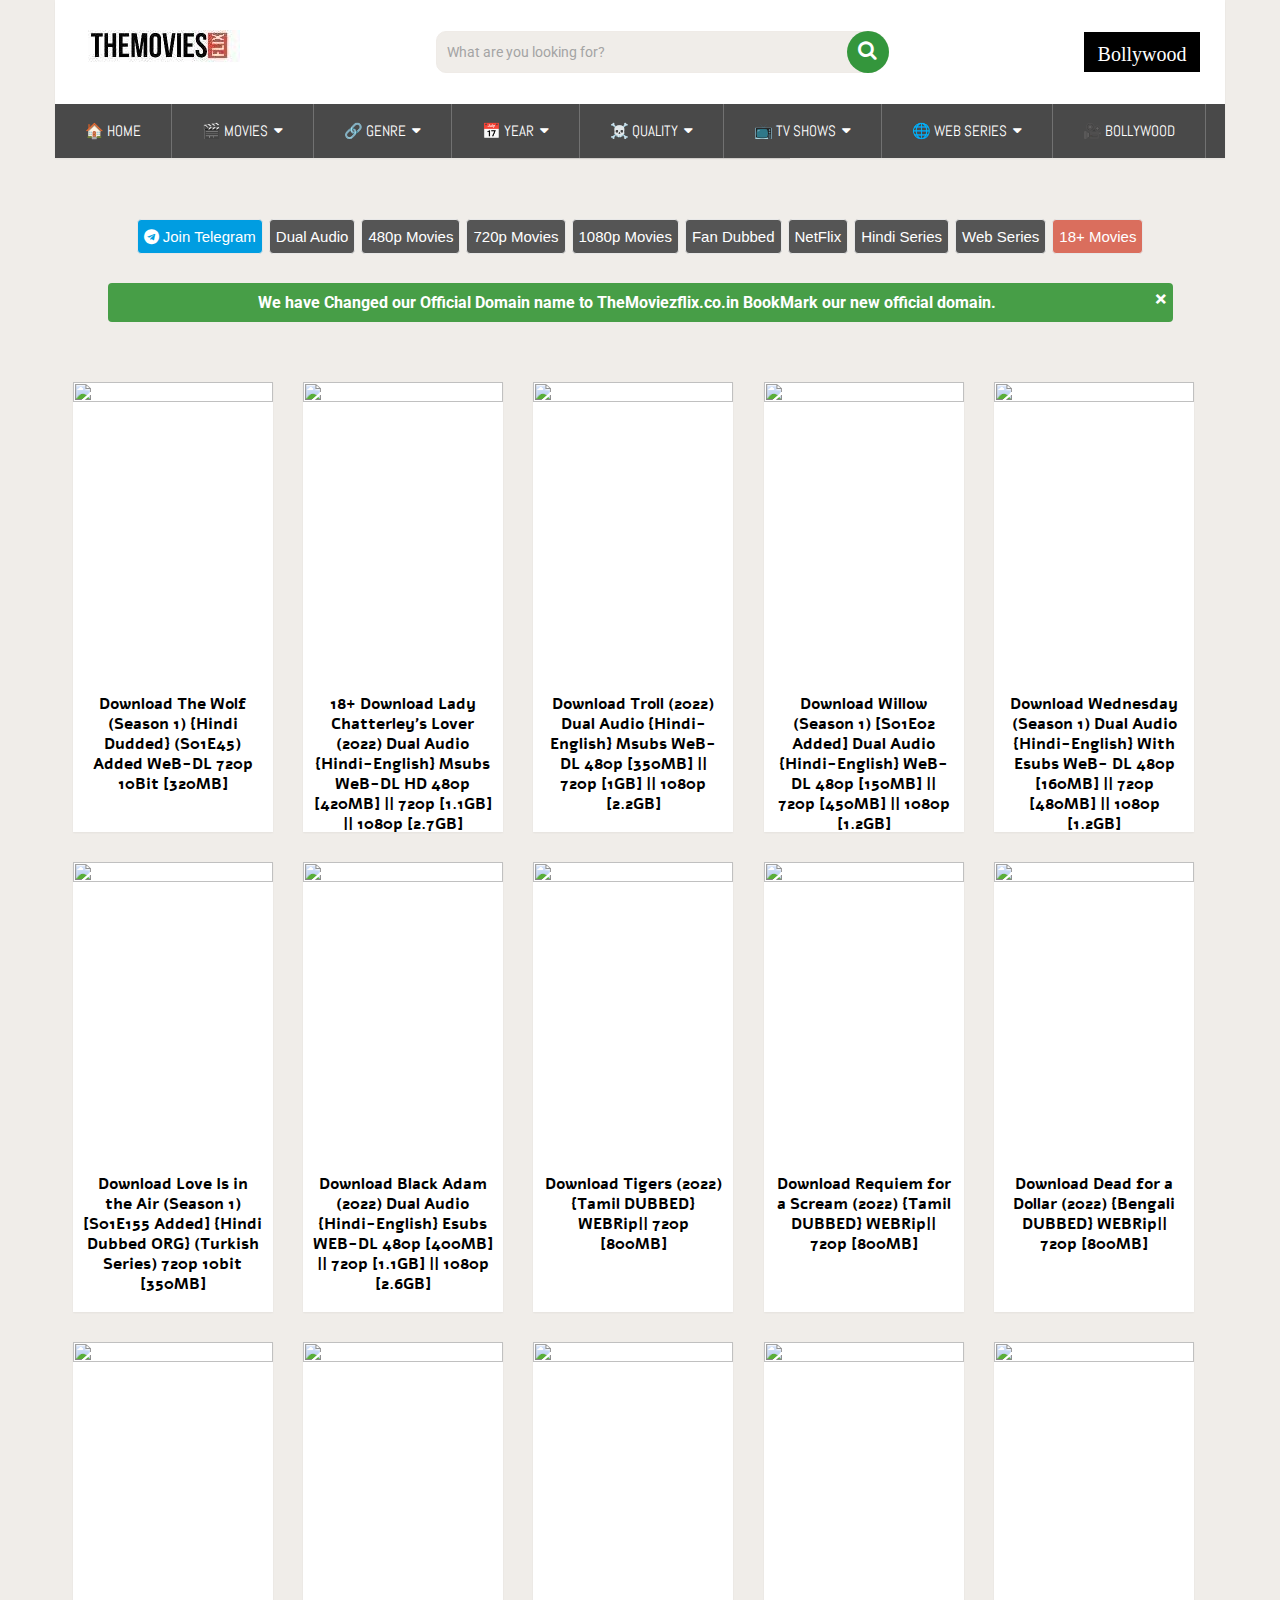
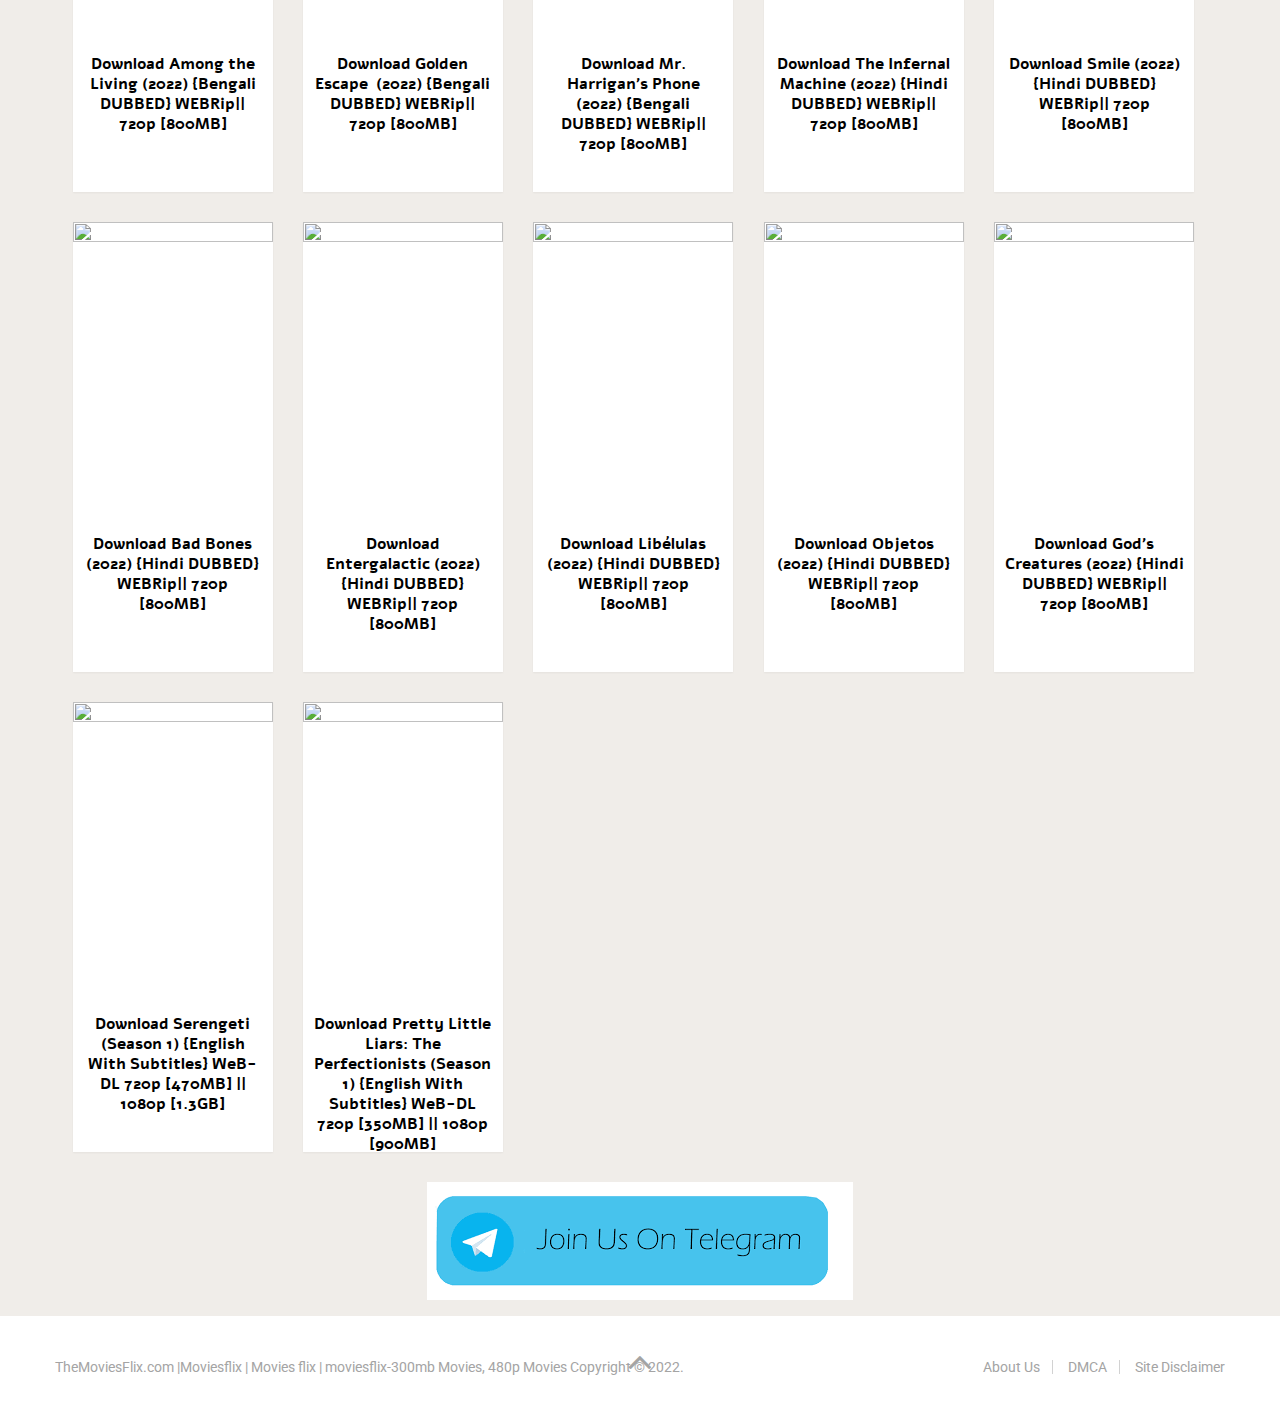
==== themoviezflix.co.in/index.html @ 42d6f5b7 "files added" ====
<!DOCTYPE html>
<html class=no-js lang=en-US>
  <!-- Mirrored from themoviezflix.co.in/ by HTTrack Website Copier/3.x [XR&CO'2014], Wed, 07 Dec 2022 17:57:11 GMT -->
  <!-- Added by HTTrack -->
  <meta http-equiv="content-type" content="text/html;charset=UTF-8" />
  <!-- /Added by HTTrack -->
  <head>
    <meta charset="UTF-8">
    <!--[if IE ]>
			<meta http-equiv="X-UA-Compatible" content="IE=edge,chrome=1">
				<![endif]-->
    <link rel=profile href="https://gmpg.org/xfn/11">
    <link rel=icon href=wp-content/uploads/2022/07/cropped-favicon-32x32-1.png type=image/x-icon>
    <meta name="msapplication-TileImage" content="wp-content/uploads/2022/08/cropped-cropped-favicon-32x32-1-270x270.png">
    <link rel=apple-touch-icon-precomposed href=wp-content/uploads/2022/08/cropped-cropped-favicon-32x32-1-180x180.png>
    <meta name="viewport" content="width=device-width, initial-scale=1">
    <meta name="apple-mobile-web-app-capable" content="yes">
    <meta name="apple-mobile-web-app-status-bar-style" content="black">
    <link rel=pingback href=https://themoviezflix.co.in/xmlrpc.php>
    <meta name='robots' content='index, follow, max-image-preview:large, max-snippet:-1, max-video-preview:-1'>
    <script>
      document.documentElement.className = document.documentElement.className.replace(/\bno-js\b/, 'js');
    </script>
    <title>TheMoviesFlix.com |Moviesflix | Movies flix | moviesflix-300mb Movies, 480p Movies &#8902; Moviesflix,moviesflix,movies flix,MoviesFlix,moviesflix.com, moviesflix, moviesflixpro, moviesflix pro,moviesflix uri,themoviesflix.cc,themoviesflix.co,themoviesflix.in,themoviesflix.net ,MovieskiDuniya, Entertainment 720p Movies, 1080p movies, Dual Audio Movies, Hindi Dubbed Series, Hollywood Movies</title>
    <meta name="description" content="Moviesflix,moviesflix,movies flix,MoviesFlix,moviesflix.com, moviesflix, moviesflixpro, moviesflix pro,moviesflix uri,themoviesflix.cc,themoviesflix.co,themoviesflix.in,themoviesflix.net ,MovieskiDuniya, Entertainment 720p Movies, 1080p movies, Dual Audio Movies, Hindi Dubbed Series, Hollywood Movies">
    <link rel=canonical href=index.html>
    <link rel=next href=https://themoviezflix.co.in/page/2/>
    <meta property="og:locale" content="en_US">
    <meta property="og:type" content="website">
    <meta property="og:title" content="TheMoviesFlix.com |Moviesflix | Movies flix | moviesflix-300mb Movies, 480p Movies">
    <meta property="og:description" content="Moviesflix,moviesflix,movies flix,MoviesFlix,moviesflix.com, moviesflix, moviesflixpro, moviesflix pro,moviesflix uri,themoviesflix.cc,themoviesflix.co,themoviesflix.in,themoviesflix.net ,MovieskiDuniya, Entertainment 720p Movies, 1080p movies, Dual Audio Movies, Hindi Dubbed Series, Hollywood Movies">
    <meta property="og:url" content="https://themoviezflix.co.in/">
    <meta property="og:site_name" content="TheMoviesFlix.com |Moviesflix | Movies flix | moviesflix-300mb Movies, 480p Movies">
    <meta name="twitter:card" content="summary_large_image">
    <script type=application/ld+json class=yoast-schema-graph>
      {
        "@context": "https://schema.org",
        "@graph": [{
          "@type": "CollectionPage",
          "@id": "https://themoviezflix.co.in/",
          "url": "https://themoviezflix.co.in/",
          "name": "TheMoviesFlix.com |Moviesflix | Movies flix | moviesflix-300mb Movies, 480p Movies &#8902; Moviesflix,moviesflix,movies flix,MoviesFlix,moviesflix.com, moviesflix, moviesflixpro, moviesflix pro,moviesflix uri,themoviesflix.cc,themoviesflix.co,themoviesflix.in,themoviesflix.net ,MovieskiDuniya, Entertainment 720p Movies, 1080p movies, Dual Audio Movies, Hindi Dubbed Series, Hollywood Movies",
          "isPartOf": {
            "@id": "https://themoviezflix.co.in/#website"
          },
          "about": {
            "@id": "https://themoviezflix.co.in/#organization"
          },
          "description": "Moviesflix,moviesflix,movies flix,MoviesFlix,moviesflix.com, moviesflix, moviesflixpro, moviesflix pro,moviesflix uri,themoviesflix.cc,themoviesflix.co,themoviesflix.in,themoviesflix.net ,MovieskiDuniya, Entertainment 720p Movies, 1080p movies, Dual Audio Movies, Hindi Dubbed Series, Hollywood Movies",
          "breadcrumb": {
            "@id": "https://themoviezflix.co.in/#breadcrumb"
          },
          "inLanguage": "en-US"
        }, {
          "@type": "BreadcrumbList",
          "@id": "https://themoviezflix.co.in/#breadcrumb",
          "itemListElement": [{
            "@type": "ListItem",
            "position": 1,
            "name": "Home"
          }]
        }, {
          "@type": "WebSite",
          "@id": "https://themoviezflix.co.in/#website",
          "url": "https://themoviezflix.co.in/",
          "name": "TheMoviesFlix.cc | TheMoviesflix.co | TheMoviesflix.com | Moviesflix | Movies flix | moviesflix-300mb Movies, 480p Movies",
          "description": "Moviesflix,moviesflix,movies flix,MoviesFlix,moviesflix.com, moviesflix, moviesflixpro, moviesflix pro,moviesflix uri,themoviesflix.cc,themoviesflix.co,themoviesflix.in,themoviesflix.net ,MovieskiDuniya, Entertainment 720p Movies, 1080p movies, Dual Audio Movies, Hindi Dubbed Series, Hollywood Movies",
          "publisher": {
            "@id": "https://themoviezflix.co.in/#organization"
          },
          "potentialAction": [{
            "@type": "SearchAction",
            "target": {
              "@type": "EntryPoint",
              "urlTemplate": "https://themoviezflix.co.in/?s={search_term_string}"
            },
            "query-input": "required name=search_term_string"
          }],
          "inLanguage": "en-US"
        }, {
          "@type": "Organization",
          "@id": "https://themoviezflix.co.in/#organization",
          "name": "TheMoviesFlix",
          "url": "https://themoviezflix.co.in/",
          "logo": {
            "@type": "ImageObject",
            "inLanguage": "en-US",
            "@id": "https://themoviezflix.co.in/#/schema/logo/image/",
            "url": "https://themoviezflix.io/wp-content/uploads/2022/10/photo_2020-09-05_10-54-10-1.jpg",
            "contentUrl": "https://themoviezflix.io/wp-content/uploads/2022/10/photo_2020-09-05_10-54-10-1.jpg",
            "width": 160,
            "height": 40,
            "caption": "TheMoviesFlix"
          },
          "image": {
            "@id": "https://themoviezflix.co.in/#/schema/logo/image/"
          }
        }]
      }
    </script>
    <meta name="google-site-verification" content="XKm_8A-2xOugqDPv9YFEtVeJ95Nadxiz-PTkwwIXRiw">
    <link rel=alternate type=application/rss+xml title="TheMoviesFlix.com |Moviesflix | Movies flix | moviesflix-300mb Movies, 480p Movies &raquo; Feed" href=https://themoviezflix.co.in/feed/>
    <link rel=alternate type=application/rss+xml title="TheMoviesFlix.com |Moviesflix | Movies flix | moviesflix-300mb Movies, 480p Movies &raquo; Comments Feed" href=https://themoviezflix.co.in/comments/feed/>
    <script>
      window._wpemojiSettings = {
        "baseUrl": "https:\/\/s.w.org\/images\/core\/emoji\/14.0.0\/72x72\/",
        "ext": ".png",
        "svgUrl": "https:\/\/s.w.org\/images\/core\/emoji\/14.0.0\/svg\/",
        "svgExt": ".svg",
        "source": {
          "concatemoji": "https:\/\/themoviezflix.co.in\/wp-includes\/js\/wp-emoji-release.min.js"
        }
      };
      /*! This file is auto-generated */
      ! function(e, a, t) {
        var n, r, o, i = a.createElement("canvas"),
          p = i.getContext && i.getContext("2d");

        function s(e, t) {
          var a = String.fromCharCode,
            e = (p.clearRect(0, 0, i.width, i.height), p.fillText(a.apply(this, e), 0, 0), i.toDataURL());
          return p.clearRect(0, 0, i.width, i.height), p.fillText(a.apply(this, t), 0, 0), e === i.toDataURL()
        }

        function c(e) {
          var t = a.createElement("script");
          t.src = e, t.defer = t.type = "text/javascript", a.getElementsByTagName("head")[0].appendChild(t)
        }
        for (o = Array("flag", "emoji"), t.supports = {
            everything: !0,
            everythingExceptFlag: !0
          }, r = 0; r < o.length; r++) t.supports[o[r]] = function(e) {
          if (p && p.fillText) switch (p.textBaseline = "top", p.font = "600 32px Arial", e) {
            case "flag":
              return s([127987, 65039, 8205, 9895, 65039], [127987, 65039, 8203, 9895, 65039]) ? !1 : !s([55356, 56826, 55356, 56819], [55356, 56826, 8203, 55356, 56819]) && !s([55356, 57332, 56128, 56423, 56128, 56418, 56128, 56421, 56128, 56430, 56128, 56423, 56128, 56447], [55356, 57332, 8203, 56128, 56423, 8203, 56128, 56418, 8203, 56128, 56421, 8203, 56128, 56430, 8203, 56128, 56423, 8203, 56128, 56447]);
            case "emoji":
              return !s([129777, 127995, 8205, 129778, 127999], [129777, 127995, 8203, 129778, 127999])
          }
          return !1
        }(o[r]), t.supports.everything = t.supports.everything && t.supports[o[r]], "flag" !== o[r] && (t.supports.everythingExceptFlag = t.supports.everythingExceptFlag && t.supports[o[r]]);
        t.supports.everythingExceptFlag = t.supports.everythingExceptFlag && !t.supports.flag, t.DOMReady = !1, t.readyCallback = function() {
          t.DOMReady = !0
        }, t.supports.everything || (n = function() {
          t.readyCallback()
        }, a.addEventListener ? (a.addEventListener("DOMContentLoaded", n, !1), e.addEventListener("load", n, !1)) : (e.attachEvent("onload", n), a.attachEvent("onreadystatechange", function() {
          "complete" === a.readyState && t.readyCallback()
        })), (e = t.source || {}).concatemoji ? c(e.concatemoji) : e.wpemoji && e.twemoji && (c(e.twemoji), c(e.wpemoji)))
      }(window, document, window._wpemojiSettings);
    </script>
    <script id=themo-ready>
      window.advanced_ads_ready = function(e, a) {
        a = a || "complete";
        var d = function(e) {
          return "interactive" === a ? "loading" !== e : "complete" === e
        };
        d(document.readyState) ? e() : document.addEventListener("readystatechange", (function(a) {
          d(a.target.readyState) && e()
        }), {
          once: "interactive" === a
        })
      }, window.advanced_ads_ready_queue = window.advanced_ads_ready_queue || [];
    </script>
    <style>
      img.wp-smiley,
      img.emoji {
        display: inline !important;
        border: none !important;
        box-shadow: none !important;
        height: 1em !important;
        width: 1em !important;
        margin: 0 0.07em !important;
        vertical-align: -0.1em !important;
        background: none !important;
        padding: 0 !important
      }
    </style>
    <link rel=stylesheet href=wp-content/cache/minify/a5ff7.css media=all>
    <style id=wp-block-library-theme-inline-css>
      .wp-block-audio figcaption {
        color: #555;
        font-size: 13px;
        text-align: center
      }

      .is-dark-theme .wp-block-audio figcaption {
        color: hsla(0, 0%, 100%, .65)
      }

      .wp-block-audio {
        margin: 0 0 1em
      }

      .wp-block-code {
        border: 1px solid #ccc;
        border-radius: 4px;
        font-family: Menlo, Consolas, monaco, monospace;
        padding: .8em 1em
      }

      .wp-block-embed figcaption {
        color: #555;
        font-size: 13px;
        text-align: center
      }

      .is-dark-theme .wp-block-embed figcaption {
        color: hsla(0, 0%, 100%, .65)
      }

      .wp-block-embed {
        margin: 0 0 1em
      }

      .blocks-gallery-caption {
        color: #555;
        font-size: 13px;
        text-align: center
      }

      .is-dark-theme .blocks-gallery-caption {
        color: hsla(0, 0%, 100%, .65)
      }

      .wp-block-image figcaption {
        color: #555;
        font-size: 13px;
        text-align: center
      }

      .is-dark-theme .wp-block-image figcaption {
        color: hsla(0, 0%, 100%, .65)
      }

      .wp-block-image {
        margin: 0 0 1em
      }

      .wp-block-pullquote {
        border-top: 4px solid;
        border-bottom: 4px solid;
        margin-bottom: 1.75em;
        color: currentColor
      }

      .wp-block-pullquote__citation,
      .wp-block-pullquote cite,
      .wp-block-pullquote footer {
        color: currentColor;
        text-transform: uppercase;
        font-size: .8125em;
        font-style: normal
      }

      .wp-block-quote {
        border-left: .25em solid;
        margin: 0 0 1.75em;
        padding-left: 1em
      }

      .wp-block-quote cite,
      .wp-block-quote footer {
        color: currentColor;
        font-size: .8125em;
        position: relative;
        font-style: normal
      }

      .wp-block-quote.has-text-align-right {
        border-left: none;
        border-right: .25em solid;
        padding-left: 0;
        padding-right: 1em
      }

      .wp-block-quote.has-text-align-center {
        border: none;
        padding-left: 0
      }

      .wp-block-quote.is-large,
      .wp-block-quote.is-style-large,
      .wp-block-quote.is-style-plain {
        border: none
      }

      .wp-block-search .wp-block-search__label {
        font-weight: 700
      }

      .wp-block-search__button {
        border: 1px solid #ccc;
        padding: .375em .625em
      }

      :where(.wp-block-group.has-background) {
        padding: 1.25em 2.375em
      }

      .wp-block-separator.has-css-opacity {
        opacity: .4
      }

      .wp-block-separator {
        border: none;
        border-bottom: 2px solid;
        margin-left: auto;
        margin-right: auto
      }

      .wp-block-separator.has-alpha-channel-opacity {
        opacity: 1
      }

      .wp-block-separator:not(.is-style-wide):not(.is-style-dots) {
        width: 100px
      }

      .wp-block-separator.has-background:not(.is-style-dots) {
        border-bottom: none;
        height: 1px
      }

      .wp-block-separator.has-background:not(.is-style-wide):not(.is-style-dots) {
        height: 2px
      }

      .wp-block-table {
        margin: "0 0 1em 0"
      }

      .wp-block-table thead {
        border-bottom: 3px solid
      }

      .wp-block-table tfoot {
        border-top: 3px solid
      }

      .wp-block-table td,
      .wp-block-table th {
        word-break: normal
      }

      .wp-block-table figcaption {
        color: #555;
        font-size: 13px;
        text-align: center
      }

      .is-dark-theme .wp-block-table figcaption {
        color: hsla(0, 0%, 100%, .65)
      }

      .wp-block-video figcaption {
        color: #555;
        font-size: 13px;
        text-align: center
      }

      .is-dark-theme .wp-block-video figcaption {
        color: hsla(0, 0%, 100%, .65)
      }

      .wp-block-video {
        margin: 0 0 1em
      }

      .wp-block-template-part.has-background {
        padding: 1.25em 2.375em;
        margin-top: 0;
        margin-bottom: 0
      }
    </style>
    <link rel=stylesheet href=wp-content/cache/minify/ee92c.css media=all>
    <style id=global-styles-inline-css>
      /*
																														
																														<![CDATA[*/
      body {
        --wp--preset--color--black: #000;
        --wp--preset--color--cyan-bluish-gray: #abb8c3;
        --wp--preset--color--white: #fff;
        --wp--preset--color--pale-pink: #f78da7;
        --wp--preset--color--vivid-red: #cf2e2e;
        --wp--preset--color--luminous-vivid-orange: #ff6900;
        --wp--preset--color--luminous-vivid-amber: #fcb900;
        --wp--preset--color--light-green-cyan: #7bdcb5;
        --wp--preset--color--vivid-green-cyan: #00d084;
        --wp--preset--color--pale-cyan-blue: #8ed1fc;
        --wp--preset--color--vivid-cyan-blue: #0693e3;
        --wp--preset--color--vivid-purple: #9b51e0;
        --wp--preset--gradient--vivid-cyan-blue-to-vivid-purple: linear-gradient(135deg, rgba(6, 147, 227, 1) 0%, rgb(155, 81, 224) 100%);
        --wp--preset--gradient--light-green-cyan-to-vivid-green-cyan: linear-gradient(135deg, rgb(122, 220, 180) 0%, rgb(0, 208, 130) 100%);
        --wp--preset--gradient--luminous-vivid-amber-to-luminous-vivid-orange: linear-gradient(135deg, rgba(252, 185, 0, 1) 0%, rgba(255, 105, 0, 1) 100%);
        --wp--preset--gradient--luminous-vivid-orange-to-vivid-red: linear-gradient(135deg, rgba(255, 105, 0, 1) 0%, rgb(207, 46, 46) 100%);
        --wp--preset--gradient--very-light-gray-to-cyan-bluish-gray: linear-gradient(135deg, rgb(238, 238, 238) 0%, rgb(169, 184, 195) 100%);
        --wp--preset--gradient--cool-to-warm-spectrum: linear-gradient(135deg, rgb(74, 234, 220) 0%, rgb(151, 120, 209) 20%, rgb(207, 42, 186) 40%, rgb(238, 44, 130) 60%, rgb(251, 105, 98) 80%, rgb(254, 248, 76) 100%);
        --wp--preset--gradient--blush-light-purple: linear-gradient(135deg, rgb(255, 206, 236) 0%, rgb(152, 150, 240) 100%);
        --wp--preset--gradient--blush-bordeaux: linear-gradient(135deg, rgb(254, 205, 165) 0%, rgb(254, 45, 45) 50%, rgb(107, 0, 62) 100%);
        --wp--preset--gradient--luminous-dusk: linear-gradient(135deg, rgb(255, 203, 112) 0%, rgb(199, 81, 192) 50%, rgb(65, 88, 208) 100%);
        --wp--preset--gradient--pale-ocean: linear-gradient(135deg, rgb(255, 245, 203) 0%, rgb(182, 227, 212) 50%, rgb(51, 167, 181) 100%);
        --wp--preset--gradient--electric-grass: linear-gradient(135deg, rgb(202, 248, 128) 0%, rgb(113, 206, 126) 100%);
        --wp--preset--gradient--midnight: linear-gradient(135deg, rgb(2, 3, 129) 0%, rgb(40, 116, 252) 100%);
        --wp--preset--duotone--dark-grayscale: url('#wp-duotone-dark-grayscale');
        --wp--preset--duotone--grayscale: url('#wp-duotone-grayscale');
        --wp--preset--duotone--purple-yellow: url('#wp-duotone-purple-yellow');
        --wp--preset--duotone--blue-red: url('#wp-duotone-blue-red');
        --wp--preset--duotone--midnight: url('#wp-duotone-midnight');
        --wp--preset--duotone--magenta-yellow: url('#wp-duotone-magenta-yellow');
        --wp--preset--duotone--purple-green: url('#wp-duotone-purple-green');
        --wp--preset--duotone--blue-orange: url('#wp-duotone-blue-orange');
        --wp--preset--font-size--small: 13px;
        --wp--preset--font-size--medium: 20px;
        --wp--preset--font-size--large: 36px;
        --wp--preset--font-size--x-large: 42px;
        --wp--preset--spacing--20: 0.44rem;
        --wp--preset--spacing--30: 0.67rem;
        --wp--preset--spacing--40: 1rem;
        --wp--preset--spacing--50: 1.5rem;
        --wp--preset--spacing--60: 2.25rem;
        --wp--preset--spacing--70: 3.38rem;
        --wp--preset--spacing--80: 5.06rem
      }

      :where(.is-layout-flex) {
        gap: 0.5em
      }

      body .is-layout-flow>.alignleft {
        float: left;
        margin-inline-start: 0;
        margin-inline-end: 2em
      }

      body .is-layout-flow>.alignright {
        float: right;
        margin-inline-start: 2em;
        margin-inline-end: 0
      }

      body .is-layout-flow>.aligncenter {
        margin-left: auto !important;
        margin-right: auto !important
      }

      body .is-layout-constrained>.alignleft {
        float: left;
        margin-inline-start: 0;
        margin-inline-end: 2em
      }

      body .is-layout-constrained>.alignright {
        float: right;
        margin-inline-start: 2em;
        margin-inline-end: 0
      }

      body .is-layout-constrained>.aligncenter {
        margin-left: auto !important;
        margin-right: auto !important
      }

      body .is-layout-constrained>:where(:not(.alignleft):not(.alignright):not(.alignfull)) {
        max-width: var(--wp--style--global--content-size);
        margin-left: auto !important;
        margin-right: auto !important
      }

      body .is-layout-constrained>.alignwide {
        max-width: var(--wp--style--global--wide-size)
      }

      body .is-layout-flex {
        display: flex
      }

      body .is-layout-flex {
        flex-wrap: wrap;
        align-items: center
      }

      body .is-layout-flex>* {
        margin: 0
      }

      :where(.wp-block-columns.is-layout-flex) {
        gap: 2em
      }

      .has-black-color {
        color: var(--wp--preset--color--black) !important
      }

      .has-cyan-bluish-gray-color {
        color: var(--wp--preset--color--cyan-bluish-gray) !important
      }

      .has-white-color {
        color: var(--wp--preset--color--white) !important
      }

      .has-pale-pink-color {
        color: var(--wp--preset--color--pale-pink) !important
      }

      .has-vivid-red-color {
        color: var(--wp--preset--color--vivid-red) !important
      }

      .has-luminous-vivid-orange-color {
        color: var(--wp--preset--color--luminous-vivid-orange) !important
      }

      .has-luminous-vivid-amber-color {
        color: var(--wp--preset--color--luminous-vivid-amber) !important
      }

      .has-light-green-cyan-color {
        color: var(--wp--preset--color--light-green-cyan) !important
      }

      .has-vivid-green-cyan-color {
        color: var(--wp--preset--color--vivid-green-cyan) !important
      }

      .has-pale-cyan-blue-color {
        color: var(--wp--preset--color--pale-cyan-blue) !important
      }

      .has-vivid-cyan-blue-color {
        color: var(--wp--preset--color--vivid-cyan-blue) !important
      }

      .has-vivid-purple-color {
        color: var(--wp--preset--color--vivid-purple) !important
      }

      .has-black-background-color {
        background-color: var(--wp--preset--color--black) !important
      }

      .has-cyan-bluish-gray-background-color {
        background-color: var(--wp--preset--color--cyan-bluish-gray) !important
      }

      .has-white-background-color {
        background-color: var(--wp--preset--color--white) !important
      }

      .has-pale-pink-background-color {
        background-color: var(--wp--preset--color--pale-pink) !important
      }

      .has-vivid-red-background-color {
        background-color: var(--wp--preset--color--vivid-red) !important
      }

      .has-luminous-vivid-orange-background-color {
        background-color: var(--wp--preset--color--luminous-vivid-orange) !important
      }

      .has-luminous-vivid-amber-background-color {
        background-color: var(--wp--preset--color--luminous-vivid-amber) !important
      }

      .has-light-green-cyan-background-color {
        background-color: var(--wp--preset--color--light-green-cyan) !important
      }

      .has-vivid-green-cyan-background-color {
        background-color: var(--wp--preset--color--vivid-green-cyan) !important
      }

      .has-pale-cyan-blue-background-color {
        background-color: var(--wp--preset--color--pale-cyan-blue) !important
      }

      .has-vivid-cyan-blue-background-color {
        background-color: var(--wp--preset--color--vivid-cyan-blue) !important
      }

      .has-vivid-purple-background-color {
        background-color: var(--wp--preset--color--vivid-purple) !important
      }

      .has-black-border-color {
        border-color: var(--wp--preset--color--black) !important
      }

      .has-cyan-bluish-gray-border-color {
        border-color: var(--wp--preset--color--cyan-bluish-gray) !important
      }

      .has-white-border-color {
        border-color: var(--wp--preset--color--white) !important
      }

      .has-pale-pink-border-color {
        border-color: var(--wp--preset--color--pale-pink) !important
      }

      .has-vivid-red-border-color {
        border-color: var(--wp--preset--color--vivid-red) !important
      }

      .has-luminous-vivid-orange-border-color {
        border-color: var(--wp--preset--color--luminous-vivid-orange) !important
      }

      .has-luminous-vivid-amber-border-color {
        border-color: var(--wp--preset--color--luminous-vivid-amber) !important
      }

      .has-light-green-cyan-border-color {
        border-color: var(--wp--preset--color--light-green-cyan) !important
      }

      .has-vivid-green-cyan-border-color {
        border-color: var(--wp--preset--color--vivid-green-cyan) !important
      }

      .has-pale-cyan-blue-border-color {
        border-color: var(--wp--preset--color--pale-cyan-blue) !important
      }

      .has-vivid-cyan-blue-border-color {
        border-color: var(--wp--preset--color--vivid-cyan-blue) !important
      }

      .has-vivid-purple-border-color {
        border-color: var(--wp--preset--color--vivid-purple) !important
      }

      .has-vivid-cyan-blue-to-vivid-purple-gradient-background {
        background: var(--wp--preset--gradient--vivid-cyan-blue-to-vivid-purple) !important
      }

      .has-light-green-cyan-to-vivid-green-cyan-gradient-background {
        background: var(--wp--preset--gradient--light-green-cyan-to-vivid-green-cyan) !important
      }

      .has-luminous-vivid-amber-to-luminous-vivid-orange-gradient-background {
        background: var(--wp--preset--gradient--luminous-vivid-amber-to-luminous-vivid-orange) !important
      }

      .has-luminous-vivid-orange-to-vivid-red-gradient-background {
        background: var(--wp--preset--gradient--luminous-vivid-orange-to-vivid-red) !important
      }

      .has-very-light-gray-to-cyan-bluish-gray-gradient-background {
        background: var(--wp--preset--gradient--very-light-gray-to-cyan-bluish-gray) !important
      }

      .has-cool-to-warm-spectrum-gradient-background {
        background: var(--wp--preset--gradient--cool-to-warm-spectrum) !important
      }

      .has-blush-light-purple-gradient-background {
        background: var(--wp--preset--gradient--blush-light-purple) !important
      }

      .has-blush-bordeaux-gradient-background {
        background: var(--wp--preset--gradient--blush-bordeaux) !important
      }

      .has-luminous-dusk-gradient-background {
        background: var(--wp--preset--gradient--luminous-dusk) !important
      }

      .has-pale-ocean-gradient-background {
        background: var(--wp--preset--gradient--pale-ocean) !important
      }

      .has-electric-grass-gradient-background {
        background: var(--wp--preset--gradient--electric-grass) !important
      }

      .has-midnight-gradient-background {
        background: var(--wp--preset--gradient--midnight) !important
      }

      .has-small-font-size {
        font-size: var(--wp--preset--font-size--small) !important
      }

      .has-medium-font-size {
        font-size: var(--wp--preset--font-size--medium) !important
      }

      .has-large-font-size {
        font-size: var(--wp--preset--font-size--large) !important
      }

      .has-x-large-font-size {
        font-size: var(--wp--preset--font-size--x-large) !important
      }

      .wp-block-navigation a:where(:not(.wp-element-button)) {
        color: inherit
      }

      :where(.wp-block-columns.is-layout-flex) {
        gap: 2em
      }

      .wp-block-pullquote {
        font-size: 1.5em;
        line-height: 1.6
      }

      /*]]>*/
    </style>
    <link rel=stylesheet href=wp-content/cache/minify/70f6c.css media=all>
    <style id=sociallyviral-stylesheet-inline-css>
      body,
      .sidebar.c-4-12,
      #header #s {
        background-color: #f0ede9;
        background-image: url(wp-content/themes/mts_sociallyviral/images/nobg.png)
      }

      #primary-navigation,
      .navigation ul ul,
      .pagination a,
      .pagination .dots,
      .latestPost-review-wrapper,
      .single_post .thecategory,
      .single-prev-next a:hover,
      .tagcloud a:hover,
      #commentform input#submit:hover,
      .contactform #submit:hover,
      .post-label,
      .latestPost .review-type-circle.review-total-only,
      .latestPost .review-type-circle.wp-review-show-total,
      .bypostauthor .fn:after,
      #primary-navigation .navigation.mobile-menu-wrapper,
      #wpmm-megamenu .review-total-only,
      .owl-controls .owl-dot.active span,
      .owl-controls .owl-dot:hover span,
      .owl-prev,
      .owl-next,
      .woocommerce a.button,
      .woocommerce-page a.button,
      .woocommerce button.button,
      .woocommerce-page button.button,
      .woocommerce input.button,
      .woocommerce-page input.button,
      .woocommerce #respond input#submit,
      .woocommerce-page #respond input#submit,
      .woocommerce #content input.button,
      .woocommerce-page #content input.button,
      .woocommerce nav.woocommerce-pagination ul li a,
      .woocommerce-page nav.woocommerce-pagination ul li a,
      .woocommerce #content nav.woocommerce-pagination ul li a,
      .woocommerce-page #content nav.woocommerce-pagination ul li a,
      .woocommerce .bypostauthor:after,
      #searchsubmit,
      .woocommerce nav.woocommerce-pagination ul li span.current,
      .woocommerce-page nav.woocommerce-pagination ul li span.current,
      .woocommerce #content nav.woocommerce-pagination ul li span.current,
      .woocommerce-page #content nav.woocommerce-pagination ul li span.current,
      .woocommerce nav.woocommerce-pagination ul li a:hover,
      .woocommerce-page nav.woocommerce-pagination ul li a:hover,
      .woocommerce #content nav.woocommerce-pagination ul li a:hover,
      .woocommerce-page #content nav.woocommerce-pagination ul li a:hover,
      .woocommerce nav.woocommerce-pagination ul li a:focus,
      .woocommerce-page nav.woocommerce-pagination ul li a:focus,
      .woocommerce #content nav.woocommerce-pagination ul li a:focus,
      .woocommerce-page #content nav.woocommerce-pagination ul li a:focus,
      .woocommerce a.button,
      .woocommerce-page a.button,
      .woocommerce button.button,
      .woocommerce-page button.button,
      .woocommerce input.button,
      .woocommerce-page input.button,
      .woocommerce #respond input#submit,
      .woocommerce-page #respond input#submit,
      .woocommerce #content input.button,
      .woocommerce-page #content input.button {
        background-color: #494949;
        color: #fff
      }

      #searchform .fa-search,
      .currenttext,
      .pagination a:hover,
      .single .pagination a:hover .currenttext,
      .page-numbers.current,
      .pagination .nav-previous a:hover,
      .pagination .nav-next a:hover,
      .single-prev-next a,
      .tagcloud a,
      #commentform input#submit,
      .contact-form #mtscontact_submit,
      .woocommerce-product-search input[type='submit'],
      .woocommerce-account .woocommerce-MyAccount-navigation li.is-active {
        background-color: #34963c
      }

      .thecontent a,
      .post .tags a,
      #commentform a,
      .author-posts a:hover,
      .fn a,
      a {
        color: #494949
      }

      .latestPost .title:hover,
      .latestPost .title a:hover,
      .post-info a:hover,
      .single_post .post-info a:hover,
      .copyrights a:hover,
      .thecontent a:hover,
      .breadcrumb a:hover,
      .sidebar.c-4-12 a:hover,
      .post .tags a:hover,
      #commentform a:hover,
      .author-posts a,
      .reply a:hover,
      .ajax-search-results li a:hover,
      .ajax-search-meta .results-link {
        color: #34963c
      }

      .wpmm-megamenu-showing.wpmm-light-scheme {
        background-color: #494949 !important
      }

      input#author:hover,
      input#email:hover,
      input#url:hover,
      #comment:hover,
      .contact-form input:hover,
      .contact-form textarea:hover,
      .woocommerce-product-search input[type='submit'] {
        border-color: #34963c
      }

      .bypostauthor {
        background: #FAFAFA;
        padding: 3% !important;
        box-sizing: border-box
      }

      .bypostauthor .fn:after {
        content: "Author";
        position: relative;
        padding: 3px 10px;
        color: #FFF;
        font-size: 12px;
        margin-left: 5px;
        font-weight: normal
      }
    </style>
    <link rel=stylesheet href=wp-content/cache/minify/a0950.css media=all>
    <script src=wp-content/cache/minify/31fcc.js></script>
    <link rel=https://api.w.org/ href=https://themoviezflix.co.in/wp-json/>
    <link rel=EditURI type=application/rsd+xml title=RSD href=https://themoviezflix.co.in/xmlrpc.php?rsd>
    
    
    
    
    <link href="http://fonts.googleapis.com/css?family=Roboto:500|Abel:normal|Alef:700|Aclonica:normal|Roboto:normal&amp;subset=latin" rel=stylesheet type=text/css>
    <style>
      #logo a {
        font-family: 'Roboto';
        font-weight: 500;
        font-size: 44px;
        color: #33bcf2
      }

      #primary-navigation li,
      #primary-navigation li a {
        font-family: 'Abel';
        font-weight: normal;
        font-size: 15px;
        color: #fff;
        text-transform: uppercase
      }

      .latestPost .title,
      .latestPost .title a {
        font-family: 'Alef';
        font-weight: 700;
        font-size: 16px;
        color: #000;
        line-height: 20px
      }

      .single-title {
        font-family: 'Aclonica';
        font-weight: normal;
        font-size: 28px;
        color: #555;
        line-height: 53px
      }

      body {
        font-family: 'Roboto';
        font-weight: normal;
        font-size: 16px;
        color: #707070
      }

      .widget .widget-title {
        font-family: 'Roboto';
        font-weight: 500;
        font-size: 16px;
        color: #555;
        text-transform: uppercase
      }

      #sidebars .widget {
        font-family: 'Roboto';
        font-weight: normal;
        font-size: 16px;
        color: #707070
      }

      .footer-widgets {
        font-family: 'Roboto';
        font-weight: normal;
        font-size: 14px;
        color: #707070
      }

      h1 {
        font-family: 'Roboto';
        font-weight: normal;
        font-size: 32px;
        color: #555
      }

      h2 {
        font-family: 'Roboto';
        font-weight: normal;
        font-size: 28px;
        color: #555
      }

      h3 {
        font-family: 'Roboto';
        font-weight: normal;
        font-size: 22px;
        color: #555
      }

      h4 {
        font-family: 'Roboto';
        font-weight: normal;
        font-size: 18px;
        color: #555
      }

      h5 {
        font-family: 'Roboto';
        font-weight: normal;
        font-size: 16px;
        color: #555
      }

      h6 {
        font-family: 'Roboto';
        font-weight: normal;
        font-size: 14px;
        color: #555
      }
    </style>
    <link rel=icon href=wp-content/uploads/2022/08/cropped-cropped-favicon-32x32-1-32x32.png sizes=32x32>
    <link rel=icon href=wp-content/uploads/2022/08/cropped-cropped-favicon-32x32-1-192x192.png sizes=192x192>
    <link rel=apple-touch-icon href=wp-content/uploads/2022/08/cropped-cropped-favicon-32x32-1-180x180.png>
    <meta name="msapplication-TileImage" content="https://themoviezflix.co.in/wp-content/uploads/2022/08/cropped-cropped-favicon-32x32-1-270x270.png">
    <style id=wp-custom-css>
      .button18 {
        background-color: #da6e5d;
        color: white;
        border: 1px solid #e7e7e7;
        border-radius: 4px;
        margin-top: 25px
      }

      .sidebar.c-4-12 {
        border-radius: 10px
      }

      #header #s {
        border-radius: 10px 20px 20px 10px
      }

      #searchform .fa-search {
        border-radius: 100%
      }

      .buttontg {
        background-color: #009DE1;
        color: white;
        border: 1px solid #e7e7e7;
        border-radius: 4px;
        margin-top: 25px
      }

      .featured-thumbnail img {
        margin-bottom: 0;
        width: 200px;
        float: center
      }

      .latestPost header {
        padding: 12px 10px 13px;
        box-sizing: border-box;
        margin-bottom: 0;
        height: 150px
      }

      .latestPost {
        width: 200px;
        float: left;
        margin-bottom: 30px;
        margin-left: 1.5%;
        margin-right: 1.1%;
        background: #fff;
        box-shadow: 0 1px 2px 0 rgba(0, 0, 0, .05);
        position: relative
      }

      .latestPost .title {
        display: block;
        margin-bottom: 7px
      }

      html,
      body,
      div,
      span,
      applet,
      object,
      iframe,
      h1,
      h2,
      h3,
      h4,
      h5,
      h6,
      p,
      blockquote,
      pre,
      a,
      abbr,
      acronym,
      address,
      big,
      cite,
      code,
      del,
      dfn,
      em,
      img,
      ins,
      kbd,
      q,
      s,
      samp,
      small,
      strike,
      strong,
      sub,
      sup,
      tt,
      var,
      b,
      u,
      i,
      center,
      dl,
      dt,
      dd,
      ol,
      ul,
      li,
      fieldset,
      form,
      label,
      legend,
      table,
      caption,
      tbody,
      tfoot,
      thead,
      tr,
      th,
      td,
      article,
      aside,
      canvas,
      details,
      embed,
      figure,
      figcaption,
      footer,
      header,
      hgroup,
      menu,
      nav,
      output,
      ruby,
      section,
      summary,
      time,
      mark,
      audio,
      video {
        margin: 0;
        padding: 0;
        border: 0;
        font-size: 100%;
        font: ;
        vertical-align: baseline
      }

      .post-info {
        display: none
      }

      .thecategory {
        display: none
      }

      .single-prev-next {
        display: none
      }

      p {
        margin-bottom: 20px
      }

      .alert {
        padding: 15px;
        margin-bottom: 20px;
        border: 1px solid transparent;
        border-radius: 4px
      }

      .alert h4 {
        margin-top: 0;
        color: inherit
      }

      .alert .alert-link {
        font-weight: 700
      }

      .alert>p,
      .alert>ul {
        margin-bottom: 0
      }

      .alert>p+p {
        margin-top: 5px
      }

      .alert-dismissable,
      .alert-dismissible {
        padding-right: 35px
      }

      . alert-dismissable .close,
      .alert-dismissible .close {
        position: relative;
        top: -2px;
        right: -21px;
        color: inherit
      }

      .alert-success {
        color: #3c763d;
        background-color: #dff0d8;
        border-color: #d6e9c6
      }

      .alert-success hr {
        border-top-color: #c9e2b3
      }

      .alert-success .alert-link {
        color: #2b542c
      }

      .alert-info {
        color: #31708f;
        background-color: #d9edf7;
        border-color: #bce8f1
      }

      .alert-info hr {
        border-top-color: #a6e1ec
      }

      .alert-info .alert-link {
        color: #245269
      }

      .alert-warning {
        color: #8a6d3b;
        background-color: #fcf8e3;
        border-color: #faebcc
      }

      .alert-warning hr {
        border-top-color: #f7e1b5
      }

      .alert-warning .alert-link {
        color: #66512c
      }

      .alert-danger {
        color: #a94442;
        background-color: #f2dede;
        border-color: #ebccd1
      }

      .alert-danger hr {
        border-top-color: #e4b9c0
      }

      .alert-danger .alert-link {
        color: #843534
      }

      .fade {
        opacity: 0;
        -webkit-transition: opacity .15s linear;
        -o-transition: opacity .15s linear;
        transition: opacity .15s linear
      }

      .fade.in {
        opacity: 1
      }

      .collapse {
        display: none
      }

      .alert {
        padding: 5px;
        background-color: #479e47;
        color: white;
        width: 90%
      }

      .alert a {
        color: white;
        text-decoration: none
      }

      .closebtn {
        margin-left: 15px;
        color: white;
        font-weight: bold;
        float: right;
        font-size: 22px;
        line-height: 20px;
        cursor: pointer;
        transition: 0.3s
      }

      .closebtn:hover {
        color: black
      }

      body,
      .sidebar.c-4-12,
      #header #s {
        background-color: #f0ede9;
        background-image: url(../themoviesflix.org.ph/wp-content/uploads/2021/06/pattern15.png)
      }

      .latestPost .title,
      .latestPost .title a {
        font-family: 'Alef';
        font-weight: 700;
        font-size: 16px;
        color: #000;
        line-height: 20px;
        text-align: center
      }

      body {
        font-family: 'Roboto';
        font-weight: normal;
        font-size: 16px;
        color: #707070
      }

      h3 {
        font-family: 'Roboto';
        font-weight: normal;
        font-size: 22px;
        color: #555
      }

      @media screen and (max-width: 480px) {
        .latestPost {
          width: 155px !important
        }
      }

      @media screen and (max-width: 480px) {

        article.latestPost .title,
        article.latestPost .title a {
          font-size: 14px
        }
      }

      @media screen and (max-width: 480px) .featured-thumbnail {
        width: 155px;
        max-height: 300px;
        overflow: hidden
      }

      .button {
        color: white;
        padding: 8px 6px;
        text-align: center;
        text-decoration: none;
        display: inline-block;
        font-size: 15px;
        margin: 2px 1px;
        -webkit-transition-duration: 0.4s;
        transition-duration: 0.4s;
        cursor: pointer
      }

      .button5 {
        background-color: #555;
        color: white;
        border: 1px solid #e7e7e7;
        border-radius: 4px;
        margin-top: 25px
      }

      .button5:hover {
        background-color: #e7e7e7;
        border: 2px solid #555;
        color: black
      }

      #b {
        margin-top: 10px
      }

      html {
        overflow-x: hidden
      }

      html.noscroll {
        position: static;
        overflow-y: auto;
        width: auto
      }

      .main-container {
        max-width: 96%
      }

      #mobile-menu-wrapper {
        position: fixed;
        top: 0;
        width: 300px;
        height: 100%;
        min-height: 100%;
        max-height: 100%;
        background: #222;
        left: -300px;
        overflow: auto;
        transition: left 500ms ease;
        -webkit-backface-visibility: hidden;
        z-index: 9999999
      }

      .rtl #mobile-menu-wrapper {
        left: auto;
        right: -300px;
        border-right: 0;
        transition: right 500ms ease
      }

      .main-container,
      body>footer {
        position: relative;
        left: 0;
        transition: left 500ms ease
      }

      .rtl .main-container,
      body.rtl>footer {
        left: auto;
        right: 0;
        transition: right 500ms ease
      }

      @media screen and (max-width:1235px) {
        #sticky.sticky-nav {
          max-width: 96%
        }
      }

      @media screen and (max-width:1200px) {
        .single-prev-next {
          display: none
        }
      }

      @media screen and (max-width:1050px) {
        #wp-subscribe p.text {
          display: none
        }

        #wp-subscribe h4.title span {
          margin-bottom: 10px;
          font-size: 25px !important
        }

        .widget-header #wp-subscribe h4.title span {
          font-size: 30px
        }

        .widget-header #wp-subscribe h4.title {
          font-size: 20px
        }

        #header .header-search {
          float: none;
          width: 35%
        }
      }

      @media screen and (max-width:1000px) {
        #move-to-top {
          margin-right: 0;
          right: 5px
        }

        .rtl #move-to-top {
          margin-left: 0;
          left: 5px;
          right: auto
        }
      }

      @media screen and (max-width:960px) {
        .secondary-navigation {
          left: 0
        }

        .rtl .secondary-navigation {
          left: auto;
          right: 0
        }

        img {
          max-width: 100%;
          height: auto !important
        }

        .ad-300 img {
          max-width: 100%
        }

        .ad-125 li {
          max-width: 40%
        }

        .ad-125 img {
          padding: 0;
          background: #fafafa;
          border: 0
        }

        div#page.single {
          padding: 25px 2%
        }

        .copyrights {
          text-align: center
        }

        .copyright,
        .top {
          float: none;
          text-align: center
        }

        a.toplink {
          top: 10px
        }

        .copyrights {
          padding-bottom: 10px
        }
      }

      @media screen and (max-width:900px) {

        article.latestPost .title,
        article.latestPost .title a {
          font-size: 20px;
          line-height: 1.4
        }

        .latestPost header {
          min-height: 250px
        }
      }

      @media screen and (max-width:865px) {

        #page,
        .container {
          max-width: 100%
        }

        footer .container {
          padding: 0 2%
        }

        #header .header-search {
          max-width: 250px;
          float: left;
          margin-left: 20px
        }

        .rtl #header .header-search {
          float: right;
          margin-right: 20px;
          margin-left: 0
        }

        #mobile-menu-overlay {
          position: fixed;
          width: 100%;
          height: 100%;
          top: 0;
          left: 0;
          z-index: 999;
          cursor: pointer;
          display: none;
          -webkit-backface-visibility: hidden;
          backface-visibility: hidden;
          background: rgba(0, 0, 0, .5)
        }

        html.noscroll {
          position: fixed;
          overflow-y: scroll;
          width: 100%
        }

        .navigation {
          width: 100%
        }

        #secondary-navigation {
          width: 100% !important;
          position: relative !important
        }

        .navigation .menu a,
        .navigation .menu .fa>a,
        .navigation .menu .fa>a {
          color: #fff !important;
          background: 0 0
        }

        .navigation .menu {
          display: block !important;
          float: none;
          background: 0 0;
          margin-bottom: 45px
        }

        .navigation ul ul {
          visibility: visible !important;
          opacity: 1 !important;
          position: relative;
          left: 0 !important;
          border: 0;
          width: 100%
        }

        .navigation ul li li {
          background: 0 0;
          border: 0
        }

        #navigation {
          height: auto
        }

        #navigation li,
        .navigation ul li li {
          width: 100% !important;
          float: left;
          position: relative
        }

        .navigation ul li:after {
          display: none
        }

        .navigation ul li:before {
          display: none
        }

        #navigation li a {
          border-bottom: 1px solid rgba(0, 0, 0, .2) !important;
          width: 100% !important;
          box-sizing: border-box
        }

        #footer-navigation #navigation li a {
          border-bottom: 0 !important;
          width: auto !important;
          text-indent: 0
        }

        #navigation a {
          text-align: left;
          width: 100%;
          text-indent: 25px
        }

        a#pull {
          display: block;
          width: 100%;
          position: relative;
          color: #fff;
          padding: 10px 0;
          text-indent: 15px
        }

        a#pull:after {
          content: "\f0c9";
          display: inline-block;
          position: absolute;
          right: 15px;
          top: 10px;
          font-family: FontAwesome
        }

        a#pull+nav:not(.mobile-menu-wrapper) {
          display: none
        }

        .navigation ul .sfHover a,
        .navigation ul li:hover,
        .navigation ul .sfHover ul li {
          background: 0 0
        }

        #catcher {
          height: 0 !important
        }

        .sticky-navigation-active {
          position: relative !important;
          top: 0 !important
        }

        .main-container {
          position: relative;
          left: 0;
          transition: left 500ms ease
        }

        .mobile-menu-active .main-container {
          left: 300px;
          transition: left 500ms ease
        }

        .navigation.mobile-menu-wrapper {
          display: block;
          position: fixed;
          top: 0;
          left: -300px;
          z-index: 9999;
          width: 300px;
          height: 100%;
          background-color: #222;
          border-right: 1px solid rgba(0, 0, 0, .2);
          overflow: auto;
          box-sizing: border-box;
          transition: left 500ms ease;
          -webkit-backface-visibility: hidden
        }

        .mobile-menu-active .navigation.mobile-menu-wrapper {
          left: 0
        }

        .navigation ul li {
          width: 100%;
          display: block
        }

        .navigation ul li:hover {
          background: 0 0
        }

        #primary-navigation ul li a,
        #primary-navigation ul ul a {
          padding: 9px 20px;
          width: 100%;
          border: none;
          border-bottom: 1px solid rgba(0, 0, 0, .1)
        }

        .navigation ul ul {
          position: static;
          width: 100%;
          background: 0 0;
          border: none
        }

        .navigation ul ul li {
          background: 0 0;
          width: 100%
        }

        .navigation i {
          display: inline
        }

        .navigation ul ul a {
          padding: 9px 30px !important
        }

        .navigation ul ul ul a {
          padding: 9px 27px !important
        }

        .navigation ul ul ul ul a {
          padding: 9px 20px 9px 40px !important
        }

        .navigation .toggle-caret {
          display: block;
          width: 42px;
          height: 42px;
          line-height: 42px;
          color: #fff;
          border-left: 1px solid rgba(0, 0, 0, .1);
          position: absolute;
          right: 0;
          top: 0;
          text-align: center;
          z-index: 99;
          cursor: pointer
        }

        .navigation .menu-item-has-children.active>.toggle-caret i:before {
          content: "\f068"
        }

        .navigation .menu-item-has-children>a:after {
          content: ''
        }

        #wpmm-megamenu .wpmm-subcategories {
          width: 100%;
          text-indent: 0
        }

        #wpmm-megamenu .wpmm-posts {
          width: 100%
        }

        #wpmm-megamenu .wpmm-post {
          width: 100% !important;
          padding: 0 10px !important;
          text-align: center !important
        }

        #wpmm-megamenu .wpmm-thumbnail img {
          float: left
        }

        .latestPost {
          width: 200px !important;
          margin-right: .6%
        }

        .related-posts .latestPost.last {
          margin-right: .9% !important
        }

        .rtl .latestPost {
          margin-right: 0;
          margin-left: .9%
        }

        .latestPost:nth-of-type(2n+2) {
          margin-right: 0;
          clear: none;
          float: right
        }

        .related-posts .latestPost:nth-child(2n+2) {
          float: left;
          clear: none;
          margin-right: 0 !important
        }

        .related-posts .latestPost:nth-child(3n-2) {
          clear: none !important
        }

        .rtl .latestPost:nth-of-type(2n+2) {
          margin-left: 0;
          float: left
        }
      }

      @media screen and (min-width:865px) {
        .mobile-menu-active .main-container {
          position: relative !important;
          left: 0 !important;
          transition: none !important
        }

        .rtl.mobile-menu-active .main-container {
          left: auto !important;
          right: 0 !important;
          transition: none !important
        }

        #mobile-menu-wrapper {
          transition: none !important
        }

        .navigation.mobile-only {
          display: none
        }

        .mobile-menu-active .main-container,
        body.mobile-menu-active>footer {
          transition: none !important
        }

        .rtl.mobile-menu-active .main-container,
        body.rtl.mobile-menu-active>footer {
          transition: none !important
        }
      }

      @media screen and (max-width:840px) {
        #header .header-search {
          max-width: 250px;
          float: right;
          margin-right: 24px
        }

        .rtl #header .header-search {
          float: left;
          margin-left: 24px;
          margin-right: auto
        }
      }

      @media screen and (max-width:728px) {
        .latestPost:nth-child(3n+1) {
          clear: none !important
        }

        .logged-in .pace .pace-progress {
          top: 46px
        }

        #header h1,
        #header h2,
        .site-description {
          float: none;
          text-align: center;
          width: 100%;
          max-width: 100%;
          padding: 0
        }

        #header h1,
        #header h2 {
          font-size: 40px;
          margin-bottom: 10px
        }

        .site-description {
          margin-top: 0
        }

        #logo a,
        #logo img {
          float: none !important;
          letter-spacing: 0
        }

        .logo-wrap {
          margin-bottom: 10px;
          margin-top: 0;
          width: 100%;
          padding-left: 0;
          margin-left: 0
        }

        #header .header-search {
          max-width: 60%;
          float: left;
          padding-left: 25px;
          margin-top: 0;
          margin-left: 0
        }

        .rtl #header .header-search {
          float: right;
          padding-right: 25px;
          margin-right: 0
        }

        #header .header-social {
          margin-top: 0
        }

        .latestPost:nth-child(3n+1) {
          clear: left
        }

        .rtl .latestPost:nth-child(3n+1) {
          clear: right
        }

        .latestPost:nth-child(4) {
          clear: none
        }

        .latestPost.featuredPost {
          width: 100%
        }

        .homepage-widget,
        #wp-subscribe {
          width: 100%;
          box-sizing: border-box
        }

        .widget-header #wp-subscribe h4.title span {
          margin-top: 0
        }

        .widget-header #wp-subscribe h4.title {
          margin-bottom: 10px
        }

        .single-title {
          font-size: 30px !important;
          line-height: 1.4 !important
        }

        .widget-header #wp-subscribe p.footer-text {
          display: block
        }

        .rtl .related-posts .last {
          margin-right: 0
        }

        .rtl .related-posts:nth-child(even) {
          margin-left: 0
        }

        .rtl .related-posts:nth-child(odd) {
          margin-left: 3.04%
        }
      }

      @media screen and (min-width:400px) {
        .widget-header .adcode-widget {
          width: 320px;
          height: 100px
        }
      }

      @media screen and (min-width:550px) {
        .widget-header .adcode-widget {
          width: 468px;
          height: 60
        }
      }

      @media screen and (min-width:985px) {
        .widget-header .adcode-widget {
          width: 728px;
          height: 90
        }
      }

      @media screen and (max-width:720px) {
        .secondary-navigation a {
          padding-top: 10px !important;
          padding-bottom: 10px !important
        }

        .article,
        .home-h2 .article {
          width: 100%
        }

        #content_box {
          padding-right: 0;
          padding-left: 0 !important
        }

        .rtl #content_box {
          padding-left: 0;
          padding-right: 0 !important
        }

        .sidebar.c-4-12 {
          float: none !important;
          width: 100% !important;
          margin: 0 auto;
          overflow: hidden;
          padding: 22px 4%
        }

        .f-widget,
        .widgets-num-4 .f-widget {
          width: 48%
        }

        .f-widget:nth-child(2n+2) {
          margin-right: 0
        }

        .rtl .f-widget:nth-child(2n+2) {
          margin-right: 0
        }

        .f-widget-2 {
          margin-right: 0
        }

        .rtl .f-widget-2 {
          margin-left: 0
        }

        .ad-125 li {
          max-width: 45%
        }

        #comments {
          margin-right: 0
        }

        .rtl #comments {
          margin-left: 0
        }

        .latestPost .thecategory {
          display: none
        }

        html #wpadminbar {
          position: fixed
        }
      }

      @media screen and (max-width:600px) {
        .logged-in .pace .pace-progress {
          top: 0
        }

        #header .header-search {
          max-width: 50%
        }

        .postauthor img {
          padding: 15px;
          padding-right: 0;
          box-sizing: border-box
        }
      }

      @media screen and (max-width:550px) {
        .sbutton {
          float: right
        }

        .rtl .sbutton {
          float: left
        }

        .f-widget,
        .widgets-num-4 .f-widget {
          width: 100%;
          margin-right: 0
        }

        .rtl .f-widget,
        .rtl .widgets-num-4 .f-widget {
          margin-left: 0
        }

        form#commentform {
          padding: 10px
        }

        .single-title {
          font-size: 26px !important;
          line-height: 1.4 !important
        }

        span.author-posts {
          display: none
        }
      }

      @media screen and (max-width:480px) {
        #navigation {
          border-bottom: 0
        }

        #navigation {
          margin-top: 0;
          margin-bottom: 0
        }

        .secondary-navigation {
          width: 102%;
          height: 35px
        }

        .related-posts .latestPost {
          width: 100%;
          float: left !important;
          max-width: 100%
        }

        .rtl .related-posts .latestPost {
          float: right !important
        }

        .related-posts .relatepostli4 {
          padding-bottom: 15px;
          border-bottom: 1px solid #ccc;
          margin-bottom: 11px
        }

        .one_half,
        .one_third,
        .two_third,
        .three_fourth,
        .one_fourth,
        .one_fifth,
        .two_fifth,
        .three_fifth,
        .four_fifth,
        .one_sixth,
        .five_sixth {
          width: 100%;
          margin-right: 0
        }

        .rtl .one_half,
        .rtl .one_third,
        .rtl .two_third,
        .rtl .three_fourth,
        .rtl .one_fourth,
        .rtl .one_fifth,
        .rtl .two_fifth,
        .rtl .three_fifth,
        .rtl .four_fifth,
        .rtl .one_sixth,
        .rtl .five_sixth {
          margin-left: 0
        }

        #wp-subscribe p.text {
          display: block
        }

        #cancel-comment-reply-link {
          margin-bottom: 0;
          margin-top: -43px
        }

        article.latestPost .title,
        article.latestPost .title a {
          font-size: 14px
        }

        .latestPost {
          width: 155px !important
        }

        .latestPost header {
          min-height: 210px
        }

        .latestPost .review-total-star {
          position: relative;
          top: 0;
          left: 0
        }

        .rtl .review-total-star {
          right: 0
        }

        #header .header-search,
        #header .header-social {
          max-width: 100%;
          width: 100%;
          box-sizing: border-box;
          padding-right: 25px;
          padding-left: 25px;
          margin-right: 0;
          text-align: center;
          display: block !important
        }

        .latestPost header {
          width: 155px;
          margin-right: 0;
          text-align: center
        }

        .rtl #header .header-search,
        #header .header-social {
          margin-left: 0
        }

        #featured-thumbnail {
          max-height: 300px;
          overflow: hidden
        }

        #header .header-social a {
          float: none;
          min-width: 116px;
          overflow: hidden;
          display: inline-block
        }

        .featured-thumbnail {
          width: 155px;
          max-height: 300px;
          overflow: hidden
        }
      }

      @media screen and (max-width:400px) {
        article header {
          overflow: hidden
        }

        .slidertext {
          display: none
        }
      }

      @media screen and (max-width:320px) {
        .latestPost {
          width: 100% !important
        }

        .latest-cat-post #featured-thumbnail {
          width: 100%;
          max-width: 100%
        }

        .latest-cat-post #featured-thumbnail .featured-thumbnail {
          float: none
        }

        #navigation li {
          display: block;
          float: none;
          width: 100%
        }

        #navigation li a {
          border-bottom: 1px solid #576979
        }
      }

      .alert-danger {
        color: white;
        background-color: #F66459;
        border-color: #ebccd1
      }

      .alert-success {
        color: white;
        background-color: #2FB986;
        border-color: #d6e9c6
      }

      .alert-warning {
        color: white;
        background-color: #FFAA2C;
        border-color: #faebcc
      }

      .alert-info {
        color: white;
        background-color: #47A8F5;
        border-color: #bce8f1
      }

      element.style {}

      .header-social a {
        padding: 12px 0 8px;
        float: left;
        font-size: 20px;
        line-height: 1;
        width: 116px;
        box-sizing: border-box;
        margin-right: 3px;
        text-align: center
      }

      element.style {}

      .alert-info {
        color: white;
        background-color: #47A8F5;
        border-color: #bce8f1
      }

      .alert5 {
        text-align: center;
        padding: 15px;
        margin-bottom: 20px;
        border: 1px solid transparent;
        border-radius: 4px
      }

      .related-posts .latestPost {
        width: 28%
      }

      .button3 {
        background-color: #D35151;
        color: white;
        border: 1px solid #e7e7e7;
        border-radius: 4px;
        margin-top: 25px
      }
    </style>
  </head>
  <body id=blog class="home blog wp-embed-responsive main aa-prefix-themo-">
    <div class=main-container>
      <header id=site-header role=banner itemscope itemtype=http://schema.org/WPHeader>
        <div class=container>
          <div id=header>
            <div class=logo-wrap>
              <h1 id="logo" class="image-logo" itemprop="headline">
                <a href=index.html>
                  <img src=wp-content/uploads/2022/11/photo_2020-09-05_10-54-10-1-1.jpg alt="TheMoviesFlix.com |Moviesflix | Movies flix | moviesflix-300mb Movies, 480p Movies">
                </a>
              </h1>
            </div>
            <div class=header-search>
              <form method=get id=searchform class=search-form action=https://themoviezflix.co.in/ _lpchecked=1>
                <fieldset>
                  <input type=search name=s id=s value placeholder="What are you looking for?">
                  <button id=search-image class=sbutton type=submit value>
                    <i class="fa fa-search"></i>
                  </button>
                </fieldset>
              </form>
            </div>
            <div class=header-social>
              <a href=https://hdmoviezflix.site/ style="background: #000000" target=_blank data-wpel-link=external rel="nofollow external noopener noreferrer">
                <span class=fa>Bollywood</span>
              </a>
            </div>
            <div id=primary-navigation class=primary-navigation role=navigation itemscope itemtype=http://schema.org/SiteNavigationElement>
              <a href=# id=pull class=toggle-mobile-menu>Menu</a>
              <nav class="navigation clearfix mobile-menu-wrapper">
                <ul id=menu-menu class="menu clearfix">
                  <li id=menu-item-673 class="menu-item menu-item-type-custom menu-item-object-custom menu-item-673">
                    <a href=https://themoviezflix.co />🏠 Home</a>
                  </li>
                  <li id=menu-item-40 class="menu-item menu-item-type-custom menu-item-object-custom menu-item-has-children menu-item-40">
                    <a href=https://themoviezflix.co />🎬 Movies</a>
                    <ul class=sub-menu>
                      <li id=menu-item-16105 class="menu-item menu-item-type-taxonomy menu-item-object-category menu-item-16105">
                        <a href=https://themoviezflix.co.in/category/latest-released/>LATEST RELEASED</a>
                      </li>
                      <li id=menu-item-16106 class="menu-item menu-item-type-taxonomy menu-item-object-category menu-item-16106">
                        <a href=https://themoviezflix.co.in/category/hollywood-movies/>HOLLYWOOD MOVIES</a>
                      </li>
                      <li id=menu-item-16107 class="menu-item menu-item-type-taxonomy menu-item-object-category menu-item-16107">
                        <a href=https://themoviezflix.co.in/category/english-movies/>English Movies</a>
                      </li>
                      <li id=menu-item-30 class="menu-item menu-item-type-taxonomy menu-item-object-category menu-item-30">
                        <a href=https://themoviezflix.co.in/category/adult-movies/>ADULT MOVIES</a>
                      </li>
                      <li id=menu-item-2841 class="menu-item menu-item-type-taxonomy menu-item-object-category menu-item-2841">
                        <a href=https://themoviezflix.co.in/category/dual-audio/>DUAL AUDIO</a>
                      </li>
                      <li id=menu-item-2842 class="menu-item menu-item-type-taxonomy menu-item-object-category menu-item-2842">
                        <a href=https://themoviezflix.co.in/category/multi-audio/>MULTI AUDIO</a>
                      </li>
                    </ul>
                  </li>
                  <li id=menu-item-41 class="menu-item menu-item-type-custom menu-item-object-custom menu-item-has-children menu-item-41">
                    <a href=https://themoviezflix.co />🔗 Genre</a>
                    <ul class=sub-menu>
                      <li id=menu-item-29 class="menu-item menu-item-type-taxonomy menu-item-object-category menu-item-29">
                        <a href=https://themoviezflix.co.in/category/action/>ACTION</a>
                      </li>
                      <li id=menu-item-438 class="menu-item menu-item-type-taxonomy menu-item-object-category menu-item-438">
                        <a href=https://themoviezflix.co.in/category/adventure/>ADVENTURE</a>
                      </li>
                      <li id=menu-item-31 class="menu-item menu-item-type-taxonomy menu-item-object-category menu-item-31">
                        <a href=https://themoviezflix.co.in/category/animated/>ANIMATED</a>
                      </li>
                      <li id=menu-item-33 class="menu-item menu-item-type-taxonomy menu-item-object-category menu-item-33">
                        <a href=https://themoviezflix.co.in/category/comedy/>COMEDY</a>
                      </li>
                      <li id=menu-item-34 class="menu-item menu-item-type-taxonomy menu-item-object-category menu-item-34">
                        <a href=https://themoviezflix.co.in/category/crime/>CRIME</a>
                      </li>
                      <li id=menu-item-594 class="menu-item menu-item-type-taxonomy menu-item-object-category menu-item-594">
                        <a href=https://themoviezflix.co.in/category/fantasy/>FANTASY</a>
                      </li>
                      <li id=menu-item-36 class="menu-item menu-item-type-taxonomy menu-item-object-category menu-item-36">
                        <a href=https://themoviezflix.co.in/category/horror/>HORROR</a>
                      </li>
                      <li id=menu-item-596 class="menu-item menu-item-type-taxonomy menu-item-object-category menu-item-596">
                        <a href=https://themoviezflix.co.in/category/mystery/>MYSTERY</a>
                      </li>
                      <li id=menu-item-1209 class="menu-item menu-item-type-taxonomy menu-item-object-category menu-item-1209">
                        <a href=https://themoviezflix.co.in/category/sci-fi/>SCI-FI</a>
                      </li>
                      <li id=menu-item-597 class="menu-item menu-item-type-taxonomy menu-item-object-category menu-item-597">
                        <a href=https://themoviezflix.co.in/category/romance/>ROMANCE</a>
                      </li>
                      <li id=menu-item-593 class="menu-item menu-item-type-taxonomy menu-item-object-category menu-item-593">
                        <a href=https://themoviezflix.co.in/category/drama/>DRAMA</a>
                      </li>
                      <li id=menu-item-598 class="menu-item menu-item-type-taxonomy menu-item-object-category menu-item-598">
                        <a href=https://themoviezflix.co.in/category/thriller/>THRILLER</a>
                      </li>
                    </ul>
                  </li>
                  <li id=menu-item-42 class="menu-item menu-item-type-custom menu-item-object-custom menu-item-has-children menu-item-42">
                    <a href=https://themoviezflix.co/category/movies-by-year/>📅 Year</a>
                    <ul class=sub-menu>
                      <li id=menu-item-16032 class="menu-item menu-item-type-taxonomy menu-item-object-category menu-item-16032">
                        <a href=https://themoviezflix.co.in/category/2021-movies/>2021 MOVIES</a>
                      </li>
                      <li id=menu-item-2835 class="menu-item menu-item-type-taxonomy menu-item-object-category menu-item-2835">
                        <a href=https://themoviezflix.co.in/category/2020-movies/>2020 Movies</a>
                      </li>
                      <li id=menu-item-26 class="menu-item menu-item-type-taxonomy menu-item-object-category menu-item-26">
                        <a href=https://themoviezflix.co.in/category/2019-movies/>2019 Movies</a>
                      </li>
                      <li id=menu-item-25 class="menu-item menu-item-type-taxonomy menu-item-object-category menu-item-25">
                        <a href=https://themoviezflix.co.in/category/2018/>2018</a>
                      </li>
                      <li id=menu-item-24 class="menu-item menu-item-type-taxonomy menu-item-object-category menu-item-24">
                        <a href=https://themoviezflix.co.in/category/2017/>2017</a>
                      </li>
                      <li id=menu-item-23 class="menu-item menu-item-type-taxonomy menu-item-object-category menu-item-23">
                        <a href=https://themoviezflix.co.in/category/2016/>2016</a>
                      </li>
                      <li id=menu-item-22 class="menu-item menu-item-type-taxonomy menu-item-object-category menu-item-22">
                        <a href=https://themoviezflix.co.in/category/2015/>2015</a>
                      </li>
                      <li id=menu-item-2999 class="menu-item menu-item-type-taxonomy menu-item-object-category menu-item-2999">
                        <a href=https://themoviezflix.co.in/category/2014/>2014</a>
                      </li>
                      <li id=menu-item-2998 class="menu-item menu-item-type-taxonomy menu-item-object-category menu-item-2998">
                        <a href=https://themoviezflix.co.in/category/2013/>2013</a>
                      </li>
                      <li id=menu-item-2997 class="menu-item menu-item-type-taxonomy menu-item-object-category menu-item-2997">
                        <a href=https://themoviezflix.co.in/category/2012/>2012</a>
                      </li>
                      <li id=menu-item-2996 class="menu-item menu-item-type-taxonomy menu-item-object-category menu-item-2996">
                        <a href=https://themoviezflix.co.in/category/2011/>2011</a>
                      </li>
                      <li id=menu-item-2839 class="menu-item menu-item-type-taxonomy menu-item-object-category menu-item-2839">
                        <a href=https://themoviezflix.co.in/category/2006-2010/>2006-2010</a>
                      </li>
                      <li id=menu-item-2838 class="menu-item menu-item-type-taxonomy menu-item-object-category menu-item-2838">
                        <a href=https://themoviezflix.co.in/category/2001-2005/>2001-2005</a>
                      </li>
                      <li id=menu-item-2837 class="menu-item menu-item-type-taxonomy menu-item-object-category menu-item-2837">
                        <a href=https://themoviezflix.co.in/category/1991-2000/>1991-2000</a>
                      </li>
                      <li id=menu-item-2836 class="menu-item menu-item-type-taxonomy menu-item-object-category menu-item-2836">
                        <a href=https://themoviezflix.co.in/category/1980-1990/>1980-1990</a>
                      </li>
                    </ul>
                  </li>
                  <li id=menu-item-43 class="menu-item menu-item-type-custom menu-item-object-custom menu-item-has-children menu-item-43">
                    <a href=https://themoviezflix.co />☠️ Quality</a>
                    <ul class=sub-menu>
                      <li id=menu-item-27 class="menu-item menu-item-type-taxonomy menu-item-object-category menu-item-27">
                        <a href=https://themoviezflix.co.in/category/480p-movies/>480p Movies</a>
                      </li>
                      <li id=menu-item-28 class="menu-item menu-item-type-taxonomy menu-item-object-category menu-item-28">
                        <a href=https://themoviezflix.co.in/category/720p-movies/>720p Movies</a>
                      </li>
                      <li id=menu-item-21 class="menu-item menu-item-type-taxonomy menu-item-object-category menu-item-21">
                        <a href=https://themoviezflix.co.in/category/1080p-movies/>1080p Movies</a>
                      </li>
                      <li id=menu-item-21523 class="menu-item menu-item-type-taxonomy menu-item-object-category menu-item-21523">
                        <a href=https://themoviezflix.co.in/category/300mb-movies/>300MB Movies</a>
                      </li>
                      <li id=menu-item-21526 class="menu-item menu-item-type-taxonomy menu-item-object-category menu-item-21526">
                        <a href=https://themoviezflix.co.in/category/500mb-movies/>500MB Movies</a>
                      </li>
                      <li id=menu-item-21524 class="menu-item menu-item-type-taxonomy menu-item-object-category menu-item-21524">
                        <a href=https://themoviezflix.co.in/category/700mb-movies/>700MB Movies</a>
                      </li>
                      <li id=menu-item-21525 class="menu-item menu-item-type-taxonomy menu-item-object-category menu-item-21525">
                        <a href=https://themoviezflix.co.in/category/900mb-movies/>900MB Movies</a>
                      </li>
                      <li id=menu-item-21527 class="menu-item menu-item-type-taxonomy menu-item-object-category menu-item-21527">
                        <a href=https://themoviezflix.co.in/category/1gb-movies/>1GB Movies</a>
                      </li>
                    </ul>
                  </li>
                  <li id=menu-item-2840 class="menu-item menu-item-type-custom menu-item-object-custom menu-item-has-children menu-item-2840">
                    <a href=https://themoviezflix.co/category/tv-shows-by-network/>📺 Tv Shows</a>
                    <ul class=sub-menu>
                      <li id=menu-item-6476 class="menu-item menu-item-type-taxonomy menu-item-object-category menu-item-6476">
                        <a href=https://themoviezflix.co.in/category/action-series/>ACTION SERIES</a>
                      </li>
                      <li id=menu-item-6477 class="menu-item menu-item-type-taxonomy menu-item-object-category menu-item-6477">
                        <a href=https://themoviezflix.co.in/category/adventure-series/>ADVENTURE SERIES</a>
                      </li>
                      <li id=menu-item-6478 class="menu-item menu-item-type-taxonomy menu-item-object-category menu-item-6478">
                        <a href=https://themoviezflix.co.in/category/comedy-series/>COMEDY SERIES</a>
                      </li>
                      <li id=menu-item-6479 class="menu-item menu-item-type-taxonomy menu-item-object-category menu-item-6479">
                        <a href=https://themoviezflix.co.in/category/crime-series/>CRIME SERIES</a>
                      </li>
                      <li id=menu-item-6480 class="menu-item menu-item-type-taxonomy menu-item-object-category menu-item-6480">
                        <a href=https://themoviezflix.co.in/category/drama-series/>DRAMA SERIES</a>
                      </li>
                      <li id=menu-item-6481 class="menu-item menu-item-type-taxonomy menu-item-object-category menu-item-6481">
                        <a href=https://themoviezflix.co.in/category/horror-series/>HORROR SERIES</a>
                      </li>
                      <li id=menu-item-6482 class="menu-item menu-item-type-taxonomy menu-item-object-category menu-item-6482">
                        <a href=https://themoviezflix.co.in/category/mystery-series/>MYSTERY SERIES</a>
                      </li>
                      <li id=menu-item-6484 class="menu-item menu-item-type-taxonomy menu-item-object-category menu-item-6484">
                        <a href=https://themoviezflix.co.in/category/romance-series/>ROMANCE SERIES</a>
                      </li>
                      <li id=menu-item-6485 class="menu-item menu-item-type-taxonomy menu-item-object-category menu-item-6485">
                        <a href=https://themoviezflix.co.in/category/sci-fi-series/>SCI-FI SERIES</a>
                      </li>
                      <li id=menu-item-6486 class="menu-item menu-item-type-taxonomy menu-item-object-category menu-item-6486">
                        <a href=https://themoviezflix.co.in/category/thriller-series/>THRILLER SERIES</a>
                      </li>
                    </ul>
                  </li>
                  <li id=menu-item-674 class="menu-item menu-item-type-custom menu-item-object-custom menu-item-has-children menu-item-674">
                    <a href=https://themoviezflix.co/category/web-series/>🌐 Web Series</a>
                    <ul class=sub-menu>
                      <li id=menu-item-5410 class="menu-item menu-item-type-taxonomy menu-item-object-category menu-item-5410">
                        <a href=https://themoviezflix.co.in/category/hindi-dubbed/>HINDI DUBBED</a>
                      </li>
                      <li id=menu-item-6475 class="menu-item menu-item-type-taxonomy menu-item-object-category menu-item-6475">
                        <a href=https://themoviezflix.co.in/category/english/>ENGLISH</a>
                      </li>
                      <li id=menu-item-928 class="menu-item menu-item-type-taxonomy menu-item-object-category menu-item-928">
                        <a href=https://themoviezflix.co.in/category/netflix/>NETFLIX</a>
                      </li>
                      <li id=menu-item-2834 class="menu-item menu-item-type-taxonomy menu-item-object-category menu-item-2834">
                        <a href=https://themoviezflix.co.in/category/amazon-prime-video/>AMAZON PRIME VIDEO</a>
                      </li>
                      <li id=menu-item-21528 class="menu-item menu-item-type-taxonomy menu-item-object-category menu-item-21528">
                        <a href=https://themoviezflix.co.in/category/hulu/>HULU</a>
                      </li>
                      <li id=menu-item-21529 class="menu-item menu-item-type-taxonomy menu-item-object-category menu-item-21529">
                        <a href=https://themoviezflix.co.in/category/the-cw/>The CW</a>
                      </li>
                    </ul>
                  </li>
                  <li id=menu-item-17724 class="menu-item menu-item-type-custom menu-item-object-custom menu-item-17724">
                    <a href=https://hdmoviezflix.co />🎥 Bollywood</a>
                  </li>
                </ul>
              </nav>
            </div>
          </div>
        </div>
      </header>
      <center>
        <div id=imbut>
          <hr>
          <center>
            
          </center>
          <a href="#" target=_blank data-wpel-link=external rel="nofollow external noopener noreferrer">
            <button class="button buttontg">
              <i class="fa fa-telegram"></i> Join Telegram </button>
          </a>
          <a href=https://themoviezflix.co.in/category/dual-audio/ data-wpel-link=internal>
            <button class="button button5">Dual Audio</button>
          </a>
          <a href=https://themoviezflix.co.in/category/480p-movies/ data-wpel-link=internal>
            <button class="button button5">480p Movies</button>
          </a>
          <a href=https://themoviezflix.co.in/category/720p-movies/ data-wpel-link=internal>
            <button class="button button5">720p Movies</button>
          </a>
          <a href=https://themoviezflix.co.in/category/1080p-movies/ data-wpel-link=internal>
            <button class="button button5">1080p Movies</button>
          </a>
          <a href=https://themoviezflix.co.in/category/Unofficial-Dubbed/ data-wpel-link=internal>
            <button class="button button5">Fan Dubbed</button>
          </a>
          <a href=https://themoviezflix.co.in/category/netflix/ data-wpel-link=internal>
            <button class="button button5">NetFlix</button>
          </a>
          <a href=https://themoviezflix.co.in/category/hindi-dubbed/ data-wpel-link=internal>
            <button class="button button5">Hindi Series</button>
          </a>
          <a href=https://themoviezflix.co.in/category/web-series/ data-wpel-link=internal>
            <button class="button button5">Web Series</button>
          </a>
          <a href=https://themoviezflix.co.in/category/adult-movies/ data-wpel-link=internal>
            <button class="button button18">18+ Movies</button>
          </a>
        </div>
      </center>
      <br>
      <center>
        <div class=alert>
          <span class=closebtn onclick="this.parentElement.style.display='none';">&times;</span>
          <center>
            <b>
              <font color=WHITE size=3px>We have Changed our Official Domain name to <a href=index.html data-wpel-link=internal>TheMoviezflix.co.in BookMark our new official domain. </font>
            </b>
          </center>
        </div>
      </center>
      <div id=page class=home-h1>
        <div id=content_box>
          <article class="latestPost excerpt ">
            <a href=https://themoviezflix.co.in/download-the-wolf-season-1-hindi-dudded-720p/ title="Download The Wolf (Season 1) {Hindi Dudded} (S01E45) Added WeB-DL 720p 10Bit [320MB]" class="post-image post-image-left">
              <div class=featured-thumbnail>
                <img width=200 height=300 src=wp-content/uploads/2022/12/download-47-200x300.jpg class="attachment-sociallyviral-featuredbig size-sociallyviral-featuredbig wp-post-image" alt decoding=async title srcset="https://themoviezflix.co.in/wp-content/uploads/2022/12/download-47-200x300.jpg 200w, https://themoviezflix.co.in/wp-content/uploads/2022/12/download-47-152x228.jpg 152w, https://themoviezflix.co.in/wp-content/uploads/2022/12/download-47-170x255.jpg 170w, https://themoviezflix.co.in/wp-content/uploads/2022/12/download-47-60x90.jpg 60w" sizes="(max-width: 200px) 100vw, 200px">
              </div>
            </a>
            <header>
              <h2 class="title front-view-title">
                <a href=https://themoviezflix.co.in/download-the-wolf-season-1-hindi-dudded-720p/ title="Download The Wolf (Season 1) {Hindi Dudded} (S01E45) Added WeB-DL 720p 10Bit [320MB]">Download The Wolf (Season 1) {Hindi Dudded} (S01E45) Added WeB-DL 720p 10Bit [320MB]</a>
              </h2>
              <div class=post-info>
                <span class="thetime date updated">
                  <i class="fa fa-calendar"></i>
                  <span>3:21 pm</span>
                </span>
                <span class=thecategory>
                  <i class="fa fa-tags"></i>
                  <a href=https://themoviezflix.co.in/category/action-series/ title="View all posts in ACTION SERIES">ACTION SERIES</a>, <a href=https://themoviezflix.co.in/category/tv-series/chinese-drama-in-hindi/ title="View all posts in Chinese Drama In Hindi">Chinese Drama In Hindi</a>, <a href=https://themoviezflix.co.in/category/drama-series/ title="View all posts in DRAMA SERIES">DRAMA SERIES</a>, <a href=https://themoviezflix.co.in/category/history-series/ title="View all posts in HISTORY SERIES">HISTORY SERIES</a>, <a href=https://themoviezflix.co.in/category/romance-series/ title="View all posts in ROMANCE SERIES">ROMANCE SERIES</a>, <a href=https://themoviezflix.co.in/category/tv-series/ title="View all posts in tv-series">tv-series</a>, <a href=https://themoviezflix.co.in/category/war-series/ title="View all posts in WAR SERIES">WAR SERIES</a>, <a href=https://themoviezflix.co.in/category/web-series/ title="View all posts in Web Series">Web Series</a>
                </span>
              </div>
            </header>
          </article>
          <article class="latestPost excerpt  ">
            <a href=https://themoviezflix.co.in/download-lady-chatterleys-lover-2022-dual-audio-hindi-english-480p-720p-1080p/ title="18+ Download Lady Chatterley’s Lover (2022) Dual Audio {Hindi-English} Msubs WeB-DL HD 480p [420MB] || 720p [1.1GB] || 1080p [2.7GB]" class="post-image post-image-left">
              <div class=featured-thumbnail>
                <img width=200 height=300 src=wp-content/uploads/2022/12/Download-Lady-Chatterleys-Lover-1-200x300-1-200x300.jpg class="attachment-sociallyviral-featured size-sociallyviral-featured wp-post-image" alt decoding=async loading=lazy title srcset="https://themoviezflix.co.in/wp-content/uploads/2022/12/Download-Lady-Chatterleys-Lover-1-200x300-1.jpg 200w, https://themoviezflix.co.in/wp-content/uploads/2022/12/Download-Lady-Chatterleys-Lover-1-200x300-1-152x228.jpg 152w, https://themoviezflix.co.in/wp-content/uploads/2022/12/Download-Lady-Chatterleys-Lover-1-200x300-1-170x255.jpg 170w, https://themoviezflix.co.in/wp-content/uploads/2022/12/Download-Lady-Chatterleys-Lover-1-200x300-1-60x90.jpg 60w" sizes="(max-width: 200px) 100vw, 200px">
              </div>
            </a>
            <header>
              <h2 class="title front-view-title">
                <a href=https://themoviezflix.co.in/download-lady-chatterleys-lover-2022-dual-audio-hindi-english-480p-720p-1080p/ title="18+ Download Lady Chatterley’s Lover (2022) Dual Audio {Hindi-English} Msubs WeB-DL HD 480p [420MB] || 720p [1.1GB] || 1080p [2.7GB]">18+ Download Lady Chatterley’s Lover (2022) Dual Audio {Hindi-English} Msubs WeB-DL HD 480p [420MB] || 720p [1.1GB] || 1080p [2.7GB]</a>
              </h2>
              <div class=post-info>
                <span class="thetime date updated">
                  <i class="fa fa-calendar"></i>
                  <span>5:13 pm</span>
                </span>
                <span class=thecategory>
                  <i class="fa fa-tags"></i>
                  <a href=https://themoviezflix.co.in/category/1080p-movies/ title="View all posts in 1080p Movies">1080p Movies</a>, <a href=https://themoviezflix.co.in/category/1gb-movies/ title="View all posts in 1GB Movies">1GB Movies</a>, <a href=https://themoviezflix.co.in/category/300mb-movies/ title="View all posts in 300MB Movies">300MB Movies</a>, <a href=https://themoviezflix.co.in/category/480p-movies/ title="View all posts in 480p Movies">480p Movies</a>, <a href=https://themoviezflix.co.in/category/500mb-movies/ title="View all posts in 500MB Movies">500MB Movies</a>, <a href=https://themoviezflix.co.in/category/700mb-movies/ title="View all posts in 700MB Movies">700MB Movies</a>, <a href=https://themoviezflix.co.in/category/720p-movies/ title="View all posts in 720p Movies">720p Movies</a>, <a href=https://themoviezflix.co.in/category/900mb-movies/ title="View all posts in 900MB Movies">900MB Movies</a>, <a href=https://themoviezflix.co.in/category/hollywood-movies/ title="View all posts in HOLLYWOOD MOVIES">HOLLYWOOD MOVIES</a>, <a href=https://themoviezflix.co.in/category/movies-by-year/ title="View all posts in MOVIES BY YEAR">MOVIES BY YEAR</a>
                </span>
              </div>
            </header>
          </article>
          <article class="latestPost excerpt  ">
            <a href=https://themoviezflix.co.in/download-troll-2022-dual-audio-hindi-english-480p-720p-1080p/ title="Download Troll (2022) Dual Audio {Hindi-English} Msubs WeB-DL 480p [350MB] || 720p [1GB] || 1080p [2.2GB]" class="post-image post-image-left">
              <div class=featured-thumbnail>
                <img width=200 height=300 src=wp-content/uploads/2022/12/Download-Troll-2022-Hindi-English-720p-x264-WeB-DL-Esubs-1-200x300-1-200x300.jpg class="attachment-sociallyviral-featured size-sociallyviral-featured wp-post-image" alt decoding=async loading=lazy title srcset="https://themoviezflix.co.in/wp-content/uploads/2022/12/Download-Troll-2022-Hindi-English-720p-x264-WeB-DL-Esubs-1-200x300-1.jpg 200w, https://themoviezflix.co.in/wp-content/uploads/2022/12/Download-Troll-2022-Hindi-English-720p-x264-WeB-DL-Esubs-1-200x300-1-152x228.jpg 152w, https://themoviezflix.co.in/wp-content/uploads/2022/12/Download-Troll-2022-Hindi-English-720p-x264-WeB-DL-Esubs-1-200x300-1-170x255.jpg 170w, https://themoviezflix.co.in/wp-content/uploads/2022/12/Download-Troll-2022-Hindi-English-720p-x264-WeB-DL-Esubs-1-200x300-1-60x90.jpg 60w" sizes="(max-width: 200px) 100vw, 200px">
              </div>
            </a>
            <header>
              <h2 class="title front-view-title">
                <a href=https://themoviezflix.co.in/download-troll-2022-dual-audio-hindi-english-480p-720p-1080p/ title="Download Troll (2022) Dual Audio {Hindi-English} Msubs WeB-DL 480p [350MB] || 720p [1GB] || 1080p [2.2GB]">Download Troll (2022) Dual Audio {Hindi-English} Msubs WeB-DL 480p [350MB] || 720p [1GB] || 1080p [2.2GB]</a>
              </h2>
              <div class=post-info>
                <span class="thetime date updated">
                  <i class="fa fa-calendar"></i>
                  <span>3:33 pm</span>
                </span>
                <span class=thecategory>
                  <i class="fa fa-tags"></i>
                  <a href=https://themoviezflix.co.in/category/1080p-movies/ title="View all posts in 1080p Movies">1080p Movies</a>, <a href=https://themoviezflix.co.in/category/1gb-movies/ title="View all posts in 1GB Movies">1GB Movies</a>, <a href=https://themoviezflix.co.in/category/300mb-movies/ title="View all posts in 300MB Movies">300MB Movies</a>, <a href=https://themoviezflix.co.in/category/480p-movies/ title="View all posts in 480p Movies">480p Movies</a>, <a href=https://themoviezflix.co.in/category/500mb-movies/ title="View all posts in 500MB Movies">500MB Movies</a>, <a href=https://themoviezflix.co.in/category/700mb-movies/ title="View all posts in 700MB Movies">700MB Movies</a>, <a href=https://themoviezflix.co.in/category/720p-movies/ title="View all posts in 720p Movies">720p Movies</a>, <a href=https://themoviezflix.co.in/category/900mb-movies/ title="View all posts in 900MB Movies">900MB Movies</a>, <a href=https://themoviezflix.co.in/category/action/ title="View all posts in ACTION">ACTION</a>, <a href=https://themoviezflix.co.in/category/adventure/ title="View all posts in ADVENTURE">ADVENTURE</a>, <a href=https://themoviezflix.co.in/category/drama/ title="View all posts in DRAMA">DRAMA</a>, <a href=https://themoviezflix.co.in/category/hollywood-movies/ title="View all posts in HOLLYWOOD MOVIES">HOLLYWOOD MOVIES</a>, <a href=https://themoviezflix.co.in/category/movies-by-year/ title="View all posts in MOVIES BY YEAR">MOVIES BY YEAR</a>, <a href=https://themoviezflix.co.in/category/netflix/ title="View all posts in NETFLIX">NETFLIX</a>
                </span>
              </div>
            </header>
          </article>
          <article class="latestPost excerpt ">
            <a href=https://themoviezflix.co.in/download-willow-season-1-s01e02-added-hindi-english-480p-720p-1080p/ title="Download Willow (Season 1) [S01E02 Added] Dual Audio {Hindi-English} WeB-DL 480p [150MB] || 720p [450MB] || 1080p [1.2GB]" class="post-image post-image-left">
              <div class=featured-thumbnail>
                <img width=200 height=300 src=wp-content/uploads/2022/12/download-7-200x300.jpg class="attachment-sociallyviral-featured size-sociallyviral-featured wp-post-image" alt decoding=async loading=lazy title srcset="https://themoviezflix.co.in/wp-content/uploads/2022/12/download-7-200x300.jpg 200w, https://themoviezflix.co.in/wp-content/uploads/2022/12/download-7-152x228.jpg 152w, https://themoviezflix.co.in/wp-content/uploads/2022/12/download-7-170x255.jpg 170w, https://themoviezflix.co.in/wp-content/uploads/2022/12/download-7-60x90.jpg 60w" sizes="(max-width: 200px) 100vw, 200px">
              </div>
            </a>
            <header>
              <h2 class="title front-view-title">
                <a href=https://themoviezflix.co.in/download-willow-season-1-s01e02-added-hindi-english-480p-720p-1080p/ title="Download Willow (Season 1) [S01E02 Added] Dual Audio {Hindi-English} WeB-DL 480p [150MB] || 720p [450MB] || 1080p [1.2GB]">Download Willow (Season 1) [S01E02 Added] Dual Audio {Hindi-English} WeB-DL 480p [150MB] || 720p [450MB] || 1080p [1.2GB]</a>
              </h2>
              <div class=post-info>
                <span class="thetime date updated">
                  <i class="fa fa-calendar"></i>
                  <span>1:25 pm</span>
                </span>
                <span class=thecategory>
                  <i class="fa fa-tags"></i>
                  <a href=https://themoviezflix.co.in/category/action-series/ title="View all posts in ACTION SERIES">ACTION SERIES</a>, <a href=https://themoviezflix.co.in/category/adventure-series/ title="View all posts in ADVENTURE SERIES">ADVENTURE SERIES</a>, <a href=https://themoviezflix.co.in/category/drama-series/ title="View all posts in DRAMA SERIES">DRAMA SERIES</a>, <a href=https://themoviezflix.co.in/category/fantasy-series/ title="View all posts in FANTASY SERIES">FANTASY SERIES</a>, <a href=https://themoviezflix.co.in/category/romance-series/ title="View all posts in ROMANCE SERIES">ROMANCE SERIES</a>, <a href=https://themoviezflix.co.in/category/tv-series/ title="View all posts in tv-series">tv-series</a>, <a href=https://themoviezflix.co.in/category/web-series/ title="View all posts in Web Series">Web Series</a>
                </span>
              </div>
            </header>
          </article>
          <article class="latestPost excerpt  ">
            <a href=https://themoviezflix.co.in/download-wednesday-season-1-hindi-english-with-esubs-web-dl-480p-720p-1080p/ title="Download Wednesday (Season 1) Dual Audio {Hindi-English} With Esubs WeB- DL 480p [160MB] || 720p [480MB] || 1080p [1.2GB]" class="post-image post-image-left">
              <div class=featured-thumbnail>
                <img width=200 height=300 src=wp-content/uploads/2022/11/Download-Wednesday-Season-1-Hindi-English-720p-x264-Esubs-1-200x300-1-200x300.png class="attachment-sociallyviral-featured size-sociallyviral-featured wp-post-image" alt decoding=async loading=lazy title srcset="https://themoviezflix.co.in/wp-content/uploads/2022/11/Download-Wednesday-Season-1-Hindi-English-720p-x264-Esubs-1-200x300-1.png 200w, https://themoviezflix.co.in/wp-content/uploads/2022/11/Download-Wednesday-Season-1-Hindi-English-720p-x264-Esubs-1-200x300-1-152x228.png 152w, https://themoviezflix.co.in/wp-content/uploads/2022/11/Download-Wednesday-Season-1-Hindi-English-720p-x264-Esubs-1-200x300-1-170x255.png 170w, https://themoviezflix.co.in/wp-content/uploads/2022/11/Download-Wednesday-Season-1-Hindi-English-720p-x264-Esubs-1-200x300-1-60x90.png 60w" sizes="(max-width: 200px) 100vw, 200px">
              </div>
            </a>
            <header>
              <h2 class="title front-view-title">
                <a href=https://themoviezflix.co.in/download-wednesday-season-1-hindi-english-with-esubs-web-dl-480p-720p-1080p/ title="Download Wednesday (Season 1) Dual Audio {Hindi-English} With Esubs WeB- DL 480p [160MB] || 720p [480MB] || 1080p [1.2GB]">Download Wednesday (Season 1) Dual Audio {Hindi-English} With Esubs WeB- DL 480p [160MB] || 720p [480MB] || 1080p [1.2GB]</a>
              </h2>
              <div class=post-info>
                <span class="thetime date updated">
                  <i class="fa fa-calendar"></i>
                  <span>5:44 pm</span>
                </span>
                <span class=thecategory>
                  <i class="fa fa-tags"></i>
                  <a href=https://themoviezflix.co.in/category/comedy-series/ title="View all posts in COMEDY SERIES">COMEDY SERIES</a>, <a href=https://themoviezflix.co.in/category/crime-series/ title="View all posts in CRIME SERIES">CRIME SERIES</a>, <a href=https://themoviezflix.co.in/category/family-series/ title="View all posts in FAMILY SERIES">FAMILY SERIES</a>, <a href=https://themoviezflix.co.in/category/fantasy-series/ title="View all posts in FANTASY SERIES">FANTASY SERIES</a>, <a href=https://themoviezflix.co.in/category/mystery-series/ title="View all posts in MYSTERY SERIES">MYSTERY SERIES</a>, <a href=https://themoviezflix.co.in/category/tv-series/ title="View all posts in tv-series">tv-series</a>, <a href=https://themoviezflix.co.in/category/web-series/ title="View all posts in Web Series">Web Series</a>
                </span>
              </div>
            </header>
          </article>
          <article class="latestPost excerpt  ">
            <a href=https://themoviezflix.co.in/download-love-is-in-the-air-season-1-hindi-dubbed-720p/ title="Download Love Is in the Air (Season 1) [S01E155 Added] {Hindi Dubbed ORG} (Turkish Series) 720p 10bit [350MB]" class="post-image post-image-left">
              <div class=featured-thumbnail>
                <img width=200 height=300 src=wp-content/uploads/2022/10/download-6-3-200x300.jpg class="attachment-sociallyviral-featured size-sociallyviral-featured wp-post-image" alt decoding=async loading=lazy title srcset="https://themoviezflix.co.in/wp-content/uploads/2022/10/download-6-3-200x300.jpg 200w, https://themoviezflix.co.in/wp-content/uploads/2022/10/download-6-3-152x228.jpg 152w, https://themoviezflix.co.in/wp-content/uploads/2022/10/download-6-3-170x255.jpg 170w, https://themoviezflix.co.in/wp-content/uploads/2022/10/download-6-3-60x90.jpg 60w" sizes="(max-width: 200px) 100vw, 200px">
              </div>
            </a>
            <header>
              <h2 class="title front-view-title">
                <a href=https://themoviezflix.co.in/download-love-is-in-the-air-season-1-hindi-dubbed-720p/ title="Download Love Is in the Air (Season 1) [S01E155 Added] {Hindi Dubbed ORG} (Turkish Series) 720p 10bit [350MB]">Download Love Is in the Air (Season 1) [S01E155 Added] {Hindi Dubbed ORG} (Turkish Series) 720p 10bit [350MB]</a>
              </h2>
              <div class=post-info>
                <span class="thetime date updated">
                  <i class="fa fa-calendar"></i>
                  <span>1:19 am</span>
                </span>
                <span class=thecategory>
                  <i class="fa fa-tags"></i>
                  <a href=https://themoviezflix.co.in/category/comedy-series/ title="View all posts in COMEDY SERIES">COMEDY SERIES</a>, <a href=https://themoviezflix.co.in/category/romance-series/ title="View all posts in ROMANCE SERIES">ROMANCE SERIES</a>, <a href=https://themoviezflix.co.in/category/tv-series/ title="View all posts in tv-series">tv-series</a>, <a href=https://themoviezflix.co.in/category/uncategorized/ title="View all posts in UNCATEGORIZED">UNCATEGORIZED</a>, <a href=https://themoviezflix.co.in/category/web-series/ title="View all posts in Web Series">Web Series</a>
                </span>
              </div>
            </header>
          </article>
          <article class="latestPost excerpt ">
            <a href=https://themoviezflix.co.in/download-black-adam-2022-dual-audio-hindi-english-esubs-web-dl-480p-720p-1080p/ title="Download Black Adam (2022) Dual Audio {Hindi-English} Esubs WEB-DL 480p [400MB] || 720p [1.1GB] || 1080p [2.6GB]" class="post-image post-image-left">
              <div class=featured-thumbnail>
                <img width=200 height=300 src=wp-content/uploads/2022/10/Download-Black-Adam-2022-Hindi-Cam-English-720p-200x300-1-200x300.jpg class="attachment-sociallyviral-featured size-sociallyviral-featured wp-post-image" alt decoding=async loading=lazy title srcset="https://themoviezflix.co.in/wp-content/uploads/2022/10/Download-Black-Adam-2022-Hindi-Cam-English-720p-200x300-1.jpg 200w, https://themoviezflix.co.in/wp-content/uploads/2022/10/Download-Black-Adam-2022-Hindi-Cam-English-720p-200x300-1-152x228.jpg 152w, https://themoviezflix.co.in/wp-content/uploads/2022/10/Download-Black-Adam-2022-Hindi-Cam-English-720p-200x300-1-170x255.jpg 170w, https://themoviezflix.co.in/wp-content/uploads/2022/10/Download-Black-Adam-2022-Hindi-Cam-English-720p-200x300-1-60x90.jpg 60w" sizes="(max-width: 200px) 100vw, 200px">
              </div>
            </a>
            <header>
              <h2 class="title front-view-title">
                <a href=https://themoviezflix.co.in/download-black-adam-2022-dual-audio-hindi-english-esubs-web-dl-480p-720p-1080p/ title="Download Black Adam (2022) Dual Audio {Hindi-English} Esubs WEB-DL 480p [400MB] || 720p [1.1GB] || 1080p [2.6GB]">Download Black Adam (2022) Dual Audio {Hindi-English} Esubs WEB-DL 480p [400MB] || 720p [1.1GB] || 1080p [2.6GB]</a>
              </h2>
              <div class=post-info>
                <span class="thetime date updated">
                  <i class="fa fa-calendar"></i>
                  <span>12:11 pm</span>
                </span>
                <span class=thecategory>
                  <i class="fa fa-tags"></i>
                  <a href=https://themoviezflix.co.in/category/1080p-movies/ title="View all posts in 1080p Movies">1080p Movies</a>, <a href=https://themoviezflix.co.in/category/1gb-movies/ title="View all posts in 1GB Movies">1GB Movies</a>, <a href=https://themoviezflix.co.in/category/900mb-movies/ title="View all posts in 900MB Movies">900MB Movies</a>, <a href=https://themoviezflix.co.in/category/action/ title="View all posts in ACTION">ACTION</a>, <a href=https://themoviezflix.co.in/category/adventure/ title="View all posts in ADVENTURE">ADVENTURE</a>, <a href=https://themoviezflix.co.in/category/fantasy/ title="View all posts in FANTASY">FANTASY</a>, <a href=https://themoviezflix.co.in/category/hollywood-movies/ title="View all posts in HOLLYWOOD MOVIES">HOLLYWOOD MOVIES</a>, <a href=https://themoviezflix.co.in/category/movies-by-year/ title="View all posts in MOVIES BY YEAR">MOVIES BY YEAR</a>, <a href=https://themoviezflix.co.in/category/sci-fi/ title="View all posts in SCI-FI">SCI-FI</a>
                </span>
              </div>
            </header>
          </article>
          <article class="latestPost excerpt  ">
            <a href=https://themoviezflix.co.in/download-tigers-2022-tamil-dubbed-webrip-720p-800mb/ title="Download Tigers (2022) {Tamil DUBBED} WEBRip|| 720p [800MB]" class="post-image post-image-left">
              <div class=featured-thumbnail>
                <img width=200 height=300 src=wp-content/uploads/2022/12/download-22-1-200x300.jpg class="attachment-sociallyviral-featured size-sociallyviral-featured wp-post-image" alt decoding=async loading=lazy title srcset="https://themoviezflix.co.in/wp-content/uploads/2022/12/download-22-1-200x300.jpg 200w, https://themoviezflix.co.in/wp-content/uploads/2022/12/download-22-1-152x228.jpg 152w, https://themoviezflix.co.in/wp-content/uploads/2022/12/download-22-1-170x255.jpg 170w, https://themoviezflix.co.in/wp-content/uploads/2022/12/download-22-1-60x90.jpg 60w" sizes="(max-width: 200px) 100vw, 200px">
              </div>
            </a>
            <header>
              <h2 class="title front-view-title">
                <a href=https://themoviezflix.co.in/download-tigers-2022-tamil-dubbed-webrip-720p-800mb/ title="Download Tigers (2022) {Tamil DUBBED} WEBRip|| 720p [800MB]">Download Tigers (2022) {Tamil DUBBED} WEBRip|| 720p [800MB]</a>
              </h2>
              <div class=post-info>
                <span class="thetime date updated">
                  <i class="fa fa-calendar"></i>
                  <span>12:43 pm</span>
                </span>
                <span class=thecategory>
                  <i class="fa fa-tags"></i>
                  <a href=https://themoviezflix.co.in/category/unofficial-dubbed/ title="View all posts in UnOfficial Dubbed">UnOfficial Dubbed</a>
                </span>
              </div>
            </header>
          </article>
          <article class="latestPost excerpt  ">
            <a href=https://themoviezflix.co.in/download-requiem-for-a-scream-2022-tamil-dubbed-webrip-720p-800mb/ title="Download Requiem for a Scream (2022) {Tamil DUBBED} WEBRip|| 720p [800MB]" class="post-image post-image-left">
              <div class=featured-thumbnail>
                <img width=200 height=300 src=wp-content/uploads/2022/12/download-19-200x300.png class="attachment-sociallyviral-featured size-sociallyviral-featured wp-post-image" alt decoding=async loading=lazy title srcset="https://themoviezflix.co.in/wp-content/uploads/2022/12/download-19-200x300.png 200w, https://themoviezflix.co.in/wp-content/uploads/2022/12/download-19-152x228.png 152w, https://themoviezflix.co.in/wp-content/uploads/2022/12/download-19-170x255.png 170w, https://themoviezflix.co.in/wp-content/uploads/2022/12/download-19-60x90.png 60w, https://themoviezflix.co.in/wp-content/uploads/2022/12/download-19.png 183w" sizes="(max-width: 200px) 100vw, 200px">
              </div>
            </a>
            <header>
              <h2 class="title front-view-title">
                <a href=https://themoviezflix.co.in/download-requiem-for-a-scream-2022-tamil-dubbed-webrip-720p-800mb/ title="Download Requiem for a Scream (2022) {Tamil DUBBED} WEBRip|| 720p [800MB]">Download Requiem for a Scream (2022) {Tamil DUBBED} WEBRip|| 720p [800MB]</a>
              </h2>
              <div class=post-info>
                <span class="thetime date updated">
                  <i class="fa fa-calendar"></i>
                  <span>12:43 pm</span>
                </span>
                <span class=thecategory>
                  <i class="fa fa-tags"></i>
                  <a href=https://themoviezflix.co.in/category/unofficial-dubbed/ title="View all posts in UnOfficial Dubbed">UnOfficial Dubbed</a>
                </span>
              </div>
            </header>
          </article>
          <article class="latestPost excerpt ">
            <a href=https://themoviezflix.co.in/download-dead-for-a-dollar-2022-bengali-dubbed-webrip-720p-800mb/ title="Download Dead for a Dollar (2022) {Bengali DUBBED} WEBRip|| 720p [800MB]" class="post-image post-image-left">
              <div class=featured-thumbnail>
                <img width=200 height=300 src=wp-content/uploads/2022/12/download-25-1-200x300.jpg class="attachment-sociallyviral-featured size-sociallyviral-featured wp-post-image" alt decoding=async loading=lazy title srcset="https://themoviezflix.co.in/wp-content/uploads/2022/12/download-25-1-200x300.jpg 200w, https://themoviezflix.co.in/wp-content/uploads/2022/12/download-25-1-152x228.jpg 152w, https://themoviezflix.co.in/wp-content/uploads/2022/12/download-25-1-170x255.jpg 170w, https://themoviezflix.co.in/wp-content/uploads/2022/12/download-25-1-60x90.jpg 60w" sizes="(max-width: 200px) 100vw, 200px">
              </div>
            </a>
            <header>
              <h2 class="title front-view-title">
                <a href=https://themoviezflix.co.in/download-dead-for-a-dollar-2022-bengali-dubbed-webrip-720p-800mb/ title="Download Dead for a Dollar (2022) {Bengali DUBBED} WEBRip|| 720p [800MB]">Download Dead for a Dollar (2022) {Bengali DUBBED} WEBRip|| 720p [800MB]</a>
              </h2>
              <div class=post-info>
                <span class="thetime date updated">
                  <i class="fa fa-calendar"></i>
                  <span>12:43 pm</span>
                </span>
                <span class=thecategory>
                  <i class="fa fa-tags"></i>
                  <a href=https://themoviezflix.co.in/category/unofficial-dubbed/ title="View all posts in UnOfficial Dubbed">UnOfficial Dubbed</a>
                </span>
              </div>
            </header>
          </article>
          <article class="latestPost excerpt  ">
            <a href=https://themoviezflix.co.in/download-among-the-living-2022-bengali-dubbed-webrip-720p-800mb/ title="Download Among the Living (2022) {Bengali DUBBED} WEBRip|| 720p [800MB]" class="post-image post-image-left">
              <div class=featured-thumbnail>
                <img width=200 height=300 src=wp-content/uploads/2022/12/download-23-200x300.png class="attachment-sociallyviral-featured size-sociallyviral-featured wp-post-image" alt decoding=async loading=lazy title srcset="https://themoviezflix.co.in/wp-content/uploads/2022/12/download-23-200x300.png 200w, https://themoviezflix.co.in/wp-content/uploads/2022/12/download-23-152x228.png 152w, https://themoviezflix.co.in/wp-content/uploads/2022/12/download-23-170x255.png 170w, https://themoviezflix.co.in/wp-content/uploads/2022/12/download-23-60x90.png 60w, https://themoviezflix.co.in/wp-content/uploads/2022/12/download-23.png 183w" sizes="(max-width: 200px) 100vw, 200px">
              </div>
            </a>
            <header>
              <h2 class="title front-view-title">
                <a href=https://themoviezflix.co.in/download-among-the-living-2022-bengali-dubbed-webrip-720p-800mb/ title="Download Among the Living (2022) {Bengali DUBBED} WEBRip|| 720p [800MB]">Download Among the Living (2022) {Bengali DUBBED} WEBRip|| 720p [800MB]</a>
              </h2>
              <div class=post-info>
                <span class="thetime date updated">
                  <i class="fa fa-calendar"></i>
                  <span>12:43 pm</span>
                </span>
                <span class=thecategory>
                  <i class="fa fa-tags"></i>
                  <a href=https://themoviezflix.co.in/category/unofficial-dubbed/ title="View all posts in UnOfficial Dubbed">UnOfficial Dubbed</a>
                </span>
              </div>
            </header>
          </article>
          <article class="latestPost excerpt  ">
            <a href=https://themoviezflix.co.in/download-golden-escape-2022-bengali-dubbed-webrip-720p-800mb/ title="Download Golden Escape  (2022) {Bengali DUBBED} WEBRip|| 720p [800MB]" class="post-image post-image-left">
              <div class=featured-thumbnail>
                <img width=200 height=300 src=wp-content/uploads/2022/12/download-26-200x300.png class="attachment-sociallyviral-featured size-sociallyviral-featured wp-post-image" alt decoding=async loading=lazy title srcset="https://themoviezflix.co.in/wp-content/uploads/2022/12/download-26-200x300.png 200w, https://themoviezflix.co.in/wp-content/uploads/2022/12/download-26-152x228.png 152w, https://themoviezflix.co.in/wp-content/uploads/2022/12/download-26-170x255.png 170w, https://themoviezflix.co.in/wp-content/uploads/2022/12/download-26-60x90.png 60w, https://themoviezflix.co.in/wp-content/uploads/2022/12/download-26.png 183w" sizes="(max-width: 200px) 100vw, 200px">
              </div>
            </a>
            <header>
              <h2 class="title front-view-title">
                <a href=https://themoviezflix.co.in/download-golden-escape-2022-bengali-dubbed-webrip-720p-800mb/ title="Download Golden Escape  (2022) {Bengali DUBBED} WEBRip|| 720p [800MB]">Download Golden Escape  (2022) {Bengali DUBBED} WEBRip|| 720p [800MB]</a>
              </h2>
              <div class=post-info>
                <span class="thetime date updated">
                  <i class="fa fa-calendar"></i>
                  <span>12:42 pm</span>
                </span>
                <span class=thecategory>
                  <i class="fa fa-tags"></i>
                  <a href=https://themoviezflix.co.in/category/unofficial-dubbed/ title="View all posts in UnOfficial Dubbed">UnOfficial Dubbed</a>
                </span>
              </div>
            </header>
          </article>
          <article class="latestPost excerpt ">
            <a href=https://themoviezflix.co.in/download-mr-harrigans-phone-2022-bengali-dubbed-webrip-720p-800mb/ title="Download Mr. Harrigan&#8217;s Phone (2022) {Bengali DUBBED} WEBRip|| 720p [800MB]" class="post-image post-image-left">
              <div class=featured-thumbnail>
                <img width=200 height=300 src=wp-content/uploads/2022/12/images-200x300.jpg class="attachment-sociallyviral-featured size-sociallyviral-featured wp-post-image" alt decoding=async loading=lazy title srcset="https://themoviezflix.co.in/wp-content/uploads/2022/12/images-200x300.jpg 200w, https://themoviezflix.co.in/wp-content/uploads/2022/12/images-152x228.jpg 152w, https://themoviezflix.co.in/wp-content/uploads/2022/12/images-170x255.jpg 170w, https://themoviezflix.co.in/wp-content/uploads/2022/12/images-60x90.jpg 60w, https://themoviezflix.co.in/wp-content/uploads/2022/12/images.jpg 183w" sizes="(max-width: 200px) 100vw, 200px">
              </div>
            </a>
            <header>
              <h2 class="title front-view-title">
                <a href=https://themoviezflix.co.in/download-mr-harrigans-phone-2022-bengali-dubbed-webrip-720p-800mb/ title="Download Mr. Harrigan&#8217;s Phone (2022) {Bengali DUBBED} WEBRip|| 720p [800MB]">Download Mr. Harrigan&#8217;s Phone (2022) {Bengali DUBBED} WEBRip|| 720p [800MB]</a>
              </h2>
              <div class=post-info>
                <span class="thetime date updated">
                  <i class="fa fa-calendar"></i>
                  <span>12:42 pm</span>
                </span>
                <span class=thecategory>
                  <i class="fa fa-tags"></i>
                  <a href=https://themoviezflix.co.in/category/unofficial-dubbed/ title="View all posts in UnOfficial Dubbed">UnOfficial Dubbed</a>
                </span>
              </div>
            </header>
          </article>
          <article class="latestPost excerpt  ">
            <a href=https://themoviezflix.co.in/download-the-infernal-machine-2022-hindi-dubbed-webrip-720p-800mb/ title="Download The Infernal Machine (2022) {Hindi DUBBED} WEBRip|| 720p [800MB]" class="post-image post-image-left">
              <div class=featured-thumbnail>
                <img width=200 height=300 src=wp-content/uploads/2022/11/download-19-1-200x300.png class="attachment-sociallyviral-featured size-sociallyviral-featured wp-post-image" alt decoding=async loading=lazy title srcset="https://themoviezflix.co.in/wp-content/uploads/2022/11/download-19-1-200x300.png 200w, https://themoviezflix.co.in/wp-content/uploads/2022/11/download-19-1-152x228.png 152w, https://themoviezflix.co.in/wp-content/uploads/2022/11/download-19-1-170x255.png 170w, https://themoviezflix.co.in/wp-content/uploads/2022/11/download-19-1-60x90.png 60w" sizes="(max-width: 200px) 100vw, 200px">
              </div>
            </a>
            <header>
              <h2 class="title front-view-title">
                <a href=https://themoviezflix.co.in/download-the-infernal-machine-2022-hindi-dubbed-webrip-720p-800mb/ title="Download The Infernal Machine (2022) {Hindi DUBBED} WEBRip|| 720p [800MB]">Download The Infernal Machine (2022) {Hindi DUBBED} WEBRip|| 720p [800MB]</a>
              </h2>
              <div class=post-info>
                <span class="thetime date updated">
                  <i class="fa fa-calendar"></i>
                  <span>12:42 pm</span>
                </span>
                <span class=thecategory>
                  <i class="fa fa-tags"></i>
                  <a href=https://themoviezflix.co.in/category/unofficial-dubbed/ title="View all posts in UnOfficial Dubbed">UnOfficial Dubbed</a>
                </span>
              </div>
            </header>
          </article>
          <article class="latestPost excerpt  ">
            <a href=https://themoviezflix.co.in/download-smile-2022-hindi-dubbed-webrip-720p-800mb/ title="Download Smile (2022) {Hindi DUBBED} WEBRip|| 720p [800MB]" class="post-image post-image-left">
              <div class=featured-thumbnail>
                <img width=200 height=300 src=wp-content/uploads/2022/11/download-20-200x300.jpg class="attachment-sociallyviral-featured size-sociallyviral-featured wp-post-image" alt decoding=async loading=lazy title srcset="https://themoviezflix.co.in/wp-content/uploads/2022/11/download-20-200x300.jpg 200w, https://themoviezflix.co.in/wp-content/uploads/2022/11/download-20-152x228.jpg 152w, https://themoviezflix.co.in/wp-content/uploads/2022/11/download-20-170x255.jpg 170w, https://themoviezflix.co.in/wp-content/uploads/2022/11/download-20-60x90.jpg 60w" sizes="(max-width: 200px) 100vw, 200px">
              </div>
            </a>
            <header>
              <h2 class="title front-view-title">
                <a href=https://themoviezflix.co.in/download-smile-2022-hindi-dubbed-webrip-720p-800mb/ title="Download Smile (2022) {Hindi DUBBED} WEBRip|| 720p [800MB]">Download Smile (2022) {Hindi DUBBED} WEBRip|| 720p [800MB]</a>
              </h2>
              <div class=post-info>
                <span class="thetime date updated">
                  <i class="fa fa-calendar"></i>
                  <span>12:42 pm</span>
                </span>
                <span class=thecategory>
                  <i class="fa fa-tags"></i>
                  <a href=https://themoviezflix.co.in/category/unofficial-dubbed/ title="View all posts in UnOfficial Dubbed">UnOfficial Dubbed</a>
                </span>
              </div>
            </header>
          </article>
          <article class="latestPost excerpt ">
            <a href=https://themoviezflix.co.in/download-bad-bones-2022-hindi-dubbed-webrip-720p-800mb/ title="Download Bad Bones (2022) {Hindi DUBBED} WEBRip|| 720p [800MB]" class="post-image post-image-left">
              <div class=featured-thumbnail>
                <img width=200 height=300 src=wp-content/uploads/2022/12/download-27-1-200x300.jpg class="attachment-sociallyviral-featured size-sociallyviral-featured wp-post-image" alt decoding=async loading=lazy title srcset="https://themoviezflix.co.in/wp-content/uploads/2022/12/download-27-1-200x300.jpg 200w, https://themoviezflix.co.in/wp-content/uploads/2022/12/download-27-1-152x228.jpg 152w, https://themoviezflix.co.in/wp-content/uploads/2022/12/download-27-1-170x255.jpg 170w, https://themoviezflix.co.in/wp-content/uploads/2022/12/download-27-1-60x90.jpg 60w" sizes="(max-width: 200px) 100vw, 200px">
              </div>
            </a>
            <header>
              <h2 class="title front-view-title">
                <a href=https://themoviezflix.co.in/download-bad-bones-2022-hindi-dubbed-webrip-720p-800mb/ title="Download Bad Bones (2022) {Hindi DUBBED} WEBRip|| 720p [800MB]">Download Bad Bones (2022) {Hindi DUBBED} WEBRip|| 720p [800MB]</a>
              </h2>
              <div class=post-info>
                <span class="thetime date updated">
                  <i class="fa fa-calendar"></i>
                  <span>12:42 pm</span>
                </span>
                <span class=thecategory>
                  <i class="fa fa-tags"></i>
                  <a href=https://themoviezflix.co.in/category/unofficial-dubbed/ title="View all posts in UnOfficial Dubbed">UnOfficial Dubbed</a>
                </span>
              </div>
            </header>
          </article>
          <article class="latestPost excerpt  ">
            <a href=https://themoviezflix.co.in/download-entergalactic-2022-hindi-dubbed-webrip-720p-800mb/ title="Download Entergalactic (2022) {Hindi DUBBED} WEBRip|| 720p [800MB]" class="post-image post-image-left">
              <div class=featured-thumbnail>
                <img width=200 height=300 src=wp-content/uploads/2022/12/download-28-1-200x300.jpg class="attachment-sociallyviral-featured size-sociallyviral-featured wp-post-image" alt decoding=async loading=lazy title srcset="https://themoviezflix.co.in/wp-content/uploads/2022/12/download-28-1-200x300.jpg 200w, https://themoviezflix.co.in/wp-content/uploads/2022/12/download-28-1-152x228.jpg 152w, https://themoviezflix.co.in/wp-content/uploads/2022/12/download-28-1-170x255.jpg 170w, https://themoviezflix.co.in/wp-content/uploads/2022/12/download-28-1-60x90.jpg 60w" sizes="(max-width: 200px) 100vw, 200px">
              </div>
            </a>
            <header>
              <h2 class="title front-view-title">
                <a href=https://themoviezflix.co.in/download-entergalactic-2022-hindi-dubbed-webrip-720p-800mb/ title="Download Entergalactic (2022) {Hindi DUBBED} WEBRip|| 720p [800MB]">Download Entergalactic (2022) {Hindi DUBBED} WEBRip|| 720p [800MB]</a>
              </h2>
              <div class=post-info>
                <span class="thetime date updated">
                  <i class="fa fa-calendar"></i>
                  <span>12:41 pm</span>
                </span>
                <span class=thecategory>
                  <i class="fa fa-tags"></i>
                  <a href=https://themoviezflix.co.in/category/unofficial-dubbed/ title="View all posts in UnOfficial Dubbed">UnOfficial Dubbed</a>
                </span>
              </div>
            </header>
          </article>
          <article class="latestPost excerpt  ">
            <a href=https://themoviezflix.co.in/download-libelulas-2022-hindi-dubbed-webrip-720p-800mb/ title="Download Libélulas (2022) {Hindi DUBBED} WEBRip|| 720p [800MB]" class="post-image post-image-left">
              <div class=featured-thumbnail>
                <img width=200 height=300 src=wp-content/uploads/2022/12/download-30-200x300.jpg class="attachment-sociallyviral-featured size-sociallyviral-featured wp-post-image" alt decoding=async loading=lazy title srcset="https://themoviezflix.co.in/wp-content/uploads/2022/12/download-30-200x300.jpg 200w, https://themoviezflix.co.in/wp-content/uploads/2022/12/download-30-152x228.jpg 152w, https://themoviezflix.co.in/wp-content/uploads/2022/12/download-30-170x255.jpg 170w, https://themoviezflix.co.in/wp-content/uploads/2022/12/download-30-60x90.jpg 60w" sizes="(max-width: 200px) 100vw, 200px">
              </div>
            </a>
            <header>
              <h2 class="title front-view-title">
                <a href=https://themoviezflix.co.in/download-libelulas-2022-hindi-dubbed-webrip-720p-800mb/ title="Download Libélulas (2022) {Hindi DUBBED} WEBRip|| 720p [800MB]">Download Libélulas (2022) {Hindi DUBBED} WEBRip|| 720p [800MB]</a>
              </h2>
              <div class=post-info>
                <span class="thetime date updated">
                  <i class="fa fa-calendar"></i>
                  <span>12:41 pm</span>
                </span>
                <span class=thecategory>
                  <i class="fa fa-tags"></i>
                  <a href=https://themoviezflix.co.in/category/unofficial-dubbed/ title="View all posts in UnOfficial Dubbed">UnOfficial Dubbed</a>
                </span>
              </div>
            </header>
          </article>
          <article class="latestPost excerpt ">
            <a href=https://themoviezflix.co.in/download-objetos-2022-hindi-dubbed-webrip-720p-800mb/ title="Download Objetos (2022) {Hindi DUBBED} WEBRip|| 720p [800MB]" class="post-image post-image-left">
              <div class=featured-thumbnail>
                <img width=200 height=300 src=wp-content/uploads/2022/12/download-31-1-200x300.jpg class="attachment-sociallyviral-featured size-sociallyviral-featured wp-post-image" alt decoding=async loading=lazy title srcset="https://themoviezflix.co.in/wp-content/uploads/2022/12/download-31-1-200x300.jpg 200w, https://themoviezflix.co.in/wp-content/uploads/2022/12/download-31-1-152x228.jpg 152w, https://themoviezflix.co.in/wp-content/uploads/2022/12/download-31-1-170x255.jpg 170w, https://themoviezflix.co.in/wp-content/uploads/2022/12/download-31-1-60x90.jpg 60w" sizes="(max-width: 200px) 100vw, 200px">
              </div>
            </a>
            <header>
              <h2 class="title front-view-title">
                <a href=https://themoviezflix.co.in/download-objetos-2022-hindi-dubbed-webrip-720p-800mb/ title="Download Objetos (2022) {Hindi DUBBED} WEBRip|| 720p [800MB]">Download Objetos (2022) {Hindi DUBBED} WEBRip|| 720p [800MB]</a>
              </h2>
              <div class=post-info>
                <span class="thetime date updated">
                  <i class="fa fa-calendar"></i>
                  <span>12:41 pm</span>
                </span>
                <span class=thecategory>
                  <i class="fa fa-tags"></i>
                  <a href=https://themoviezflix.co.in/category/unofficial-dubbed/ title="View all posts in UnOfficial Dubbed">UnOfficial Dubbed</a>
                </span>
              </div>
            </header>
          </article>
          <article class="latestPost excerpt  ">
            <a href=https://themoviezflix.co.in/download-gods-creatures-2022-hindi-dubbed-webrip-720p-800mb/ title="Download God&#8217;s Creatures (2022) {Hindi DUBBED} WEBRip|| 720p [800MB]" class="post-image post-image-left">
              <div class=featured-thumbnail>
                <img width=200 height=300 src=wp-content/uploads/2022/12/download-29-3-200x300.jpg class="attachment-sociallyviral-featured size-sociallyviral-featured wp-post-image" alt decoding=async loading=lazy title srcset="https://themoviezflix.co.in/wp-content/uploads/2022/12/download-29-3-200x300.jpg 200w, https://themoviezflix.co.in/wp-content/uploads/2022/12/download-29-3-152x228.jpg 152w, https://themoviezflix.co.in/wp-content/uploads/2022/12/download-29-3-170x255.jpg 170w, https://themoviezflix.co.in/wp-content/uploads/2022/12/download-29-3-60x90.jpg 60w, https://themoviezflix.co.in/wp-content/uploads/2022/12/download-29-3.jpg 183w" sizes="(max-width: 200px) 100vw, 200px">
              </div>
            </a>
            <header>
              <h2 class="title front-view-title">
                <a href=https://themoviezflix.co.in/download-gods-creatures-2022-hindi-dubbed-webrip-720p-800mb/ title="Download God&#8217;s Creatures (2022) {Hindi DUBBED} WEBRip|| 720p [800MB]">Download God&#8217;s Creatures (2022) {Hindi DUBBED} WEBRip|| 720p [800MB]</a>
              </h2>
              <div class=post-info>
                <span class="thetime date updated">
                  <i class="fa fa-calendar"></i>
                  <span>12:41 pm</span>
                </span>
                <span class=thecategory>
                  <i class="fa fa-tags"></i>
                  <a href=https://themoviezflix.co.in/category/unofficial-dubbed/ title="View all posts in UnOfficial Dubbed">UnOfficial Dubbed</a>
                </span>
              </div>
            </header>
          </article>
          <article class="latestPost excerpt  ">
            <a href=https://themoviezflix.co.in/download-serengeti-season-1-english-720p-1080p/ title="Download Serengeti (Season 1) {English With Subtitles} WeB-DL 720p [470MB] || 1080p [1.3GB]" class="post-image post-image-left">
              <div class=featured-thumbnail>
                <img width=200 height=300 src=wp-content/uploads/2022/12/download-50-200x300.jpg class="attachment-sociallyviral-featured size-sociallyviral-featured wp-post-image" alt decoding=async loading=lazy title srcset="https://themoviezflix.co.in/wp-content/uploads/2022/12/download-50-200x300.jpg 200w, https://themoviezflix.co.in/wp-content/uploads/2022/12/download-50-152x228.jpg 152w, https://themoviezflix.co.in/wp-content/uploads/2022/12/download-50-170x255.jpg 170w, https://themoviezflix.co.in/wp-content/uploads/2022/12/download-50-60x90.jpg 60w" sizes="(max-width: 200px) 100vw, 200px">
              </div>
            </a>
            <header>
              <h2 class="title front-view-title">
                <a href=https://themoviezflix.co.in/download-serengeti-season-1-english-720p-1080p/ title="Download Serengeti (Season 1) {English With Subtitles} WeB-DL 720p [470MB] || 1080p [1.3GB]">Download Serengeti (Season 1) {English With Subtitles} WeB-DL 720p [470MB] || 1080p [1.3GB]</a>
              </h2>
              <div class=post-info>
                <span class="thetime date updated">
                  <i class="fa fa-calendar"></i>
                  <span>12:18 pm</span>
                </span>
                <span class=thecategory>
                  <i class="fa fa-tags"></i>
                  <a href=https://themoviezflix.co.in/category/documentary-series/ title="View all posts in DOCUMENTARY SERIES">DOCUMENTARY SERIES</a>, <a href=https://themoviezflix.co.in/category/tv-series/ title="View all posts in tv-series">tv-series</a>, <a href=https://themoviezflix.co.in/category/web-series/ title="View all posts in Web Series">Web Series</a>
                </span>
              </div>
            </header>
          </article>
          <article class="latestPost excerpt ">
            <a href=https://themoviezflix.co.in/download-pretty-little-liars-the-perfectionists-season-1-english-720p-1080p/ title="Download Pretty Little Liars: The Perfectionists (Season 1) {English With Subtitles} WeB-DL 720p [350MB] || 1080p [900MB]" class="post-image post-image-left">
              <div class=featured-thumbnail>
                <img width=200 height=300 src=wp-content/uploads/2022/12/download-49-200x300.jpg class="attachment-sociallyviral-featured size-sociallyviral-featured wp-post-image" alt decoding=async loading=lazy title srcset="https://themoviezflix.co.in/wp-content/uploads/2022/12/download-49-200x300.jpg 200w, https://themoviezflix.co.in/wp-content/uploads/2022/12/download-49-152x228.jpg 152w, https://themoviezflix.co.in/wp-content/uploads/2022/12/download-49-170x255.jpg 170w, https://themoviezflix.co.in/wp-content/uploads/2022/12/download-49-60x90.jpg 60w" sizes="(max-width: 200px) 100vw, 200px">
              </div>
            </a>
            <header>
              <h2 class="title front-view-title">
                <a href=https://themoviezflix.co.in/download-pretty-little-liars-the-perfectionists-season-1-english-720p-1080p/ title="Download Pretty Little Liars: The Perfectionists (Season 1) {English With Subtitles} WeB-DL 720p [350MB] || 1080p [900MB]">Download Pretty Little Liars: The Perfectionists (Season 1) {English With Subtitles} WeB-DL 720p [350MB] || 1080p [900MB]</a>
              </h2>
              <div class=post-info>
                <span class="thetime date updated">
                  <i class="fa fa-calendar"></i>
                  <span>11:54 am</span>
                </span>
                <span class=thecategory>
                  <i class="fa fa-tags"></i>
                  <a href=https://themoviezflix.co.in/category/crime-series/ title="View all posts in CRIME SERIES">CRIME SERIES</a>, <a href=https://themoviezflix.co.in/category/drama-series/ title="View all posts in DRAMA SERIES">DRAMA SERIES</a>, <a href=https://themoviezflix.co.in/category/mystery-series/ title="View all posts in MYSTERY SERIES">MYSTERY SERIES</a>, <a href=https://themoviezflix.co.in/category/tv-series/ title="View all posts in tv-series">tv-series</a>, <a href=https://themoviezflix.co.in/category/web-series/ title="View all posts in Web Series">Web Series</a>
                </span>
              </div>
            </header>
          </article>
          <div class='code-block code-block-1' style='margin: 8px 0; clear: both;'>
            <center>
              <a href="#" target=_blank rel="nofollow external noopener noreferrer">
                <img border=0 alt=# src=../i.imgur.com/go0Tfk1.png>
              </a>
              <br>
            </center>
          </div>
          
        </div>
      </div>
    </div>
    <footer id=site-footer role=contentinfo itemscope itemtype=http://schema.org/WPFooter>
      <div class=container>
        <div class=copyrights>
          <div class=row id=copyright-note>
            <div class=copyright>
              <a href="index.html" title=" Moviesflix,moviesflix,movies flix,MoviesFlix,moviesflix.com, moviesflix, moviesflixpro, moviesflix pro,moviesflix uri,themoviesflix.cc,themoviesflix.co,themoviesflix.in,themoviesflix.net ,MovieskiDuniya, Entertainment 720p Movies, 1080p movies, Dual Audio Movies, Hindi Dubbed Series, Hollywood Movies">TheMoviesFlix.com |Moviesflix | Movies flix | moviesflix-300mb Movies, 480p Movies</a> Copyright &copy; 2022.
            </div>
            <a href=#blog class=toplink>
              <i class=" fa fa-angle-up"></i>
            </a>
            <div class=top>
              <div id=footer-navigation role=navigation itemscope itemtype=http://schema.org/SiteNavigationElement>
                <nav id=navigation class=clearfix>
                  <ul id=menu-fotter class="menu clearfix">
                    <li id=menu-item-47645 class="menu-item menu-item-type-post_type menu-item-object-page menu-item-47645">
                      <a href=https://themoviezflix.co.in/about-us/>About Us</a>
                    </li>
                    <li id=menu-item-47646 class="menu-item menu-item-type-post_type menu-item-object-page menu-item-47646">
                      <a href=https://themoviezflix.co.in/dmca/>DMCA</a>
                    </li>
                    <li id=menu-item-47638 class="menu-item menu-item-type-post_type menu-item-object-page menu-item-47638">
                      <a href=https://themoviezflix.co.in/site-disclaimer/>Site Disclaimer</a>
                    </li>
                  </ul>
                </nav>
              </div>
            </div>
          </div>
        </div>
      </div>
    </footer>
    <script>
      function coolTagCloudToggle(element) {
        var parent = element.closest('.cool-tag-cloud');
        parent.querySelector('.cool-tag-cloud-inner').classList.toggle('cool-tag-cloud-active');
        parent.querySelector('.cool-tag-cloud-load-more').classList.toggle('cool-tag-cloud-active');
      }
    </script>
    <style>
      #wpfront-notification-bar,
      #wpfront-notification-bar-editor {
        background: #569642;
        background: -moz-linear-gradient(top, #569642 0%, #569642 100%);
        background: -webkit-gradient(linear, left top, left bottom, color-stop(0%, #569642), color-stop(100%, #569642));
        background: -webkit-linear-gradient(top, #569642 0%, #569642 100%);
        background: -o-linear-gradient(top, #569642 0%, #569642 100%);
        background: -ms-linear-gradient(top, #569642 0%, #569642 100%);
        background: linear-gradient(to bottom, #569642 0%, #569642 100%);
        filter: progid:DXImageTransform.Microsoft.gradient(startColorstr='#569642', endColorstr='#569642', GradientType=0);
        background-repeat: no-repeat
      }

      #wpfront-notification-bar div.wpfront-message,
      #wpfront-notification-bar-editor li,
      #wpfront-notification-bar-editor p {
        color: #fff
      }

      #wpfront-notification-bar a.wpfront-button,
      #wpfront-notification-bar-editor a.wpfront-button {
        background: #9ca38c;
        background: -moz-linear-gradient(top, #9ca38c 0%, #cad0d1 100%);
        background: -webkit-gradient(linear, left top, left bottom, color-stop(0%, #9ca38c), color-stop(100%, #cad0d1));
        background: -webkit-linear-gradient(top, #9ca38c 0%, #cad0d1 100%);
        background: -o-linear-gradient(top, #9ca38c 0%, #cad0d1 100%);
        background: -ms-linear-gradient(top, #9ca38c 0%, #cad0d1 100%);
        background: linear-gradient(to bottom, #9ca38c 0%, #cad0d1 100%);
        filter: progid:DXImageTransform.Microsoft.gradient(startColorstr='#9ca38c', endColorstr='#cad0d1', GradientType=0);
        color: #fff
      }

      #wpfront-notification-bar-open-button {
        background-color: #00b7ea;
        right: 10px
      }

      #wpfront-notification-bar-open-button.top {
        background-image: url(wp-content/plugins/wpfront-notification-bar/images/arrow_down.png)
      }

      #wpfront-notification-bar-open-button.bottom {
        background-image: url(https://themoviezflix.co.in/wp-content/plugins/wpfront-notification-bar/images/arrow_up.png)
      }

      #wpfront-notification-bar-table,
      .wpfront-notification-bar tbody,
      .wpfront-notification-bar tr {}

      #wpfront-notification-bar div.wpfront-close {
        border: 1px solid #555;
        background-color: #555;
        color: #000
      }

      #wpfront-notification-bar div.wpfront-close:hover {
        border: 1px solid #aaa;
        background-color: #aaa
      }

      #wpfront-notification-bar-spacer {
        display: block
      }
    </style>
    <div id=wpfront-notification-bar-spacer class="wpfront-notification-bar-spacer  hidden">
      <div id=wpfront-notification-bar-open-button aria-label=reopen role=button class="wpfront-notification-bar-open-button hidden top wpfront-bottom-shadow"></div>
      <div id=wpfront-notification-bar class="wpfront-notification-bar wpfront-fixed    top ">
        <table id=wpfront-notification-bar-table border=0 cellspacing=0 cellpadding=0 role=presentation>
          <tr>
            <td>
              <div class="wpfront-message wpfront-div"> Be Careful From Fake Sites, Our Real Domain TheMoviezFlix.co.in,ThankYou!</div>
            </td>
          </tr>
        </table>
      </div>
    </div>
    
    <script id=customscript-js-extra>
      var mts_customscript = {
        "responsive": "1",
        "nav_menu": "primary"
      };
    </script>
    <script src=wp-content/cache/minify/013e0.js></script>
    
  </body>
  
</html>
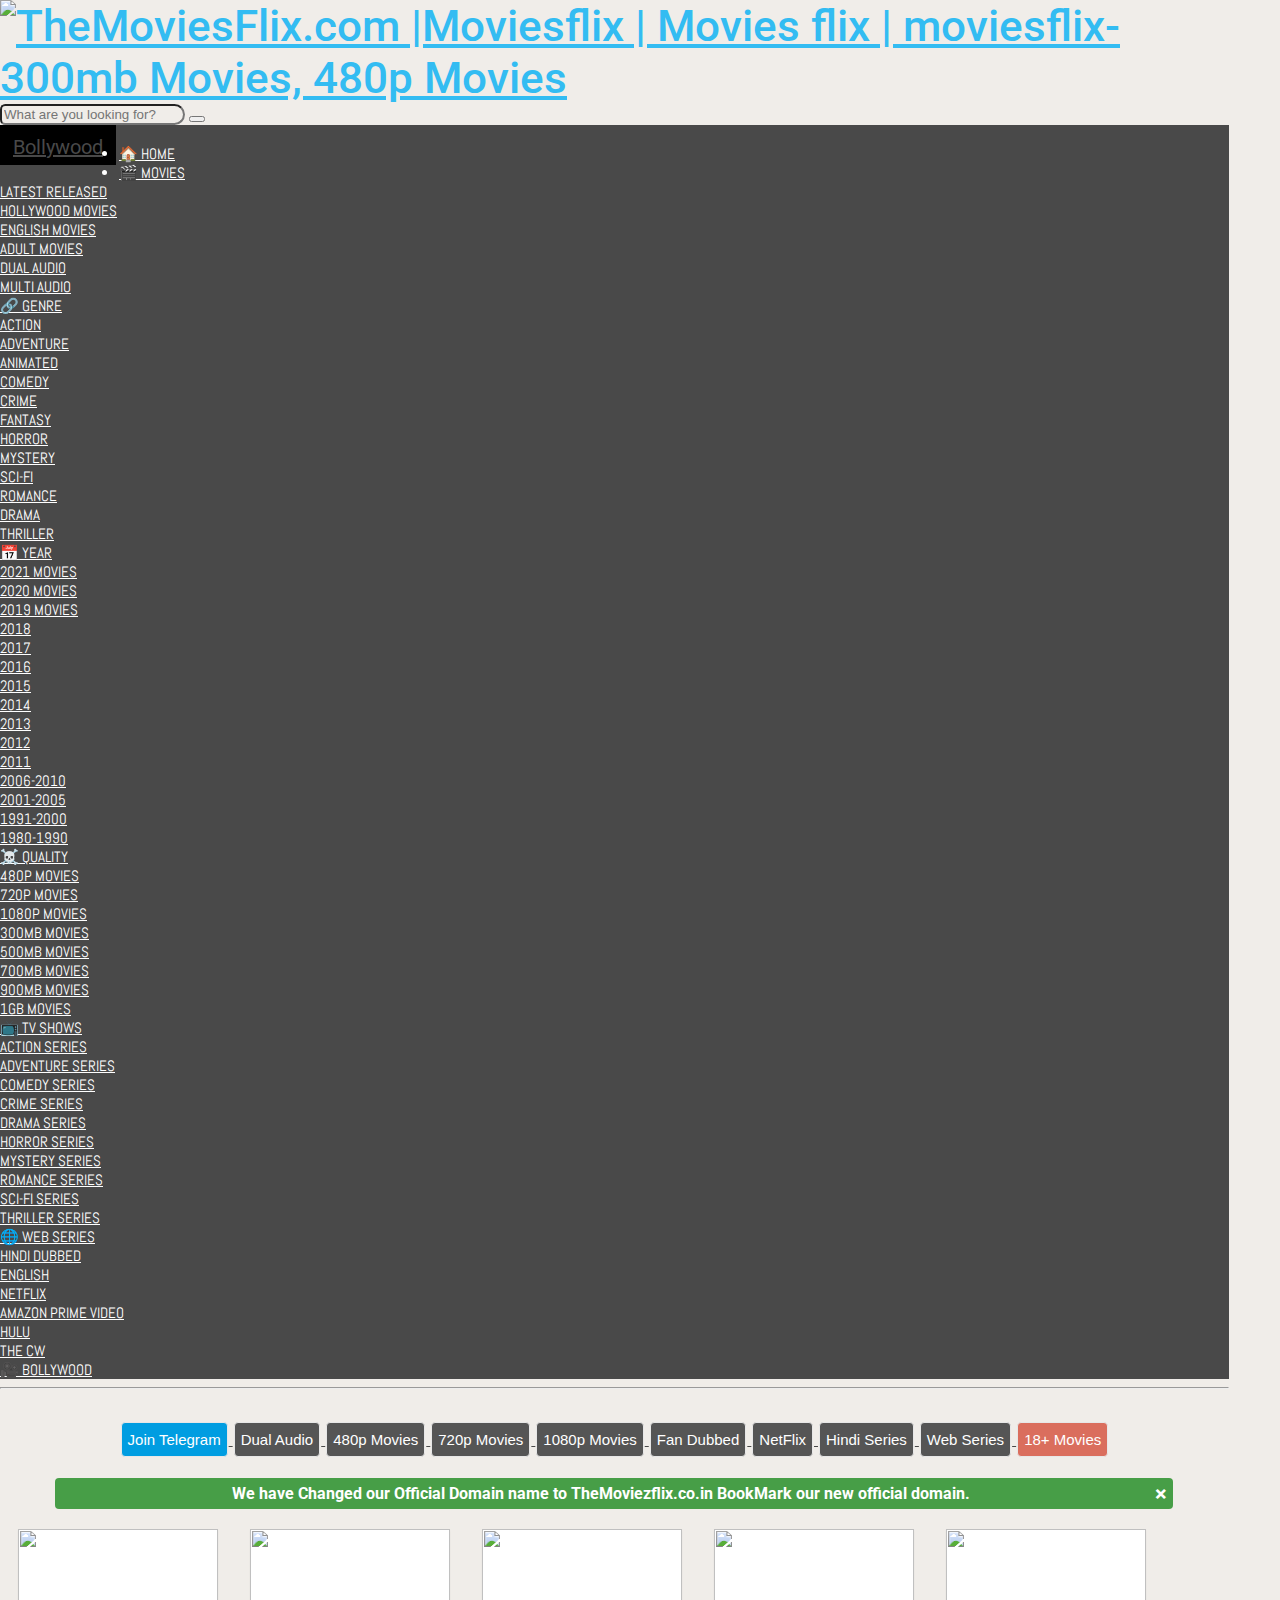
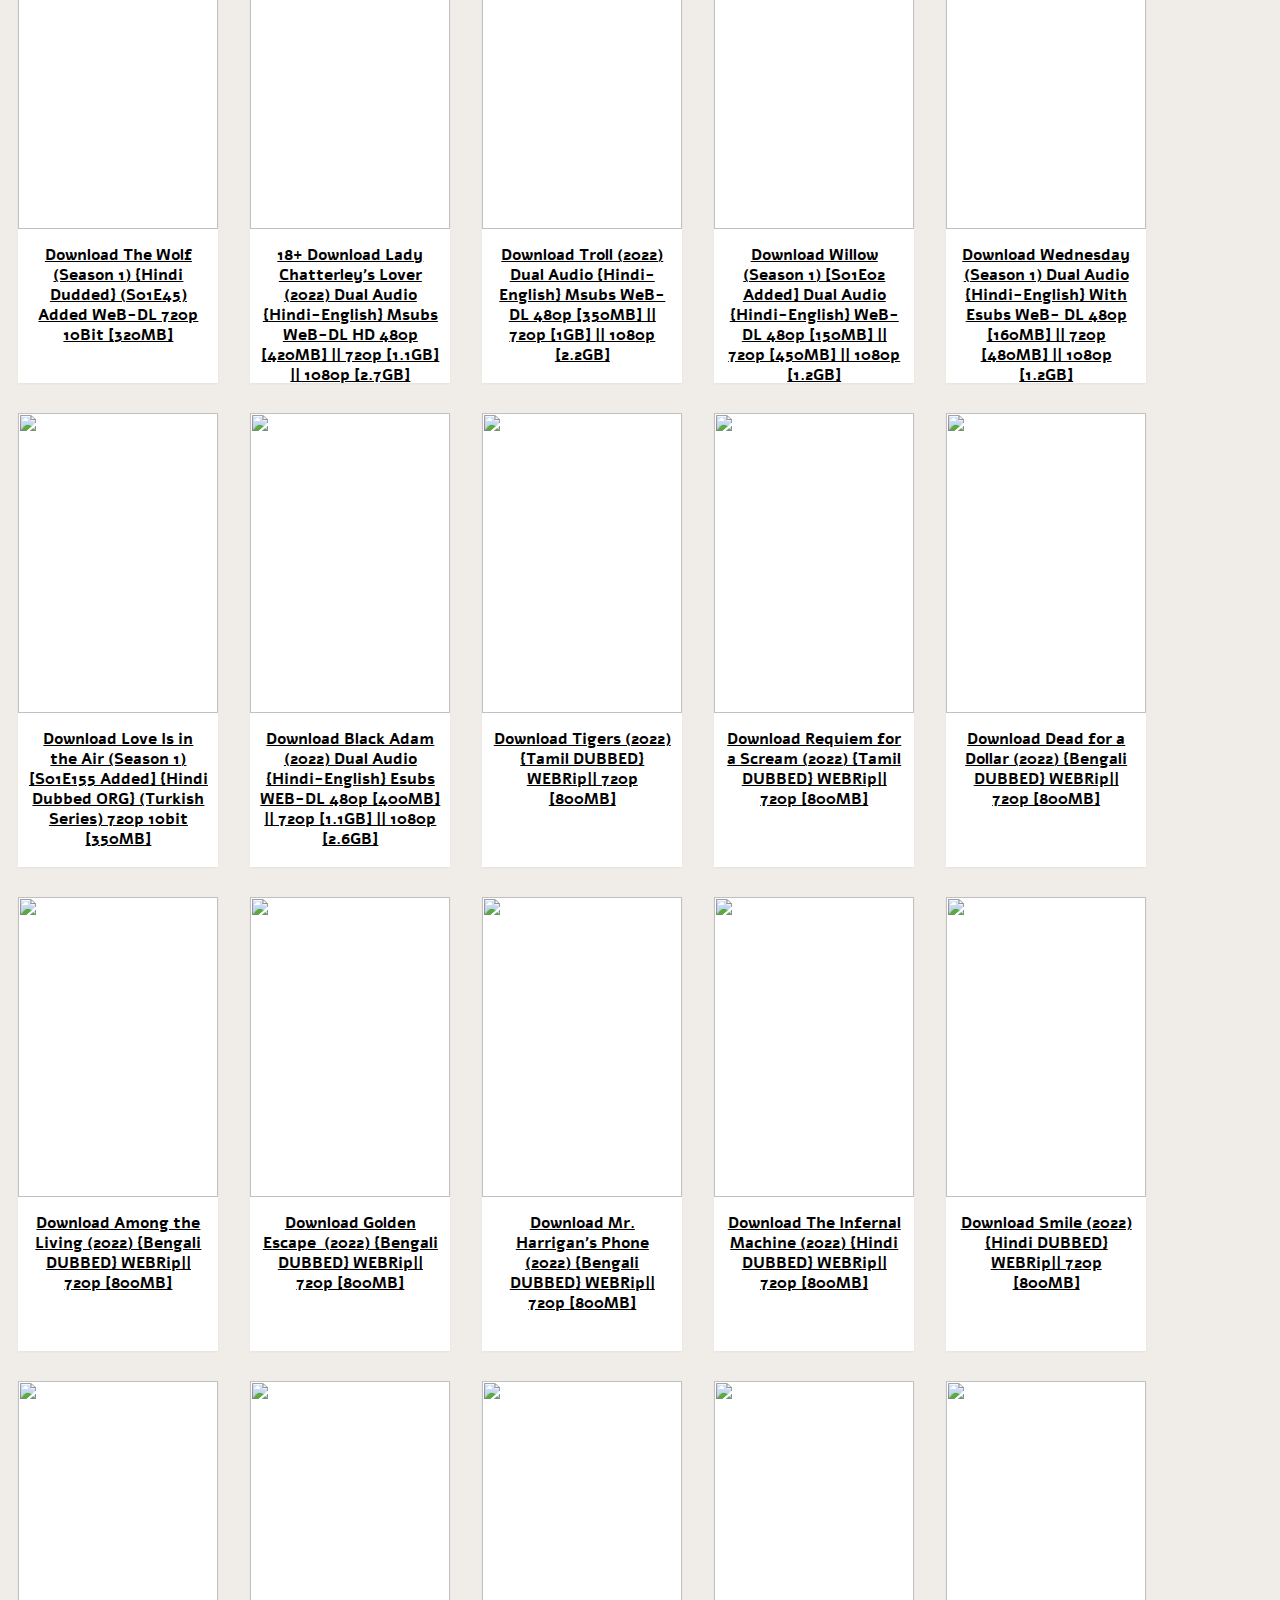
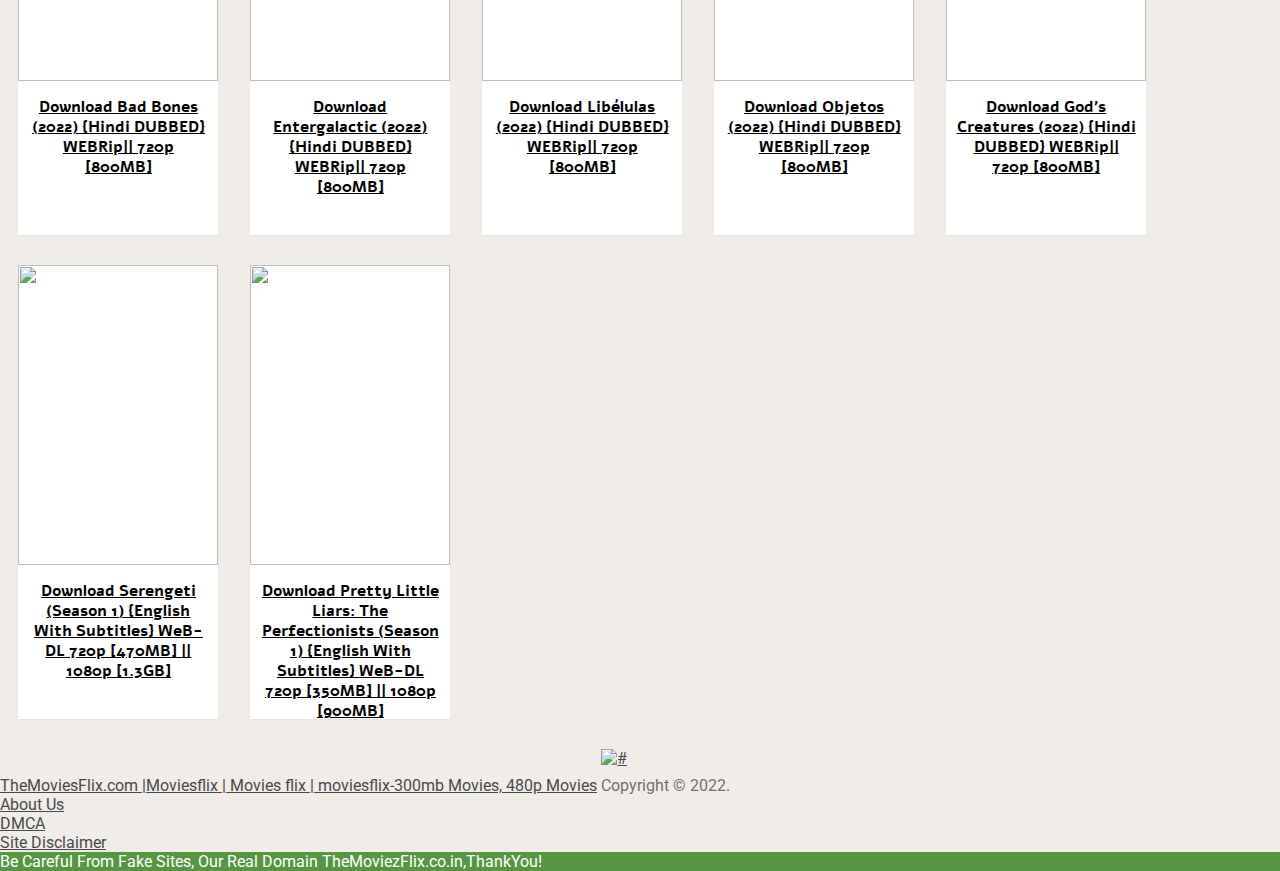
==== commit aa529bff: "ewde" ====
--- a/themoviezflix.co.in/index.html
+++ b/themoviezflix.co.in/index.html
@@ -10,9 +10,9 @@
 			<meta http-equiv="X-UA-Compatible" content="IE=edge,chrome=1">
 				<![endif]-->
     <link rel=profile href="https://gmpg.org/xfn/11">
-    <link rel=icon href=wp-content/uploads/2022/07/cropped-favicon-32x32-1.png type=image/x-icon>
-    <meta name="msapplication-TileImage" content="wp-content/uploads/2022/08/cropped-cropped-favicon-32x32-1-270x270.png">
-    <link rel=apple-touch-icon-precomposed href=wp-content/uploads/2022/08/cropped-cropped-favicon-32x32-1-180x180.png>
+    <link rel=icon href=https://cypherhack99.github.io/moviesflix/themoviezflix.co.in/wp-content/uploads/2022/07/cropped-favicon-32x32-1.png type=image/x-icon>
+    <meta name="msapplication-TileImage" content="https://cypherhack99.github.io/moviesflix/themoviezflix.co.in/wp-content/uploads/2022/08/cropped-cropped-favicon-32x32-1-270x270.png">
+    <link rel=apple-touch-icon-precomposed href=https://cypherhack99.github.io/moviesflix/themoviezflix.co.in/wp-content/uploads/2022/08/cropped-cropped-favicon-32x32-1-180x180.png>
     <meta name="viewport" content="width=device-width, initial-scale=1">
     <meta name="apple-mobile-web-app-capable" content="yes">
     <meta name="apple-mobile-web-app-status-bar-style" content="black">
@@ -86,8 +86,8 @@
             "@type": "ImageObject",
             "inLanguage": "en-US",
             "@id": "https://themoviezflix.co.in/#/schema/logo/image/",
-            "url": "https://themoviezflix.io/wp-content/uploads/2022/10/photo_2020-09-05_10-54-10-1.jpg",
-            "contentUrl": "https://themoviezflix.io/wp-content/uploads/2022/10/photo_2020-09-05_10-54-10-1.jpg",
+            "url": "https://themoviezflix.io/https://cypherhack99.github.io/moviesflix/themoviezflix.co.in/wp-content/uploads/2022/10/photo_2020-09-05_10-54-10-1.jpg",
+            "contentUrl": "https://themoviezflix.io/https://cypherhack99.github.io/moviesflix/themoviezflix.co.in/wp-content/uploads/2022/10/photo_2020-09-05_10-54-10-1.jpg",
             "width": 160,
             "height": 40,
             "caption": "TheMoviesFlix"
@@ -101,65 +101,8 @@
     <meta name="google-site-verification" content="XKm_8A-2xOugqDPv9YFEtVeJ95Nadxiz-PTkwwIXRiw">
     <link rel=alternate type=application/rss+xml title="TheMoviesFlix.com |Moviesflix | Movies flix | moviesflix-300mb Movies, 480p Movies &raquo; Feed" href=https://themoviezflix.co.in/feed/>
     <link rel=alternate type=application/rss+xml title="TheMoviesFlix.com |Moviesflix | Movies flix | moviesflix-300mb Movies, 480p Movies &raquo; Comments Feed" href=https://themoviezflix.co.in/comments/feed/>
-    <script>
-      window._wpemojiSettings = {
-        "baseUrl": "https:\/\/s.w.org\/images\/core\/emoji\/14.0.0\/72x72\/",
-        "ext": ".png",
-        "svgUrl": "https:\/\/s.w.org\/images\/core\/emoji\/14.0.0\/svg\/",
-        "svgExt": ".svg",
-        "source": {
-          "concatemoji": "https:\/\/themoviezflix.co.in\/wp-includes\/js\/wp-emoji-release.min.js"
-        }
-      };
-      /*! This file is auto-generated */
-      ! function(e, a, t) {
-        var n, r, o, i = a.createElement("canvas"),
-          p = i.getContext && i.getContext("2d");
-
-        function s(e, t) {
-          var a = String.fromCharCode,
-            e = (p.clearRect(0, 0, i.width, i.height), p.fillText(a.apply(this, e), 0, 0), i.toDataURL());
-          return p.clearRect(0, 0, i.width, i.height), p.fillText(a.apply(this, t), 0, 0), e === i.toDataURL()
-        }
-
-        function c(e) {
-          var t = a.createElement("script");
-          t.src = e, t.defer = t.type = "text/javascript", a.getElementsByTagName("head")[0].appendChild(t)
-        }
-        for (o = Array("flag", "emoji"), t.supports = {
-            everything: !0,
-            everythingExceptFlag: !0
-          }, r = 0; r < o.length; r++) t.supports[o[r]] = function(e) {
-          if (p && p.fillText) switch (p.textBaseline = "top", p.font = "600 32px Arial", e) {
-            case "flag":
-              return s([127987, 65039, 8205, 9895, 65039], [127987, 65039, 8203, 9895, 65039]) ? !1 : !s([55356, 56826, 55356, 56819], [55356, 56826, 8203, 55356, 56819]) && !s([55356, 57332, 56128, 56423, 56128, 56418, 56128, 56421, 56128, 56430, 56128, 56423, 56128, 56447], [55356, 57332, 8203, 56128, 56423, 8203, 56128, 56418, 8203, 56128, 56421, 8203, 56128, 56430, 8203, 56128, 56423, 8203, 56128, 56447]);
-            case "emoji":
-              return !s([129777, 127995, 8205, 129778, 127999], [129777, 127995, 8203, 129778, 127999])
-          }
-          return !1
-        }(o[r]), t.supports.everything = t.supports.everything && t.supports[o[r]], "flag" !== o[r] && (t.supports.everythingExceptFlag = t.supports.everythingExceptFlag && t.supports[o[r]]);
-        t.supports.everythingExceptFlag = t.supports.everythingExceptFlag && !t.supports.flag, t.DOMReady = !1, t.readyCallback = function() {
-          t.DOMReady = !0
-        }, t.supports.everything || (n = function() {
-          t.readyCallback()
-        }, a.addEventListener ? (a.addEventListener("DOMContentLoaded", n, !1), e.addEventListener("load", n, !1)) : (e.attachEvent("onload", n), a.attachEvent("onreadystatechange", function() {
-          "complete" === a.readyState && t.readyCallback()
-        })), (e = t.source || {}).concatemoji ? c(e.concatemoji) : e.wpemoji && e.twemoji && (c(e.twemoji), c(e.wpemoji)))
-      }(window, document, window._wpemojiSettings);
-    </script>
-    <script id=themo-ready>
-      window.advanced_ads_ready = function(e, a) {
-        a = a || "complete";
-        var d = function(e) {
-          return "interactive" === a ? "loading" !== e : "complete" === e
-        };
-        d(document.readyState) ? e() : document.addEventListener("readystatechange", (function(a) {
-          d(a.target.readyState) && e()
-        }), {
-          once: "interactive" === a
-        })
-      }, window.advanced_ads_ready_queue = window.advanced_ads_ready_queue || [];
-    </script>
+    
+  
     <style>
       img.wp-smiley,
       img.emoji {
@@ -174,7 +117,7 @@
         padding: 0 !important
       }
     </style>
-    <link rel=stylesheet href=wp-content/cache/minify/a5ff7.css media=all>
+    <link rel=stylesheet href=https://cypherhack99.github.io/moviesflix/themoviezflix.co.in/wp-content/cache/minify/a5ff7.css media=all>
     <style id=wp-block-library-theme-inline-css>
       .wp-block-audio figcaption {
         color: #555;
@@ -371,7 +314,7 @@
         margin-bottom: 0
       }
     </style>
-    <link rel=stylesheet href=wp-content/cache/minify/ee92c.css media=all>
+    <link rel=stylesheet href=https://cypherhack99.github.io/moviesflix/themoviezflix.co.in/wp-content/cache/minify/ee92c.css media=all>
     <style id=global-styles-inline-css>
       /*
 																														
@@ -710,13 +653,13 @@
 
       /*]]>*/
     </style>
-    <link rel=stylesheet href=wp-content/cache/minify/70f6c.css media=all>
+    <link rel=stylesheet href=https://cypherhack99.github.io/moviesflix/themoviezflix.co.in/wp-content/cache/minify/70f6c.css media=all>
     <style id=sociallyviral-stylesheet-inline-css>
       body,
       .sidebar.c-4-12,
       #header #s {
         background-color: #f0ede9;
-        background-image: url(wp-content/themes/mts_sociallyviral/images/nobg.png)
+        background-image: url(https://cypherhack99.github.io/moviesflix/themoviezflix.co.in/wp-content/themes/mts_sociallyviral/images/nobg.png)
       }
 
       #primary-navigation,
@@ -853,8 +796,8 @@
         font-weight: normal
       }
     </style>
-    <link rel=stylesheet href=wp-content/cache/minify/a0950.css media=all>
-    <script src=wp-content/cache/minify/31fcc.js></script>
+    <link rel=stylesheet href=https://cypherhack99.github.io/moviesflix/themoviezflix.co.in/wp-content/cache/minify/a0950.css media=all>
+    <script src=https://cypherhack99.github.io/moviesflix/themoviezflix.co.in/wp-content/cache/minify/31fcc.js></script>
     <link rel=https://api.w.org/ href=https://themoviezflix.co.in/wp-json/>
     <link rel=EditURI type=application/rsd+xml title=RSD href=https://themoviezflix.co.in/xmlrpc.php?rsd>
     
@@ -967,10 +910,10 @@
         color: #555
       }
     </style>
-    <link rel=icon href=wp-content/uploads/2022/08/cropped-cropped-favicon-32x32-1-32x32.png sizes=32x32>
-    <link rel=icon href=wp-content/uploads/2022/08/cropped-cropped-favicon-32x32-1-192x192.png sizes=192x192>
-    <link rel=apple-touch-icon href=wp-content/uploads/2022/08/cropped-cropped-favicon-32x32-1-180x180.png>
-    <meta name="msapplication-TileImage" content="https://themoviezflix.co.in/wp-content/uploads/2022/08/cropped-cropped-favicon-32x32-1-270x270.png">
+    <link rel=icon href=https://cypherhack99.github.io/moviesflix/themoviezflix.co.in/wp-content/uploads/2022/08/cropped-cropped-favicon-32x32-1-32x32.png sizes=32x32>
+    <link rel=icon href=https://cypherhack99.github.io/moviesflix/themoviezflix.co.in/wp-content/uploads/2022/08/cropped-cropped-favicon-32x32-1-192x192.png sizes=192x192>
+    <link rel=apple-touch-icon href=https://cypherhack99.github.io/moviesflix/themoviezflix.co.in/wp-content/uploads/2022/08/cropped-cropped-favicon-32x32-1-180x180.png>
+    <meta name="msapplication-TileImage" content="https://themoviezflix.co.in/https://cypherhack99.github.io/moviesflix/themoviezflix.co.in/wp-content/uploads/2022/08/cropped-cropped-favicon-32x32-1-270x270.png">
     <style id=wp-custom-css>
       .button18 {
         background-color: #da6e5d;
@@ -1274,7 +1217,7 @@
       .sidebar.c-4-12,
       #header #s {
         background-color: #f0ede9;
-        background-image: url(../themoviesflix.org.ph/wp-content/uploads/2021/06/pattern15.png)
+        background-image: url(#)
       }
 
       .latestPost .title,
@@ -2368,7 +2311,7 @@
             <div class=logo-wrap>
               <h1 id="logo" class="image-logo" itemprop="headline">
                 <a href=index.html>
-                  <img src=wp-content/uploads/2022/11/photo_2020-09-05_10-54-10-1-1.jpg alt="TheMoviesFlix.com |Moviesflix | Movies flix | moviesflix-300mb Movies, 480p Movies">
+                  <img src=https://cypherhack99.github.io/moviesflix/themoviezflix.co.in/wp-content/uploads/2022/11/photo_2020-09-05_10-54-10-1-1.jpg alt="TheMoviesFlix.com |Moviesflix | Movies flix | moviesflix-300mb Movies, 480p Movies">
                 </a>
               </h1>
             </div>
@@ -2659,7 +2602,7 @@
           <article class="latestPost excerpt ">
             <a href=https://themoviezflix.co.in/download-the-wolf-season-1-hindi-dudded-720p/ title="Download The Wolf (Season 1) {Hindi Dudded} (S01E45) Added WeB-DL 720p 10Bit [320MB]" class="post-image post-image-left">
               <div class=featured-thumbnail>
-                <img width=200 height=300 src=wp-content/uploads/2022/12/download-47-200x300.jpg class="attachment-sociallyviral-featuredbig size-sociallyviral-featuredbig wp-post-image" alt decoding=async title srcset="https://themoviezflix.co.in/wp-content/uploads/2022/12/download-47-200x300.jpg 200w, https://themoviezflix.co.in/wp-content/uploads/2022/12/download-47-152x228.jpg 152w, https://themoviezflix.co.in/wp-content/uploads/2022/12/download-47-170x255.jpg 170w, https://themoviezflix.co.in/wp-content/uploads/2022/12/download-47-60x90.jpg 60w" sizes="(max-width: 200px) 100vw, 200px">
+                <img width=200 height=300 src=https://cypherhack99.github.io/moviesflix/themoviezflix.co.in/wp-content/uploads/2022/12/download-47-200x300.jpg class="attachment-sociallyviral-featuredbig size-sociallyviral-featuredbig wp-post-image" alt decoding=async title srcset="https://themoviezflix.co.in/https://cypherhack99.github.io/moviesflix/themoviezflix.co.in/wp-content/uploads/2022/12/download-47-200x300.jpg 200w, https://themoviezflix.co.in/https://cypherhack99.github.io/moviesflix/themoviezflix.co.in/wp-content/uploads/2022/12/download-47-152x228.jpg 152w, https://themoviezflix.co.in/https://cypherhack99.github.io/moviesflix/themoviezflix.co.in/wp-content/uploads/2022/12/download-47-170x255.jpg 170w, https://themoviezflix.co.in/https://cypherhack99.github.io/moviesflix/themoviezflix.co.in/wp-content/uploads/2022/12/download-47-60x90.jpg 60w" sizes="(max-width: 200px) 100vw, 200px">
               </div>
             </a>
             <header>
@@ -2681,7 +2624,7 @@
           <article class="latestPost excerpt  ">
             <a href=https://themoviezflix.co.in/download-lady-chatterleys-lover-2022-dual-audio-hindi-english-480p-720p-1080p/ title="18+ Download Lady Chatterley’s Lover (2022) Dual Audio {Hindi-English} Msubs WeB-DL HD 480p [420MB] || 720p [1.1GB] || 1080p [2.7GB]" class="post-image post-image-left">
               <div class=featured-thumbnail>
-                <img width=200 height=300 src=wp-content/uploads/2022/12/Download-Lady-Chatterleys-Lover-1-200x300-1-200x300.jpg class="attachment-sociallyviral-featured size-sociallyviral-featured wp-post-image" alt decoding=async loading=lazy title srcset="https://themoviezflix.co.in/wp-content/uploads/2022/12/Download-Lady-Chatterleys-Lover-1-200x300-1.jpg 200w, https://themoviezflix.co.in/wp-content/uploads/2022/12/Download-Lady-Chatterleys-Lover-1-200x300-1-152x228.jpg 152w, https://themoviezflix.co.in/wp-content/uploads/2022/12/Download-Lady-Chatterleys-Lover-1-200x300-1-170x255.jpg 170w, https://themoviezflix.co.in/wp-content/uploads/2022/12/Download-Lady-Chatterleys-Lover-1-200x300-1-60x90.jpg 60w" sizes="(max-width: 200px) 100vw, 200px">
+                <img width=200 height=300 src=https://cypherhack99.github.io/moviesflix/themoviezflix.co.in/wp-content/uploads/2022/12/Download-Lady-Chatterleys-Lover-1-200x300-1-200x300.jpg class="attachment-sociallyviral-featured size-sociallyviral-featured wp-post-image" alt decoding=async loading=lazy title srcset="https://themoviezflix.co.in/https://cypherhack99.github.io/moviesflix/themoviezflix.co.in/wp-content/uploads/2022/12/Download-Lady-Chatterleys-Lover-1-200x300-1.jpg 200w, https://themoviezflix.co.in/https://cypherhack99.github.io/moviesflix/themoviezflix.co.in/wp-content/uploads/2022/12/Download-Lady-Chatterleys-Lover-1-200x300-1-152x228.jpg 152w, https://themoviezflix.co.in/https://cypherhack99.github.io/moviesflix/themoviezflix.co.in/wp-content/uploads/2022/12/Download-Lady-Chatterleys-Lover-1-200x300-1-170x255.jpg 170w, https://themoviezflix.co.in/https://cypherhack99.github.io/moviesflix/themoviezflix.co.in/wp-content/uploads/2022/12/Download-Lady-Chatterleys-Lover-1-200x300-1-60x90.jpg 60w" sizes="(max-width: 200px) 100vw, 200px">
               </div>
             </a>
             <header>
@@ -2703,7 +2646,7 @@
           <article class="latestPost excerpt  ">
             <a href=https://themoviezflix.co.in/download-troll-2022-dual-audio-hindi-english-480p-720p-1080p/ title="Download Troll (2022) Dual Audio {Hindi-English} Msubs WeB-DL 480p [350MB] || 720p [1GB] || 1080p [2.2GB]" class="post-image post-image-left">
               <div class=featured-thumbnail>
-                <img width=200 height=300 src=wp-content/uploads/2022/12/Download-Troll-2022-Hindi-English-720p-x264-WeB-DL-Esubs-1-200x300-1-200x300.jpg class="attachment-sociallyviral-featured size-sociallyviral-featured wp-post-image" alt decoding=async loading=lazy title srcset="https://themoviezflix.co.in/wp-content/uploads/2022/12/Download-Troll-2022-Hindi-English-720p-x264-WeB-DL-Esubs-1-200x300-1.jpg 200w, https://themoviezflix.co.in/wp-content/uploads/2022/12/Download-Troll-2022-Hindi-English-720p-x264-WeB-DL-Esubs-1-200x300-1-152x228.jpg 152w, https://themoviezflix.co.in/wp-content/uploads/2022/12/Download-Troll-2022-Hindi-English-720p-x264-WeB-DL-Esubs-1-200x300-1-170x255.jpg 170w, https://themoviezflix.co.in/wp-content/uploads/2022/12/Download-Troll-2022-Hindi-English-720p-x264-WeB-DL-Esubs-1-200x300-1-60x90.jpg 60w" sizes="(max-width: 200px) 100vw, 200px">
+                <img width=200 height=300 src=https://cypherhack99.github.io/moviesflix/themoviezflix.co.in/wp-content/uploads/2022/12/Download-Troll-2022-Hindi-English-720p-x264-WeB-DL-Esubs-1-200x300-1-200x300.jpg class="attachment-sociallyviral-featured size-sociallyviral-featured wp-post-image" alt decoding=async loading=lazy title srcset="https://themoviezflix.co.in/https://cypherhack99.github.io/moviesflix/themoviezflix.co.in/wp-content/uploads/2022/12/Download-Troll-2022-Hindi-English-720p-x264-WeB-DL-Esubs-1-200x300-1.jpg 200w, https://themoviezflix.co.in/https://cypherhack99.github.io/moviesflix/themoviezflix.co.in/wp-content/uploads/2022/12/Download-Troll-2022-Hindi-English-720p-x264-WeB-DL-Esubs-1-200x300-1-152x228.jpg 152w, https://themoviezflix.co.in/https://cypherhack99.github.io/moviesflix/themoviezflix.co.in/wp-content/uploads/2022/12/Download-Troll-2022-Hindi-English-720p-x264-WeB-DL-Esubs-1-200x300-1-170x255.jpg 170w, https://themoviezflix.co.in/https://cypherhack99.github.io/moviesflix/themoviezflix.co.in/wp-content/uploads/2022/12/Download-Troll-2022-Hindi-English-720p-x264-WeB-DL-Esubs-1-200x300-1-60x90.jpg 60w" sizes="(max-width: 200px) 100vw, 200px">
               </div>
             </a>
             <header>
@@ -2725,7 +2668,7 @@
           <article class="latestPost excerpt ">
             <a href=https://themoviezflix.co.in/download-willow-season-1-s01e02-added-hindi-english-480p-720p-1080p/ title="Download Willow (Season 1) [S01E02 Added] Dual Audio {Hindi-English} WeB-DL 480p [150MB] || 720p [450MB] || 1080p [1.2GB]" class="post-image post-image-left">
               <div class=featured-thumbnail>
-                <img width=200 height=300 src=wp-content/uploads/2022/12/download-7-200x300.jpg class="attachment-sociallyviral-featured size-sociallyviral-featured wp-post-image" alt decoding=async loading=lazy title srcset="https://themoviezflix.co.in/wp-content/uploads/2022/12/download-7-200x300.jpg 200w, https://themoviezflix.co.in/wp-content/uploads/2022/12/download-7-152x228.jpg 152w, https://themoviezflix.co.in/wp-content/uploads/2022/12/download-7-170x255.jpg 170w, https://themoviezflix.co.in/wp-content/uploads/2022/12/download-7-60x90.jpg 60w" sizes="(max-width: 200px) 100vw, 200px">
+                <img width=200 height=300 src=https://cypherhack99.github.io/moviesflix/themoviezflix.co.in/wp-content/uploads/2022/12/download-7-200x300.jpg class="attachment-sociallyviral-featured size-sociallyviral-featured wp-post-image" alt decoding=async loading=lazy title srcset="https://themoviezflix.co.in/https://cypherhack99.github.io/moviesflix/themoviezflix.co.in/wp-content/uploads/2022/12/download-7-200x300.jpg 200w, https://themoviezflix.co.in/https://cypherhack99.github.io/moviesflix/themoviezflix.co.in/wp-content/uploads/2022/12/download-7-152x228.jpg 152w, https://themoviezflix.co.in/https://cypherhack99.github.io/moviesflix/themoviezflix.co.in/wp-content/uploads/2022/12/download-7-170x255.jpg 170w, https://themoviezflix.co.in/https://cypherhack99.github.io/moviesflix/themoviezflix.co.in/wp-content/uploads/2022/12/download-7-60x90.jpg 60w" sizes="(max-width: 200px) 100vw, 200px">
               </div>
             </a>
             <header>
@@ -2747,7 +2690,7 @@
           <article class="latestPost excerpt  ">
             <a href=https://themoviezflix.co.in/download-wednesday-season-1-hindi-english-with-esubs-web-dl-480p-720p-1080p/ title="Download Wednesday (Season 1) Dual Audio {Hindi-English} With Esubs WeB- DL 480p [160MB] || 720p [480MB] || 1080p [1.2GB]" class="post-image post-image-left">
               <div class=featured-thumbnail>
-                <img width=200 height=300 src=wp-content/uploads/2022/11/Download-Wednesday-Season-1-Hindi-English-720p-x264-Esubs-1-200x300-1-200x300.png class="attachment-sociallyviral-featured size-sociallyviral-featured wp-post-image" alt decoding=async loading=lazy title srcset="https://themoviezflix.co.in/wp-content/uploads/2022/11/Download-Wednesday-Season-1-Hindi-English-720p-x264-Esubs-1-200x300-1.png 200w, https://themoviezflix.co.in/wp-content/uploads/2022/11/Download-Wednesday-Season-1-Hindi-English-720p-x264-Esubs-1-200x300-1-152x228.png 152w, https://themoviezflix.co.in/wp-content/uploads/2022/11/Download-Wednesday-Season-1-Hindi-English-720p-x264-Esubs-1-200x300-1-170x255.png 170w, https://themoviezflix.co.in/wp-content/uploads/2022/11/Download-Wednesday-Season-1-Hindi-English-720p-x264-Esubs-1-200x300-1-60x90.png 60w" sizes="(max-width: 200px) 100vw, 200px">
+                <img width=200 height=300 src=https://cypherhack99.github.io/moviesflix/themoviezflix.co.in/wp-content/uploads/2022/11/Download-Wednesday-Season-1-Hindi-English-720p-x264-Esubs-1-200x300-1-200x300.png class="attachment-sociallyviral-featured size-sociallyviral-featured wp-post-image" alt decoding=async loading=lazy title srcset="https://themoviezflix.co.in/https://cypherhack99.github.io/moviesflix/themoviezflix.co.in/wp-content/uploads/2022/11/Download-Wednesday-Season-1-Hindi-English-720p-x264-Esubs-1-200x300-1.png 200w, https://themoviezflix.co.in/https://cypherhack99.github.io/moviesflix/themoviezflix.co.in/wp-content/uploads/2022/11/Download-Wednesday-Season-1-Hindi-English-720p-x264-Esubs-1-200x300-1-152x228.png 152w, https://themoviezflix.co.in/https://cypherhack99.github.io/moviesflix/themoviezflix.co.in/wp-content/uploads/2022/11/Download-Wednesday-Season-1-Hindi-English-720p-x264-Esubs-1-200x300-1-170x255.png 170w, https://themoviezflix.co.in/https://cypherhack99.github.io/moviesflix/themoviezflix.co.in/wp-content/uploads/2022/11/Download-Wednesday-Season-1-Hindi-English-720p-x264-Esubs-1-200x300-1-60x90.png 60w" sizes="(max-width: 200px) 100vw, 200px">
               </div>
             </a>
             <header>
@@ -2769,7 +2712,7 @@
           <article class="latestPost excerpt  ">
             <a href=https://themoviezflix.co.in/download-love-is-in-the-air-season-1-hindi-dubbed-720p/ title="Download Love Is in the Air (Season 1) [S01E155 Added] {Hindi Dubbed ORG} (Turkish Series) 720p 10bit [350MB]" class="post-image post-image-left">
               <div class=featured-thumbnail>
-                <img width=200 height=300 src=wp-content/uploads/2022/10/download-6-3-200x300.jpg class="attachment-sociallyviral-featured size-sociallyviral-featured wp-post-image" alt decoding=async loading=lazy title srcset="https://themoviezflix.co.in/wp-content/uploads/2022/10/download-6-3-200x300.jpg 200w, https://themoviezflix.co.in/wp-content/uploads/2022/10/download-6-3-152x228.jpg 152w, https://themoviezflix.co.in/wp-content/uploads/2022/10/download-6-3-170x255.jpg 170w, https://themoviezflix.co.in/wp-content/uploads/2022/10/download-6-3-60x90.jpg 60w" sizes="(max-width: 200px) 100vw, 200px">
+                <img width=200 height=300 src=https://cypherhack99.github.io/moviesflix/themoviezflix.co.in/wp-content/uploads/2022/10/download-6-3-200x300.jpg class="attachment-sociallyviral-featured size-sociallyviral-featured wp-post-image" alt decoding=async loading=lazy title srcset="https://themoviezflix.co.in/https://cypherhack99.github.io/moviesflix/themoviezflix.co.in/wp-content/uploads/2022/10/download-6-3-200x300.jpg 200w, https://themoviezflix.co.in/https://cypherhack99.github.io/moviesflix/themoviezflix.co.in/wp-content/uploads/2022/10/download-6-3-152x228.jpg 152w, https://themoviezflix.co.in/https://cypherhack99.github.io/moviesflix/themoviezflix.co.in/wp-content/uploads/2022/10/download-6-3-170x255.jpg 170w, https://themoviezflix.co.in/https://cypherhack99.github.io/moviesflix/themoviezflix.co.in/wp-content/uploads/2022/10/download-6-3-60x90.jpg 60w" sizes="(max-width: 200px) 100vw, 200px">
               </div>
             </a>
             <header>
@@ -2791,7 +2734,7 @@
           <article class="latestPost excerpt ">
             <a href=https://themoviezflix.co.in/download-black-adam-2022-dual-audio-hindi-english-esubs-web-dl-480p-720p-1080p/ title="Download Black Adam (2022) Dual Audio {Hindi-English} Esubs WEB-DL 480p [400MB] || 720p [1.1GB] || 1080p [2.6GB]" class="post-image post-image-left">
               <div class=featured-thumbnail>
-                <img width=200 height=300 src=wp-content/uploads/2022/10/Download-Black-Adam-2022-Hindi-Cam-English-720p-200x300-1-200x300.jpg class="attachment-sociallyviral-featured size-sociallyviral-featured wp-post-image" alt decoding=async loading=lazy title srcset="https://themoviezflix.co.in/wp-content/uploads/2022/10/Download-Black-Adam-2022-Hindi-Cam-English-720p-200x300-1.jpg 200w, https://themoviezflix.co.in/wp-content/uploads/2022/10/Download-Black-Adam-2022-Hindi-Cam-English-720p-200x300-1-152x228.jpg 152w, https://themoviezflix.co.in/wp-content/uploads/2022/10/Download-Black-Adam-2022-Hindi-Cam-English-720p-200x300-1-170x255.jpg 170w, https://themoviezflix.co.in/wp-content/uploads/2022/10/Download-Black-Adam-2022-Hindi-Cam-English-720p-200x300-1-60x90.jpg 60w" sizes="(max-width: 200px) 100vw, 200px">
+                <img width=200 height=300 src=https://cypherhack99.github.io/moviesflix/themoviezflix.co.in/wp-content/uploads/2022/10/Download-Black-Adam-2022-Hindi-Cam-English-720p-200x300-1-200x300.jpg class="attachment-sociallyviral-featured size-sociallyviral-featured wp-post-image" alt decoding=async loading=lazy title srcset="https://themoviezflix.co.in/https://cypherhack99.github.io/moviesflix/themoviezflix.co.in/wp-content/uploads/2022/10/Download-Black-Adam-2022-Hindi-Cam-English-720p-200x300-1.jpg 200w, https://themoviezflix.co.in/https://cypherhack99.github.io/moviesflix/themoviezflix.co.in/wp-content/uploads/2022/10/Download-Black-Adam-2022-Hindi-Cam-English-720p-200x300-1-152x228.jpg 152w, https://themoviezflix.co.in/https://cypherhack99.github.io/moviesflix/themoviezflix.co.in/wp-content/uploads/2022/10/Download-Black-Adam-2022-Hindi-Cam-English-720p-200x300-1-170x255.jpg 170w, https://themoviezflix.co.in/https://cypherhack99.github.io/moviesflix/themoviezflix.co.in/wp-content/uploads/2022/10/Download-Black-Adam-2022-Hindi-Cam-English-720p-200x300-1-60x90.jpg 60w" sizes="(max-width: 200px) 100vw, 200px">
               </div>
             </a>
             <header>
@@ -2813,7 +2756,7 @@
           <article class="latestPost excerpt  ">
             <a href=https://themoviezflix.co.in/download-tigers-2022-tamil-dubbed-webrip-720p-800mb/ title="Download Tigers (2022) {Tamil DUBBED} WEBRip|| 720p [800MB]" class="post-image post-image-left">
               <div class=featured-thumbnail>
-                <img width=200 height=300 src=wp-content/uploads/2022/12/download-22-1-200x300.jpg class="attachment-sociallyviral-featured size-sociallyviral-featured wp-post-image" alt decoding=async loading=lazy title srcset="https://themoviezflix.co.in/wp-content/uploads/2022/12/download-22-1-200x300.jpg 200w, https://themoviezflix.co.in/wp-content/uploads/2022/12/download-22-1-152x228.jpg 152w, https://themoviezflix.co.in/wp-content/uploads/2022/12/download-22-1-170x255.jpg 170w, https://themoviezflix.co.in/wp-content/uploads/2022/12/download-22-1-60x90.jpg 60w" sizes="(max-width: 200px) 100vw, 200px">
+                <img width=200 height=300 src=https://cypherhack99.github.io/moviesflix/themoviezflix.co.in/wp-content/uploads/2022/12/download-22-1-200x300.jpg class="attachment-sociallyviral-featured size-sociallyviral-featured wp-post-image" alt decoding=async loading=lazy title srcset="https://themoviezflix.co.in/https://cypherhack99.github.io/moviesflix/themoviezflix.co.in/wp-content/uploads/2022/12/download-22-1-200x300.jpg 200w, https://themoviezflix.co.in/https://cypherhack99.github.io/moviesflix/themoviezflix.co.in/wp-content/uploads/2022/12/download-22-1-152x228.jpg 152w, https://themoviezflix.co.in/https://cypherhack99.github.io/moviesflix/themoviezflix.co.in/wp-content/uploads/2022/12/download-22-1-170x255.jpg 170w, https://themoviezflix.co.in/https://cypherhack99.github.io/moviesflix/themoviezflix.co.in/wp-content/uploads/2022/12/download-22-1-60x90.jpg 60w" sizes="(max-width: 200px) 100vw, 200px">
               </div>
             </a>
             <header>
@@ -2835,7 +2778,7 @@
           <article class="latestPost excerpt  ">
             <a href=https://themoviezflix.co.in/download-requiem-for-a-scream-2022-tamil-dubbed-webrip-720p-800mb/ title="Download Requiem for a Scream (2022) {Tamil DUBBED} WEBRip|| 720p [800MB]" class="post-image post-image-left">
               <div class=featured-thumbnail>
-                <img width=200 height=300 src=wp-content/uploads/2022/12/download-19-200x300.png class="attachment-sociallyviral-featured size-sociallyviral-featured wp-post-image" alt decoding=async loading=lazy title srcset="https://themoviezflix.co.in/wp-content/uploads/2022/12/download-19-200x300.png 200w, https://themoviezflix.co.in/wp-content/uploads/2022/12/download-19-152x228.png 152w, https://themoviezflix.co.in/wp-content/uploads/2022/12/download-19-170x255.png 170w, https://themoviezflix.co.in/wp-content/uploads/2022/12/download-19-60x90.png 60w, https://themoviezflix.co.in/wp-content/uploads/2022/12/download-19.png 183w" sizes="(max-width: 200px) 100vw, 200px">
+                <img width=200 height=300 src=https://cypherhack99.github.io/moviesflix/themoviezflix.co.in/wp-content/uploads/2022/12/download-19-200x300.png class="attachment-sociallyviral-featured size-sociallyviral-featured wp-post-image" alt decoding=async loading=lazy title srcset="https://themoviezflix.co.in/https://cypherhack99.github.io/moviesflix/themoviezflix.co.in/wp-content/uploads/2022/12/download-19-200x300.png 200w, https://themoviezflix.co.in/https://cypherhack99.github.io/moviesflix/themoviezflix.co.in/wp-content/uploads/2022/12/download-19-152x228.png 152w, https://themoviezflix.co.in/https://cypherhack99.github.io/moviesflix/themoviezflix.co.in/wp-content/uploads/2022/12/download-19-170x255.png 170w, https://themoviezflix.co.in/https://cypherhack99.github.io/moviesflix/themoviezflix.co.in/wp-content/uploads/2022/12/download-19-60x90.png 60w, https://themoviezflix.co.in/https://cypherhack99.github.io/moviesflix/themoviezflix.co.in/wp-content/uploads/2022/12/download-19.png 183w" sizes="(max-width: 200px) 100vw, 200px">
               </div>
             </a>
             <header>
@@ -2857,7 +2800,7 @@
           <article class="latestPost excerpt ">
             <a href=https://themoviezflix.co.in/download-dead-for-a-dollar-2022-bengali-dubbed-webrip-720p-800mb/ title="Download Dead for a Dollar (2022) {Bengali DUBBED} WEBRip|| 720p [800MB]" class="post-image post-image-left">
               <div class=featured-thumbnail>
-                <img width=200 height=300 src=wp-content/uploads/2022/12/download-25-1-200x300.jpg class="attachment-sociallyviral-featured size-sociallyviral-featured wp-post-image" alt decoding=async loading=lazy title srcset="https://themoviezflix.co.in/wp-content/uploads/2022/12/download-25-1-200x300.jpg 200w, https://themoviezflix.co.in/wp-content/uploads/2022/12/download-25-1-152x228.jpg 152w, https://themoviezflix.co.in/wp-content/uploads/2022/12/download-25-1-170x255.jpg 170w, https://themoviezflix.co.in/wp-content/uploads/2022/12/download-25-1-60x90.jpg 60w" sizes="(max-width: 200px) 100vw, 200px">
+                <img width=200 height=300 src=https://cypherhack99.github.io/moviesflix/themoviezflix.co.in/wp-content/uploads/2022/12/download-25-1-200x300.jpg class="attachment-sociallyviral-featured size-sociallyviral-featured wp-post-image" alt decoding=async loading=lazy title srcset="https://themoviezflix.co.in/https://cypherhack99.github.io/moviesflix/themoviezflix.co.in/wp-content/uploads/2022/12/download-25-1-200x300.jpg 200w, https://themoviezflix.co.in/https://cypherhack99.github.io/moviesflix/themoviezflix.co.in/wp-content/uploads/2022/12/download-25-1-152x228.jpg 152w, https://themoviezflix.co.in/https://cypherhack99.github.io/moviesflix/themoviezflix.co.in/wp-content/uploads/2022/12/download-25-1-170x255.jpg 170w, https://themoviezflix.co.in/https://cypherhack99.github.io/moviesflix/themoviezflix.co.in/wp-content/uploads/2022/12/download-25-1-60x90.jpg 60w" sizes="(max-width: 200px) 100vw, 200px">
               </div>
             </a>
             <header>
@@ -2879,7 +2822,7 @@
           <article class="latestPost excerpt  ">
             <a href=https://themoviezflix.co.in/download-among-the-living-2022-bengali-dubbed-webrip-720p-800mb/ title="Download Among the Living (2022) {Bengali DUBBED} WEBRip|| 720p [800MB]" class="post-image post-image-left">
               <div class=featured-thumbnail>
-                <img width=200 height=300 src=wp-content/uploads/2022/12/download-23-200x300.png class="attachment-sociallyviral-featured size-sociallyviral-featured wp-post-image" alt decoding=async loading=lazy title srcset="https://themoviezflix.co.in/wp-content/uploads/2022/12/download-23-200x300.png 200w, https://themoviezflix.co.in/wp-content/uploads/2022/12/download-23-152x228.png 152w, https://themoviezflix.co.in/wp-content/uploads/2022/12/download-23-170x255.png 170w, https://themoviezflix.co.in/wp-content/uploads/2022/12/download-23-60x90.png 60w, https://themoviezflix.co.in/wp-content/uploads/2022/12/download-23.png 183w" sizes="(max-width: 200px) 100vw, 200px">
+                <img width=200 height=300 src=https://cypherhack99.github.io/moviesflix/themoviezflix.co.in/wp-content/uploads/2022/12/download-23-200x300.png class="attachment-sociallyviral-featured size-sociallyviral-featured wp-post-image" alt decoding=async loading=lazy title srcset="https://themoviezflix.co.in/https://cypherhack99.github.io/moviesflix/themoviezflix.co.in/wp-content/uploads/2022/12/download-23-200x300.png 200w, https://themoviezflix.co.in/https://cypherhack99.github.io/moviesflix/themoviezflix.co.in/wp-content/uploads/2022/12/download-23-152x228.png 152w, https://themoviezflix.co.in/https://cypherhack99.github.io/moviesflix/themoviezflix.co.in/wp-content/uploads/2022/12/download-23-170x255.png 170w, https://themoviezflix.co.in/https://cypherhack99.github.io/moviesflix/themoviezflix.co.in/wp-content/uploads/2022/12/download-23-60x90.png 60w, https://themoviezflix.co.in/https://cypherhack99.github.io/moviesflix/themoviezflix.co.in/wp-content/uploads/2022/12/download-23.png 183w" sizes="(max-width: 200px) 100vw, 200px">
               </div>
             </a>
             <header>
@@ -2901,7 +2844,7 @@
           <article class="latestPost excerpt  ">
             <a href=https://themoviezflix.co.in/download-golden-escape-2022-bengali-dubbed-webrip-720p-800mb/ title="Download Golden Escape  (2022) {Bengali DUBBED} WEBRip|| 720p [800MB]" class="post-image post-image-left">
               <div class=featured-thumbnail>
-                <img width=200 height=300 src=wp-content/uploads/2022/12/download-26-200x300.png class="attachment-sociallyviral-featured size-sociallyviral-featured wp-post-image" alt decoding=async loading=lazy title srcset="https://themoviezflix.co.in/wp-content/uploads/2022/12/download-26-200x300.png 200w, https://themoviezflix.co.in/wp-content/uploads/2022/12/download-26-152x228.png 152w, https://themoviezflix.co.in/wp-content/uploads/2022/12/download-26-170x255.png 170w, https://themoviezflix.co.in/wp-content/uploads/2022/12/download-26-60x90.png 60w, https://themoviezflix.co.in/wp-content/uploads/2022/12/download-26.png 183w" sizes="(max-width: 200px) 100vw, 200px">
+                <img width=200 height=300 src=https://cypherhack99.github.io/moviesflix/themoviezflix.co.in/wp-content/uploads/2022/12/download-26-200x300.png class="attachment-sociallyviral-featured size-sociallyviral-featured wp-post-image" alt decoding=async loading=lazy title srcset="https://themoviezflix.co.in/https://cypherhack99.github.io/moviesflix/themoviezflix.co.in/wp-content/uploads/2022/12/download-26-200x300.png 200w, https://themoviezflix.co.in/https://cypherhack99.github.io/moviesflix/themoviezflix.co.in/wp-content/uploads/2022/12/download-26-152x228.png 152w, https://themoviezflix.co.in/https://cypherhack99.github.io/moviesflix/themoviezflix.co.in/wp-content/uploads/2022/12/download-26-170x255.png 170w, https://themoviezflix.co.in/https://cypherhack99.github.io/moviesflix/themoviezflix.co.in/wp-content/uploads/2022/12/download-26-60x90.png 60w, https://themoviezflix.co.in/https://cypherhack99.github.io/moviesflix/themoviezflix.co.in/wp-content/uploads/2022/12/download-26.png 183w" sizes="(max-width: 200px) 100vw, 200px">
               </div>
             </a>
             <header>
@@ -2923,7 +2866,7 @@
           <article class="latestPost excerpt ">
             <a href=https://themoviezflix.co.in/download-mr-harrigans-phone-2022-bengali-dubbed-webrip-720p-800mb/ title="Download Mr. Harrigan&#8217;s Phone (2022) {Bengali DUBBED} WEBRip|| 720p [800MB]" class="post-image post-image-left">
               <div class=featured-thumbnail>
-                <img width=200 height=300 src=wp-content/uploads/2022/12/images-200x300.jpg class="attachment-sociallyviral-featured size-sociallyviral-featured wp-post-image" alt decoding=async loading=lazy title srcset="https://themoviezflix.co.in/wp-content/uploads/2022/12/images-200x300.jpg 200w, https://themoviezflix.co.in/wp-content/uploads/2022/12/images-152x228.jpg 152w, https://themoviezflix.co.in/wp-content/uploads/2022/12/images-170x255.jpg 170w, https://themoviezflix.co.in/wp-content/uploads/2022/12/images-60x90.jpg 60w, https://themoviezflix.co.in/wp-content/uploads/2022/12/images.jpg 183w" sizes="(max-width: 200px) 100vw, 200px">
+                <img width=200 height=300 src=https://cypherhack99.github.io/moviesflix/themoviezflix.co.in/wp-content/uploads/2022/12/images-200x300.jpg class="attachment-sociallyviral-featured size-sociallyviral-featured wp-post-image" alt decoding=async loading=lazy title srcset="https://themoviezflix.co.in/https://cypherhack99.github.io/moviesflix/themoviezflix.co.in/wp-content/uploads/2022/12/images-200x300.jpg 200w, https://themoviezflix.co.in/https://cypherhack99.github.io/moviesflix/themoviezflix.co.in/wp-content/uploads/2022/12/images-152x228.jpg 152w, https://themoviezflix.co.in/https://cypherhack99.github.io/moviesflix/themoviezflix.co.in/wp-content/uploads/2022/12/images-170x255.jpg 170w, https://themoviezflix.co.in/https://cypherhack99.github.io/moviesflix/themoviezflix.co.in/wp-content/uploads/2022/12/images-60x90.jpg 60w, https://themoviezflix.co.in/https://cypherhack99.github.io/moviesflix/themoviezflix.co.in/wp-content/uploads/2022/12/images.jpg 183w" sizes="(max-width: 200px) 100vw, 200px">
               </div>
             </a>
             <header>
@@ -2945,7 +2888,7 @@
           <article class="latestPost excerpt  ">
             <a href=https://themoviezflix.co.in/download-the-infernal-machine-2022-hindi-dubbed-webrip-720p-800mb/ title="Download The Infernal Machine (2022) {Hindi DUBBED} WEBRip|| 720p [800MB]" class="post-image post-image-left">
               <div class=featured-thumbnail>
-                <img width=200 height=300 src=wp-content/uploads/2022/11/download-19-1-200x300.png class="attachment-sociallyviral-featured size-sociallyviral-featured wp-post-image" alt decoding=async loading=lazy title srcset="https://themoviezflix.co.in/wp-content/uploads/2022/11/download-19-1-200x300.png 200w, https://themoviezflix.co.in/wp-content/uploads/2022/11/download-19-1-152x228.png 152w, https://themoviezflix.co.in/wp-content/uploads/2022/11/download-19-1-170x255.png 170w, https://themoviezflix.co.in/wp-content/uploads/2022/11/download-19-1-60x90.png 60w" sizes="(max-width: 200px) 100vw, 200px">
+                <img width=200 height=300 src=https://cypherhack99.github.io/moviesflix/themoviezflix.co.in/wp-content/uploads/2022/11/download-19-1-200x300.png class="attachment-sociallyviral-featured size-sociallyviral-featured wp-post-image" alt decoding=async loading=lazy title srcset="https://themoviezflix.co.in/https://cypherhack99.github.io/moviesflix/themoviezflix.co.in/wp-content/uploads/2022/11/download-19-1-200x300.png 200w, https://themoviezflix.co.in/https://cypherhack99.github.io/moviesflix/themoviezflix.co.in/wp-content/uploads/2022/11/download-19-1-152x228.png 152w, https://themoviezflix.co.in/https://cypherhack99.github.io/moviesflix/themoviezflix.co.in/wp-content/uploads/2022/11/download-19-1-170x255.png 170w, https://themoviezflix.co.in/https://cypherhack99.github.io/moviesflix/themoviezflix.co.in/wp-content/uploads/2022/11/download-19-1-60x90.png 60w" sizes="(max-width: 200px) 100vw, 200px">
               </div>
             </a>
             <header>
@@ -2967,7 +2910,7 @@
           <article class="latestPost excerpt  ">
             <a href=https://themoviezflix.co.in/download-smile-2022-hindi-dubbed-webrip-720p-800mb/ title="Download Smile (2022) {Hindi DUBBED} WEBRip|| 720p [800MB]" class="post-image post-image-left">
               <div class=featured-thumbnail>
-                <img width=200 height=300 src=wp-content/uploads/2022/11/download-20-200x300.jpg class="attachment-sociallyviral-featured size-sociallyviral-featured wp-post-image" alt decoding=async loading=lazy title srcset="https://themoviezflix.co.in/wp-content/uploads/2022/11/download-20-200x300.jpg 200w, https://themoviezflix.co.in/wp-content/uploads/2022/11/download-20-152x228.jpg 152w, https://themoviezflix.co.in/wp-content/uploads/2022/11/download-20-170x255.jpg 170w, https://themoviezflix.co.in/wp-content/uploads/2022/11/download-20-60x90.jpg 60w" sizes="(max-width: 200px) 100vw, 200px">
+                <img width=200 height=300 src=https://cypherhack99.github.io/moviesflix/themoviezflix.co.in/wp-content/uploads/2022/11/download-20-200x300.jpg class="attachment-sociallyviral-featured size-sociallyviral-featured wp-post-image" alt decoding=async loading=lazy title srcset="https://themoviezflix.co.in/https://cypherhack99.github.io/moviesflix/themoviezflix.co.in/wp-content/uploads/2022/11/download-20-200x300.jpg 200w, https://themoviezflix.co.in/https://cypherhack99.github.io/moviesflix/themoviezflix.co.in/wp-content/uploads/2022/11/download-20-152x228.jpg 152w, https://themoviezflix.co.in/https://cypherhack99.github.io/moviesflix/themoviezflix.co.in/wp-content/uploads/2022/11/download-20-170x255.jpg 170w, https://themoviezflix.co.in/https://cypherhack99.github.io/moviesflix/themoviezflix.co.in/wp-content/uploads/2022/11/download-20-60x90.jpg 60w" sizes="(max-width: 200px) 100vw, 200px">
               </div>
             </a>
             <header>
@@ -2989,7 +2932,7 @@
           <article class="latestPost excerpt ">
             <a href=https://themoviezflix.co.in/download-bad-bones-2022-hindi-dubbed-webrip-720p-800mb/ title="Download Bad Bones (2022) {Hindi DUBBED} WEBRip|| 720p [800MB]" class="post-image post-image-left">
               <div class=featured-thumbnail>
-                <img width=200 height=300 src=wp-content/uploads/2022/12/download-27-1-200x300.jpg class="attachment-sociallyviral-featured size-sociallyviral-featured wp-post-image" alt decoding=async loading=lazy title srcset="https://themoviezflix.co.in/wp-content/uploads/2022/12/download-27-1-200x300.jpg 200w, https://themoviezflix.co.in/wp-content/uploads/2022/12/download-27-1-152x228.jpg 152w, https://themoviezflix.co.in/wp-content/uploads/2022/12/download-27-1-170x255.jpg 170w, https://themoviezflix.co.in/wp-content/uploads/2022/12/download-27-1-60x90.jpg 60w" sizes="(max-width: 200px) 100vw, 200px">
+                <img width=200 height=300 src=https://cypherhack99.github.io/moviesflix/themoviezflix.co.in/wp-content/uploads/2022/12/download-27-1-200x300.jpg class="attachment-sociallyviral-featured size-sociallyviral-featured wp-post-image" alt decoding=async loading=lazy title srcset="https://themoviezflix.co.in/https://cypherhack99.github.io/moviesflix/themoviezflix.co.in/wp-content/uploads/2022/12/download-27-1-200x300.jpg 200w, https://themoviezflix.co.in/https://cypherhack99.github.io/moviesflix/themoviezflix.co.in/wp-content/uploads/2022/12/download-27-1-152x228.jpg 152w, https://themoviezflix.co.in/https://cypherhack99.github.io/moviesflix/themoviezflix.co.in/wp-content/uploads/2022/12/download-27-1-170x255.jpg 170w, https://themoviezflix.co.in/https://cypherhack99.github.io/moviesflix/themoviezflix.co.in/wp-content/uploads/2022/12/download-27-1-60x90.jpg 60w" sizes="(max-width: 200px) 100vw, 200px">
               </div>
             </a>
             <header>
@@ -3011,7 +2954,7 @@
           <article class="latestPost excerpt  ">
             <a href=https://themoviezflix.co.in/download-entergalactic-2022-hindi-dubbed-webrip-720p-800mb/ title="Download Entergalactic (2022) {Hindi DUBBED} WEBRip|| 720p [800MB]" class="post-image post-image-left">
               <div class=featured-thumbnail>
-                <img width=200 height=300 src=wp-content/uploads/2022/12/download-28-1-200x300.jpg class="attachment-sociallyviral-featured size-sociallyviral-featured wp-post-image" alt decoding=async loading=lazy title srcset="https://themoviezflix.co.in/wp-content/uploads/2022/12/download-28-1-200x300.jpg 200w, https://themoviezflix.co.in/wp-content/uploads/2022/12/download-28-1-152x228.jpg 152w, https://themoviezflix.co.in/wp-content/uploads/2022/12/download-28-1-170x255.jpg 170w, https://themoviezflix.co.in/wp-content/uploads/2022/12/download-28-1-60x90.jpg 60w" sizes="(max-width: 200px) 100vw, 200px">
+                <img width=200 height=300 src=https://cypherhack99.github.io/moviesflix/themoviezflix.co.in/wp-content/uploads/2022/12/download-28-1-200x300.jpg class="attachment-sociallyviral-featured size-sociallyviral-featured wp-post-image" alt decoding=async loading=lazy title srcset="https://themoviezflix.co.in/https://cypherhack99.github.io/moviesflix/themoviezflix.co.in/wp-content/uploads/2022/12/download-28-1-200x300.jpg 200w, https://themoviezflix.co.in/https://cypherhack99.github.io/moviesflix/themoviezflix.co.in/wp-content/uploads/2022/12/download-28-1-152x228.jpg 152w, https://themoviezflix.co.in/https://cypherhack99.github.io/moviesflix/themoviezflix.co.in/wp-content/uploads/2022/12/download-28-1-170x255.jpg 170w, https://themoviezflix.co.in/https://cypherhack99.github.io/moviesflix/themoviezflix.co.in/wp-content/uploads/2022/12/download-28-1-60x90.jpg 60w" sizes="(max-width: 200px) 100vw, 200px">
               </div>
             </a>
             <header>
@@ -3033,7 +2976,7 @@
           <article class="latestPost excerpt  ">
             <a href=https://themoviezflix.co.in/download-libelulas-2022-hindi-dubbed-webrip-720p-800mb/ title="Download Libélulas (2022) {Hindi DUBBED} WEBRip|| 720p [800MB]" class="post-image post-image-left">
               <div class=featured-thumbnail>
-                <img width=200 height=300 src=wp-content/uploads/2022/12/download-30-200x300.jpg class="attachment-sociallyviral-featured size-sociallyviral-featured wp-post-image" alt decoding=async loading=lazy title srcset="https://themoviezflix.co.in/wp-content/uploads/2022/12/download-30-200x300.jpg 200w, https://themoviezflix.co.in/wp-content/uploads/2022/12/download-30-152x228.jpg 152w, https://themoviezflix.co.in/wp-content/uploads/2022/12/download-30-170x255.jpg 170w, https://themoviezflix.co.in/wp-content/uploads/2022/12/download-30-60x90.jpg 60w" sizes="(max-width: 200px) 100vw, 200px">
+                <img width=200 height=300 src=https://cypherhack99.github.io/moviesflix/themoviezflix.co.in/wp-content/uploads/2022/12/download-30-200x300.jpg class="attachment-sociallyviral-featured size-sociallyviral-featured wp-post-image" alt decoding=async loading=lazy title srcset="https://themoviezflix.co.in/https://cypherhack99.github.io/moviesflix/themoviezflix.co.in/wp-content/uploads/2022/12/download-30-200x300.jpg 200w, https://themoviezflix.co.in/https://cypherhack99.github.io/moviesflix/themoviezflix.co.in/wp-content/uploads/2022/12/download-30-152x228.jpg 152w, https://themoviezflix.co.in/https://cypherhack99.github.io/moviesflix/themoviezflix.co.in/wp-content/uploads/2022/12/download-30-170x255.jpg 170w, https://themoviezflix.co.in/https://cypherhack99.github.io/moviesflix/themoviezflix.co.in/wp-content/uploads/2022/12/download-30-60x90.jpg 60w" sizes="(max-width: 200px) 100vw, 200px">
               </div>
             </a>
             <header>
@@ -3055,7 +2998,7 @@
           <article class="latestPost excerpt ">
             <a href=https://themoviezflix.co.in/download-objetos-2022-hindi-dubbed-webrip-720p-800mb/ title="Download Objetos (2022) {Hindi DUBBED} WEBRip|| 720p [800MB]" class="post-image post-image-left">
               <div class=featured-thumbnail>
-                <img width=200 height=300 src=wp-content/uploads/2022/12/download-31-1-200x300.jpg class="attachment-sociallyviral-featured size-sociallyviral-featured wp-post-image" alt decoding=async loading=lazy title srcset="https://themoviezflix.co.in/wp-content/uploads/2022/12/download-31-1-200x300.jpg 200w, https://themoviezflix.co.in/wp-content/uploads/2022/12/download-31-1-152x228.jpg 152w, https://themoviezflix.co.in/wp-content/uploads/2022/12/download-31-1-170x255.jpg 170w, https://themoviezflix.co.in/wp-content/uploads/2022/12/download-31-1-60x90.jpg 60w" sizes="(max-width: 200px) 100vw, 200px">
+                <img width=200 height=300 src=https://cypherhack99.github.io/moviesflix/themoviezflix.co.in/wp-content/uploads/2022/12/download-31-1-200x300.jpg class="attachment-sociallyviral-featured size-sociallyviral-featured wp-post-image" alt decoding=async loading=lazy title srcset="https://themoviezflix.co.in/https://cypherhack99.github.io/moviesflix/themoviezflix.co.in/wp-content/uploads/2022/12/download-31-1-200x300.jpg 200w, https://themoviezflix.co.in/https://cypherhack99.github.io/moviesflix/themoviezflix.co.in/wp-content/uploads/2022/12/download-31-1-152x228.jpg 152w, https://themoviezflix.co.in/https://cypherhack99.github.io/moviesflix/themoviezflix.co.in/wp-content/uploads/2022/12/download-31-1-170x255.jpg 170w, https://themoviezflix.co.in/https://cypherhack99.github.io/moviesflix/themoviezflix.co.in/wp-content/uploads/2022/12/download-31-1-60x90.jpg 60w" sizes="(max-width: 200px) 100vw, 200px">
               </div>
             </a>
             <header>
@@ -3077,7 +3020,7 @@
           <article class="latestPost excerpt  ">
             <a href=https://themoviezflix.co.in/download-gods-creatures-2022-hindi-dubbed-webrip-720p-800mb/ title="Download God&#8217;s Creatures (2022) {Hindi DUBBED} WEBRip|| 720p [800MB]" class="post-image post-image-left">
               <div class=featured-thumbnail>
-                <img width=200 height=300 src=wp-content/uploads/2022/12/download-29-3-200x300.jpg class="attachment-sociallyviral-featured size-sociallyviral-featured wp-post-image" alt decoding=async loading=lazy title srcset="https://themoviezflix.co.in/wp-content/uploads/2022/12/download-29-3-200x300.jpg 200w, https://themoviezflix.co.in/wp-content/uploads/2022/12/download-29-3-152x228.jpg 152w, https://themoviezflix.co.in/wp-content/uploads/2022/12/download-29-3-170x255.jpg 170w, https://themoviezflix.co.in/wp-content/uploads/2022/12/download-29-3-60x90.jpg 60w, https://themoviezflix.co.in/wp-content/uploads/2022/12/download-29-3.jpg 183w" sizes="(max-width: 200px) 100vw, 200px">
+                <img width=200 height=300 src=https://cypherhack99.github.io/moviesflix/themoviezflix.co.in/wp-content/uploads/2022/12/download-29-3-200x300.jpg class="attachment-sociallyviral-featured size-sociallyviral-featured wp-post-image" alt decoding=async loading=lazy title srcset="https://themoviezflix.co.in/https://cypherhack99.github.io/moviesflix/themoviezflix.co.in/wp-content/uploads/2022/12/download-29-3-200x300.jpg 200w, https://themoviezflix.co.in/https://cypherhack99.github.io/moviesflix/themoviezflix.co.in/wp-content/uploads/2022/12/download-29-3-152x228.jpg 152w, https://themoviezflix.co.in/https://cypherhack99.github.io/moviesflix/themoviezflix.co.in/wp-content/uploads/2022/12/download-29-3-170x255.jpg 170w, https://themoviezflix.co.in/https://cypherhack99.github.io/moviesflix/themoviezflix.co.in/wp-content/uploads/2022/12/download-29-3-60x90.jpg 60w, https://themoviezflix.co.in/https://cypherhack99.github.io/moviesflix/themoviezflix.co.in/wp-content/uploads/2022/12/download-29-3.jpg 183w" sizes="(max-width: 200px) 100vw, 200px">
               </div>
             </a>
             <header>
@@ -3099,7 +3042,7 @@
           <article class="latestPost excerpt  ">
             <a href=https://themoviezflix.co.in/download-serengeti-season-1-english-720p-1080p/ title="Download Serengeti (Season 1) {English With Subtitles} WeB-DL 720p [470MB] || 1080p [1.3GB]" class="post-image post-image-left">
               <div class=featured-thumbnail>
-                <img width=200 height=300 src=wp-content/uploads/2022/12/download-50-200x300.jpg class="attachment-sociallyviral-featured size-sociallyviral-featured wp-post-image" alt decoding=async loading=lazy title srcset="https://themoviezflix.co.in/wp-content/uploads/2022/12/download-50-200x300.jpg 200w, https://themoviezflix.co.in/wp-content/uploads/2022/12/download-50-152x228.jpg 152w, https://themoviezflix.co.in/wp-content/uploads/2022/12/download-50-170x255.jpg 170w, https://themoviezflix.co.in/wp-content/uploads/2022/12/download-50-60x90.jpg 60w" sizes="(max-width: 200px) 100vw, 200px">
+                <img width=200 height=300 src=https://cypherhack99.github.io/moviesflix/themoviezflix.co.in/wp-content/uploads/2022/12/download-50-200x300.jpg class="attachment-sociallyviral-featured size-sociallyviral-featured wp-post-image" alt decoding=async loading=lazy title srcset="https://themoviezflix.co.in/https://cypherhack99.github.io/moviesflix/themoviezflix.co.in/wp-content/uploads/2022/12/download-50-200x300.jpg 200w, https://themoviezflix.co.in/https://cypherhack99.github.io/moviesflix/themoviezflix.co.in/wp-content/uploads/2022/12/download-50-152x228.jpg 152w, https://themoviezflix.co.in/https://cypherhack99.github.io/moviesflix/themoviezflix.co.in/wp-content/uploads/2022/12/download-50-170x255.jpg 170w, https://themoviezflix.co.in/https://cypherhack99.github.io/moviesflix/themoviezflix.co.in/wp-content/uploads/2022/12/download-50-60x90.jpg 60w" sizes="(max-width: 200px) 100vw, 200px">
               </div>
             </a>
             <header>
@@ -3121,7 +3064,7 @@
           <article class="latestPost excerpt ">
             <a href=https://themoviezflix.co.in/download-pretty-little-liars-the-perfectionists-season-1-english-720p-1080p/ title="Download Pretty Little Liars: The Perfectionists (Season 1) {English With Subtitles} WeB-DL 720p [350MB] || 1080p [900MB]" class="post-image post-image-left">
               <div class=featured-thumbnail>
-                <img width=200 height=300 src=wp-content/uploads/2022/12/download-49-200x300.jpg class="attachment-sociallyviral-featured size-sociallyviral-featured wp-post-image" alt decoding=async loading=lazy title srcset="https://themoviezflix.co.in/wp-content/uploads/2022/12/download-49-200x300.jpg 200w, https://themoviezflix.co.in/wp-content/uploads/2022/12/download-49-152x228.jpg 152w, https://themoviezflix.co.in/wp-content/uploads/2022/12/download-49-170x255.jpg 170w, https://themoviezflix.co.in/wp-content/uploads/2022/12/download-49-60x90.jpg 60w" sizes="(max-width: 200px) 100vw, 200px">
+                <img width=200 height=300 src=https://cypherhack99.github.io/moviesflix/themoviezflix.co.in/wp-content/uploads/2022/12/download-49-200x300.jpg class="attachment-sociallyviral-featured size-sociallyviral-featured wp-post-image" alt decoding=async loading=lazy title srcset="https://themoviezflix.co.in/https://cypherhack99.github.io/moviesflix/themoviezflix.co.in/wp-content/uploads/2022/12/download-49-200x300.jpg 200w, https://themoviezflix.co.in/https://cypherhack99.github.io/moviesflix/themoviezflix.co.in/wp-content/uploads/2022/12/download-49-152x228.jpg 152w, https://themoviezflix.co.in/https://cypherhack99.github.io/moviesflix/themoviezflix.co.in/wp-content/uploads/2022/12/download-49-170x255.jpg 170w, https://themoviezflix.co.in/https://cypherhack99.github.io/moviesflix/themoviezflix.co.in/wp-content/uploads/2022/12/download-49-60x90.jpg 60w" sizes="(max-width: 200px) 100vw, 200px">
               </div>
             </a>
             <header>
@@ -3143,7 +3086,7 @@
           <div class='code-block code-block-1' style='margin: 8px 0; clear: both;'>
             <center>
               <a href="#" target=_blank rel="nofollow external noopener noreferrer">
-                <img border=0 alt=# src=../i.imgur.com/go0Tfk1.png>
+                <img border=0 alt=# src="https://cypherhack99.github.io/moviesflix/i.imgur.com/go0Tfk1.png">
               </a>
               <br>
             </center>
@@ -3229,11 +3172,11 @@
       }
 
       #wpfront-notification-bar-open-button.top {
-        background-image: url(wp-content/plugins/wpfront-notification-bar/images/arrow_down.png)
+        background-image: url(https://cypherhack99.github.io/moviesflix/themoviezflix.co.in/wp-content/plugins/wpfront-notification-bar/images/arrow_down.png)
       }
 
       #wpfront-notification-bar-open-button.bottom {
-        background-image: url(https://themoviezflix.co.in/wp-content/plugins/wpfront-notification-bar/images/arrow_up.png)
+        background-image: url(https://themoviezflix.co.in/https://cypherhack99.github.io/moviesflix/themoviezflix.co.in/wp-content/plugins/wpfront-notification-bar/images/arrow_up.png)
       }
 
       #wpfront-notification-bar-table,
@@ -3274,7 +3217,7 @@
         "nav_menu": "primary"
       };
     </script>
-    <script src=wp-content/cache/minify/013e0.js></script>
+    <script src=https://cypherhack99.github.io/moviesflix/themoviezflix.co.in/wp-content/cache/minify/013e0.js></script>
     
   </body>
   
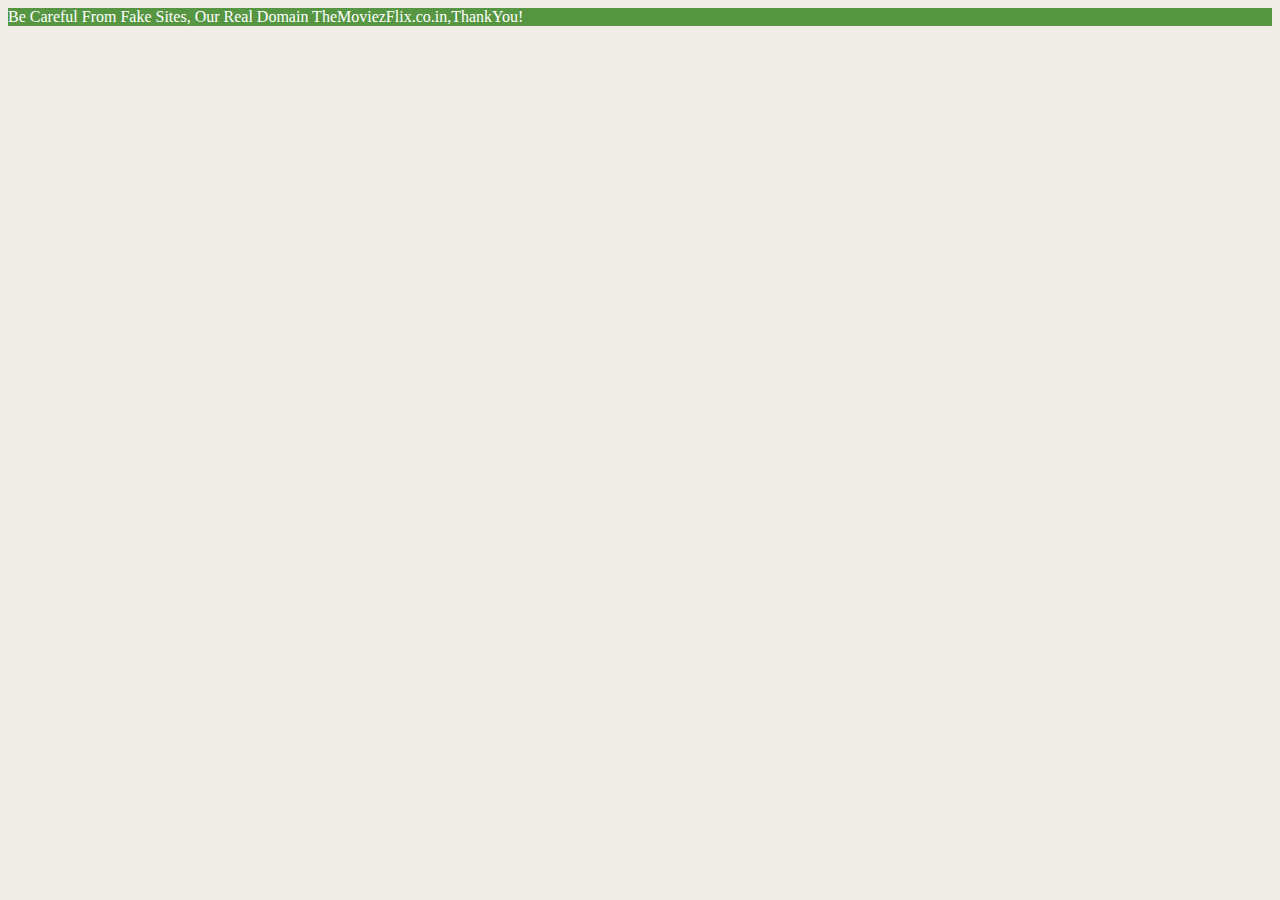
==== commit 9a31b852: "update" ====
--- a/themoviezflix.co.in/index.html
+++ b/themoviezflix.co.in/index.html
@@ -1,106 +1,105 @@
+<?xml version="1.0" encoding="UTF-8" ?>
 <!DOCTYPE html>
-<html class=no-js lang=en-US>
-  <!-- Mirrored from themoviezflix.co.in/ by HTTrack Website Copier/3.x [XR&CO'2014], Wed, 07 Dec 2022 17:57:11 GMT -->
-  <!-- Added by HTTrack -->
-  <meta http-equiv="content-type" content="text/html;charset=UTF-8" />
-  <!-- /Added by HTTrack -->
+<html lang='en-US' xmlns='http://www.w3.org/1999/xhtml' xmlns:b='http://www.google.com/2005/gml/b' xmlns:data='http://www.google.com/2005/gml/data' xmlns:expr='http://www.google.com/2005/gml/expr'>
+  
   <head>
-    <meta charset="UTF-8">
+     <b:skin><![CDATA[ ]]></b:skin>
+    <meta charset='UTF-8'/>
     <!--[if IE ]>
-			<meta http-equiv="X-UA-Compatible" content="IE=edge,chrome=1">
+			<meta http-equiv="X-UA-Compatible" content="IE=edge,chrome=1"/>
 				<![endif]-->
-    <link rel=profile href="https://gmpg.org/xfn/11">
-    <link rel=icon href=https://cypherhack99.github.io/moviesflix/themoviezflix.co.in/wp-content/uploads/2022/07/cropped-favicon-32x32-1.png type=image/x-icon>
-    <meta name="msapplication-TileImage" content="https://cypherhack99.github.io/moviesflix/themoviezflix.co.in/wp-content/uploads/2022/08/cropped-cropped-favicon-32x32-1-270x270.png">
-    <link rel=apple-touch-icon-precomposed href=https://cypherhack99.github.io/moviesflix/themoviezflix.co.in/wp-content/uploads/2022/08/cropped-cropped-favicon-32x32-1-180x180.png>
-    <meta name="viewport" content="width=device-width, initial-scale=1">
-    <meta name="apple-mobile-web-app-capable" content="yes">
-    <meta name="apple-mobile-web-app-status-bar-style" content="black">
-    <link rel=pingback href=https://themoviezflix.co.in/xmlrpc.php>
-    <meta name='robots' content='index, follow, max-image-preview:large, max-snippet:-1, max-video-preview:-1'>
+    <link href='https://gmpg.org/xfn/11' rel='profile'/>
+    <link href='https://cypherhack99.github.io/moviesflix/themoviezflix.co.in/wp-content/uploads/2022/07/cropped-favicon-32x32-1.png type=image/x-icon' rel='icon'/>
+    <meta content='https://cypherhack99.github.io/moviesflix/themoviezflix.co.in/wp-content/uploads/2022/08/cropped-cropped-favicon-32x32-1-270x270.png' name='msapplication-TileImage'/>
+    <link href='https://cypherhack99.github.io/moviesflix/themoviezflix.co.in/wp-content/uploads/2022/08/cropped-cropped-favicon-32x32-1-180x180.png' rel='apple-touch-icon-precomposed'/>
+    <meta content='width=device-width, initial-scale=1' name='viewport'/>
+    <meta content='yes' name='apple-mobile-web-app-capable'/>
+    <meta content='black' name='apple-mobile-web-app-status-bar-style'/>
+    
+    <meta content='index, follow, max-image-preview:large, max-snippet:-1, max-video-preview:-1' name='robots'/>
     <script>
-      document.documentElement.className = document.documentElement.className.replace(/\bno-js\b/, 'js');
+      document.documentElement.className = document.documentElement.className.replace(/\bno-js\b/, &#39;js&#39;);
     </script>
     <title>TheMoviesFlix.com |Moviesflix | Movies flix | moviesflix-300mb Movies, 480p Movies &#8902; Moviesflix,moviesflix,movies flix,MoviesFlix,moviesflix.com, moviesflix, moviesflixpro, moviesflix pro,moviesflix uri,themoviesflix.cc,themoviesflix.co,themoviesflix.in,themoviesflix.net ,MovieskiDuniya, Entertainment 720p Movies, 1080p movies, Dual Audio Movies, Hindi Dubbed Series, Hollywood Movies</title>
-    <meta name="description" content="Moviesflix,moviesflix,movies flix,MoviesFlix,moviesflix.com, moviesflix, moviesflixpro, moviesflix pro,moviesflix uri,themoviesflix.cc,themoviesflix.co,themoviesflix.in,themoviesflix.net ,MovieskiDuniya, Entertainment 720p Movies, 1080p movies, Dual Audio Movies, Hindi Dubbed Series, Hollywood Movies">
-    <link rel=canonical href=index.html>
-    <link rel=next href=https://themoviezflix.co.in/page/2/>
-    <meta property="og:locale" content="en_US">
-    <meta property="og:type" content="website">
-    <meta property="og:title" content="TheMoviesFlix.com |Moviesflix | Movies flix | moviesflix-300mb Movies, 480p Movies">
-    <meta property="og:description" content="Moviesflix,moviesflix,movies flix,MoviesFlix,moviesflix.com, moviesflix, moviesflixpro, moviesflix pro,moviesflix uri,themoviesflix.cc,themoviesflix.co,themoviesflix.in,themoviesflix.net ,MovieskiDuniya, Entertainment 720p Movies, 1080p movies, Dual Audio Movies, Hindi Dubbed Series, Hollywood Movies">
-    <meta property="og:url" content="https://themoviezflix.co.in/">
-    <meta property="og:site_name" content="TheMoviesFlix.com |Moviesflix | Movies flix | moviesflix-300mb Movies, 480p Movies">
-    <meta name="twitter:card" content="summary_large_image">
-    <script type=application/ld+json class=yoast-schema-graph>
+    <meta content='Moviesflix,moviesflix,movies flix,MoviesFlix,moviesflix.com, moviesflix, moviesflixpro, moviesflix pro,moviesflix uri,themoviesflix.cc,themoviesflix.co,themoviesflix.in,themoviesflix.net ,MovieskiDuniya, Entertainment 720p Movies, 1080p movies, Dual Audio Movies, Hindi Dubbed Series, Hollywood Movies' name='description'/>
+    <link href='index.html' rel='canonical'/>
+    
+    <meta content='en_US' property='og:locale'/>
+    <meta content='website' property='og:type'/>
+    <meta content='TheMoviesFlix.com |Moviesflix | Movies flix | moviesflix-300mb Movies, 480p Movies' property='og:title'/>
+    <meta content='Moviesflix,moviesflix,movies flix,MoviesFlix,moviesflix.com, moviesflix, moviesflixpro, moviesflix pro,moviesflix uri,themoviesflix.cc,themoviesflix.co,themoviesflix.in,themoviesflix.net ,MovieskiDuniya, Entertainment 720p Movies, 1080p movies, Dual Audio Movies, Hindi Dubbed Series, Hollywood Movies' property='og:description'/>
+    <meta content='https://themoviezflix.co.in/' property='og:url'/>
+    <meta content='TheMoviesFlix.com |Moviesflix | Movies flix | moviesflix-300mb Movies, 480p Movies' property='og:site_name'/>
+    <meta content='summary_large_image' name='twitter:card'/>
+    <script class='yoast-schema-graph' type='application/ld+json'>
       {
-        "@context": "https://schema.org",
-        "@graph": [{
-          "@type": "CollectionPage",
-          "@id": "https://themoviezflix.co.in/",
-          "url": "https://themoviezflix.co.in/",
-          "name": "TheMoviesFlix.com |Moviesflix | Movies flix | moviesflix-300mb Movies, 480p Movies &#8902; Moviesflix,moviesflix,movies flix,MoviesFlix,moviesflix.com, moviesflix, moviesflixpro, moviesflix pro,moviesflix uri,themoviesflix.cc,themoviesflix.co,themoviesflix.in,themoviesflix.net ,MovieskiDuniya, Entertainment 720p Movies, 1080p movies, Dual Audio Movies, Hindi Dubbed Series, Hollywood Movies",
-          "isPartOf": {
-            "@id": "https://themoviezflix.co.in/#website"
+        &quot;@context&quot;: &quot;https://schema.org&quot;,
+        &quot;@graph&quot;: [{
+          &quot;@type&quot;: &quot;CollectionPage&quot;,
+          &quot;@id&quot;: &quot;https://themoviezflix.co.in/&quot;,
+          &quot;url&quot;: &quot;https://themoviezflix.co.in/&quot;,
+          &quot;name&quot;: &quot;TheMoviesFlix.com |Moviesflix | Movies flix | moviesflix-300mb Movies, 480p Movies &#8902; Moviesflix,moviesflix,movies flix,MoviesFlix,moviesflix.com, moviesflix, moviesflixpro, moviesflix pro,moviesflix uri,themoviesflix.cc,themoviesflix.co,themoviesflix.in,themoviesflix.net ,MovieskiDuniya, Entertainment 720p Movies, 1080p movies, Dual Audio Movies, Hindi Dubbed Series, Hollywood Movies&quot;,
+          &quot;isPartOf&quot;: {
+            &quot;@id&quot;: &quot;https://themoviezflix.co.in/#website&quot;
           },
-          "about": {
-            "@id": "https://themoviezflix.co.in/#organization"
+          &quot;about&quot;: {
+            &quot;@id&quot;: &quot;https://themoviezflix.co.in/#organization&quot;
           },
-          "description": "Moviesflix,moviesflix,movies flix,MoviesFlix,moviesflix.com, moviesflix, moviesflixpro, moviesflix pro,moviesflix uri,themoviesflix.cc,themoviesflix.co,themoviesflix.in,themoviesflix.net ,MovieskiDuniya, Entertainment 720p Movies, 1080p movies, Dual Audio Movies, Hindi Dubbed Series, Hollywood Movies",
-          "breadcrumb": {
-            "@id": "https://themoviezflix.co.in/#breadcrumb"
+          &quot;description&quot;: &quot;Moviesflix,moviesflix,movies flix,MoviesFlix,moviesflix.com, moviesflix, moviesflixpro, moviesflix pro,moviesflix uri,themoviesflix.cc,themoviesflix.co,themoviesflix.in,themoviesflix.net ,MovieskiDuniya, Entertainment 720p Movies, 1080p movies, Dual Audio Movies, Hindi Dubbed Series, Hollywood Movies&quot;,
+          &quot;breadcrumb&quot;: {
+            &quot;@id&quot;: &quot;https://themoviezflix.co.in/#breadcrumb&quot;
           },
-          "inLanguage": "en-US"
+          &quot;inLanguage&quot;: &quot;en-US&quot;
         }, {
-          "@type": "BreadcrumbList",
-          "@id": "https://themoviezflix.co.in/#breadcrumb",
-          "itemListElement": [{
-            "@type": "ListItem",
-            "position": 1,
-            "name": "Home"
+          &quot;@type&quot;: &quot;BreadcrumbList&quot;,
+          &quot;@id&quot;: &quot;https://themoviezflix.co.in/#breadcrumb&quot;,
+          &quot;itemListElement&quot;: [{
+            &quot;@type&quot;: &quot;ListItem&quot;,
+            &quot;position&quot;: 1,
+            &quot;name&quot;: &quot;Home&quot;
           }]
         }, {
-          "@type": "WebSite",
-          "@id": "https://themoviezflix.co.in/#website",
-          "url": "https://themoviezflix.co.in/",
-          "name": "TheMoviesFlix.cc | TheMoviesflix.co | TheMoviesflix.com | Moviesflix | Movies flix | moviesflix-300mb Movies, 480p Movies",
-          "description": "Moviesflix,moviesflix,movies flix,MoviesFlix,moviesflix.com, moviesflix, moviesflixpro, moviesflix pro,moviesflix uri,themoviesflix.cc,themoviesflix.co,themoviesflix.in,themoviesflix.net ,MovieskiDuniya, Entertainment 720p Movies, 1080p movies, Dual Audio Movies, Hindi Dubbed Series, Hollywood Movies",
-          "publisher": {
-            "@id": "https://themoviezflix.co.in/#organization"
+          &quot;@type&quot;: &quot;WebSite&quot;,
+          &quot;@id&quot;: &quot;https://themoviezflix.co.in/#website&quot;,
+          &quot;url&quot;: &quot;https://themoviezflix.co.in/&quot;,
+          &quot;name&quot;: &quot;TheMoviesFlix.cc | TheMoviesflix.co | TheMoviesflix.com | Moviesflix | Movies flix | moviesflix-300mb Movies, 480p Movies&quot;,
+          &quot;description&quot;: &quot;Moviesflix,moviesflix,movies flix,MoviesFlix,moviesflix.com, moviesflix, moviesflixpro, moviesflix pro,moviesflix uri,themoviesflix.cc,themoviesflix.co,themoviesflix.in,themoviesflix.net ,MovieskiDuniya, Entertainment 720p Movies, 1080p movies, Dual Audio Movies, Hindi Dubbed Series, Hollywood Movies&quot;,
+          &quot;publisher&quot;: {
+            &quot;@id&quot;: &quot;https://themoviezflix.co.in/#organization&quot;
           },
-          "potentialAction": [{
-            "@type": "SearchAction",
-            "target": {
-              "@type": "EntryPoint",
-              "urlTemplate": "https://themoviezflix.co.in/?s={search_term_string}"
+          &quot;potentialAction&quot;: [{
+            &quot;@type&quot;: &quot;SearchAction&quot;,
+            &quot;target&quot;: {
+              &quot;@type&quot;: &quot;EntryPoint&quot;,
+              &quot;urlTemplate&quot;: &quot;https://themoviezflix.co.in/?s={search_term_string}&quot;
             },
-            "query-input": "required name=search_term_string"
+            &quot;query-input&quot;: &quot;required name=search_term_string&quot;
           }],
-          "inLanguage": "en-US"
+          &quot;inLanguage&quot;: &quot;en-US&quot;
         }, {
-          "@type": "Organization",
-          "@id": "https://themoviezflix.co.in/#organization",
-          "name": "TheMoviesFlix",
-          "url": "https://themoviezflix.co.in/",
-          "logo": {
-            "@type": "ImageObject",
-            "inLanguage": "en-US",
-            "@id": "https://themoviezflix.co.in/#/schema/logo/image/",
-            "url": "https://themoviezflix.io/https://cypherhack99.github.io/moviesflix/themoviezflix.co.in/wp-content/uploads/2022/10/photo_2020-09-05_10-54-10-1.jpg",
-            "contentUrl": "https://themoviezflix.io/https://cypherhack99.github.io/moviesflix/themoviezflix.co.in/wp-content/uploads/2022/10/photo_2020-09-05_10-54-10-1.jpg",
-            "width": 160,
-            "height": 40,
-            "caption": "TheMoviesFlix"
+          &quot;@type&quot;: &quot;Organization&quot;,
+          &quot;@id&quot;: &quot;https://themoviezflix.co.in/#organization&quot;,
+          &quot;name&quot;: &quot;TheMoviesFlix&quot;,
+          &quot;url&quot;: &quot;https://themoviezflix.co.in/&quot;,
+          &quot;logo&quot;: {
+            &quot;@type&quot;: &quot;ImageObject&quot;,
+            &quot;inLanguage&quot;: &quot;en-US&quot;,
+            &quot;@id&quot;: &quot;https://themoviezflix.co.in/#/schema/logo/image/&quot;,
+            &quot;url&quot;: &quot;https://themoviezflix.io/https://cypherhack99.github.io/moviesflix/themoviezflix.co.in/wp-content/uploads/2022/10/photo_2020-09-05_10-54-10-1.jpg&quot;,
+            &quot;contentUrl&quot;: &quot;https://themoviezflix.io/https://cypherhack99.github.io/moviesflix/themoviezflix.co.in/wp-content/uploads/2022/10/photo_2020-09-05_10-54-10-1.jpg&quot;,
+            &quot;width&quot;: 160,
+            &quot;height&quot;: 40,
+            &quot;caption&quot;: &quot;TheMoviesFlix&quot;
           },
-          "image": {
-            "@id": "https://themoviezflix.co.in/#/schema/logo/image/"
+          &quot;image&quot;: {
+            &quot;@id&quot;: &quot;https://themoviezflix.co.in/#/schema/logo/image/&quot;
           }
         }]
       }
     </script>
-    <meta name="google-site-verification" content="XKm_8A-2xOugqDPv9YFEtVeJ95Nadxiz-PTkwwIXRiw">
-    <link rel=alternate type=application/rss+xml title="TheMoviesFlix.com |Moviesflix | Movies flix | moviesflix-300mb Movies, 480p Movies &raquo; Feed" href=https://themoviezflix.co.in/feed/>
-    <link rel=alternate type=application/rss+xml title="TheMoviesFlix.com |Moviesflix | Movies flix | moviesflix-300mb Movies, 480p Movies &raquo; Comments Feed" href=https://themoviezflix.co.in/comments/feed/>
+    <meta content='XKm_8A-2xOugqDPv9YFEtVeJ95Nadxiz-PTkwwIXRiw' name='google-site-verification'/>
+    <link href='https://themoviezflix.co.in/feed/' rel='alternate' title='TheMoviesFlix.com |Moviesflix | Movies flix | moviesflix-300mb Movies, 480p Movies Feed' type='application/rss+xml'/>
+    <link href='https://themoviezflix.co.in/comments/feed/' rel='alternate' title='TheMoviesFlix.com |Moviesflix | Movies flix | moviesflix-300mb Movies, 480p Movies  Comments Feed' type='application/rss+xml'/>
     
   
     <style>
@@ -117,8 +116,8 @@
         padding: 0 !important
       }
     </style>
-    <link rel=stylesheet href=https://cypherhack99.github.io/moviesflix/themoviezflix.co.in/wp-content/cache/minify/a5ff7.css media=all>
-    <style id=wp-block-library-theme-inline-css>
+    <link href='https://cypherhack99.github.io/moviesflix/themoviezflix.co.in/wp-content/cache/minify/a5ff7.css' media='all' rel='stylesheet'/>
+    <style id='wp-block-library-theme-inline-css'>
       .wp-block-audio figcaption {
         color: #555;
         font-size: 13px;
@@ -268,7 +267,7 @@
       }
 
       .wp-block-table {
-        margin: "0 0 1em 0"
+        margin: &quot;0 0 1em 0&quot;
       }
 
       .wp-block-table thead {
@@ -314,8 +313,8 @@
         margin-bottom: 0
       }
     </style>
-    <link rel=stylesheet href=https://cypherhack99.github.io/moviesflix/themoviezflix.co.in/wp-content/cache/minify/ee92c.css media=all>
-    <style id=global-styles-inline-css>
+    <link href='https://cypherhack99.github.io/moviesflix/themoviezflix.co.in/wp-content/cache/minify/ee92c.css' media='all' rel='stylesheet'/>
+    <style id='global-styles-inline-css'>
       /*
 																														
 																														<![CDATA[*/
@@ -653,8 +652,8 @@
 
       /*]]>*/
     </style>
-    <link rel=stylesheet href=https://cypherhack99.github.io/moviesflix/themoviezflix.co.in/wp-content/cache/minify/70f6c.css media=all>
-    <style id=sociallyviral-stylesheet-inline-css>
+    <link href='https://cypherhack99.github.io/moviesflix/themoviezflix.co.in/wp-content/cache/minify/70f6c.css' media='all' rel='stylesheet'/>
+    <style id='sociallyviral-stylesheet-inline-css'>
       body,
       .sidebar.c-4-12,
       #header #s {
@@ -735,7 +734,7 @@
       .tagcloud a,
       #commentform input#submit,
       .contact-form #mtscontact_submit,
-      .woocommerce-product-search input[type='submit'],
+      .woocommerce-product-search input[type=&#39;submit&#39;],
       .woocommerce-account .woocommerce-MyAccount-navigation li.is-active {
         background-color: #34963c
       }
@@ -776,7 +775,7 @@
       #comment:hover,
       .contact-form input:hover,
       .contact-form textarea:hover,
-      .woocommerce-product-search input[type='submit'] {
+      .woocommerce-product-search input[type=&#39;submit&#39;] {
         border-color: #34963c
       }
 
@@ -787,7 +786,7 @@
       }
 
       .bypostauthor .fn:after {
-        content: "Author";
+        content: &quot;Author&quot;;
         position: relative;
         padding: 3px 10px;
         color: #FFF;
@@ -796,18 +795,18 @@
         font-weight: normal
       }
     </style>
-    <link rel=stylesheet href=https://cypherhack99.github.io/moviesflix/themoviezflix.co.in/wp-content/cache/minify/a0950.css media=all>
-    <script src=https://cypherhack99.github.io/moviesflix/themoviezflix.co.in/wp-content/cache/minify/31fcc.js></script>
-    <link rel=https://api.w.org/ href=https://themoviezflix.co.in/wp-json/>
-    <link rel=EditURI type=application/rsd+xml title=RSD href=https://themoviezflix.co.in/xmlrpc.php?rsd>
+    <link href='https://cypherhack99.github.io/moviesflix/themoviezflix.co.in/wp-content/cache/minify/a0950.css' media='all' rel='stylesheet'/>
+    <script src='https://cypherhack99.github.io/moviesflix/themoviezflix.co.in/wp-content/cache/minify/31fcc.js'/>
+   
     
     
     
     
-    <link href="http://fonts.googleapis.com/css?family=Roboto:500|Abel:normal|Alef:700|Aclonica:normal|Roboto:normal&amp;subset=latin" rel=stylesheet type=text/css>
+    
+    <link href='http://fonts.googleapis.com/css?family=Roboto:500|Abel:normal|Alef:700|Aclonica:normal|Roboto:normal&amp;subset=latin' rel='stylesheet' type='text/css'/>
     <style>
       #logo a {
-        font-family: 'Roboto';
+        font-family: &#39;Roboto&#39;;
         font-weight: 500;
         font-size: 44px;
         color: #33bcf2
@@ -815,7 +814,7 @@
 
       #primary-navigation li,
       #primary-navigation li a {
-        font-family: 'Abel';
+        font-family: &#39;Abel&#39;;
         font-weight: normal;
         font-size: 15px;
         color: #fff;
@@ -824,7 +823,7 @@
 
       .latestPost .title,
       .latestPost .title a {
-        font-family: 'Alef';
+        font-family: &#39;Alef&#39;;
         font-weight: 700;
         font-size: 16px;
         color: #000;
@@ -832,7 +831,7 @@
       }
 
       .single-title {
-        font-family: 'Aclonica';
+        font-family: &#39;Aclonica&#39;;
         font-weight: normal;
         font-size: 28px;
         color: #555;
@@ -840,14 +839,14 @@
       }
 
       body {
-        font-family: 'Roboto';
+        font-family: &#39;Roboto&#39;;
         font-weight: normal;
         font-size: 16px;
         color: #707070
       }
 
       .widget .widget-title {
-        font-family: 'Roboto';
+        font-family: &#39;Roboto&#39;;
         font-weight: 500;
         font-size: 16px;
         color: #555;
@@ -855,66 +854,66 @@
       }
 
       #sidebars .widget {
-        font-family: 'Roboto';
+        font-family: &#39;Roboto&#39;;
         font-weight: normal;
         font-size: 16px;
         color: #707070
       }
 
       .footer-widgets {
-        font-family: 'Roboto';
+        font-family: &#39;Roboto&#39;;
         font-weight: normal;
         font-size: 14px;
         color: #707070
       }
 
       h1 {
-        font-family: 'Roboto';
+        font-family: &#39;Roboto&#39;;
         font-weight: normal;
         font-size: 32px;
         color: #555
       }
 
       h2 {
-        font-family: 'Roboto';
+        font-family: &#39;Roboto&#39;;
         font-weight: normal;
         font-size: 28px;
         color: #555
       }
 
       h3 {
-        font-family: 'Roboto';
+        font-family: &#39;Roboto&#39;;
         font-weight: normal;
         font-size: 22px;
         color: #555
       }
 
       h4 {
-        font-family: 'Roboto';
+        font-family: &#39;Roboto&#39;;
         font-weight: normal;
         font-size: 18px;
         color: #555
       }
 
       h5 {
-        font-family: 'Roboto';
+        font-family: &#39;Roboto&#39;;
         font-weight: normal;
         font-size: 16px;
         color: #555
       }
 
       h6 {
-        font-family: 'Roboto';
+        font-family: &#39;Roboto&#39;;
         font-weight: normal;
         font-size: 14px;
         color: #555
       }
     </style>
-    <link rel=icon href=https://cypherhack99.github.io/moviesflix/themoviezflix.co.in/wp-content/uploads/2022/08/cropped-cropped-favicon-32x32-1-32x32.png sizes=32x32>
-    <link rel=icon href=https://cypherhack99.github.io/moviesflix/themoviezflix.co.in/wp-content/uploads/2022/08/cropped-cropped-favicon-32x32-1-192x192.png sizes=192x192>
-    <link rel=apple-touch-icon href=https://cypherhack99.github.io/moviesflix/themoviezflix.co.in/wp-content/uploads/2022/08/cropped-cropped-favicon-32x32-1-180x180.png>
-    <meta name="msapplication-TileImage" content="https://themoviezflix.co.in/https://cypherhack99.github.io/moviesflix/themoviezflix.co.in/wp-content/uploads/2022/08/cropped-cropped-favicon-32x32-1-270x270.png">
-    <style id=wp-custom-css>
+    <link href='https://cypherhack99.github.io/moviesflix/themoviezflix.co.in/wp-content/uploads/2022/08/cropped-cropped-favicon-32x32-1-32x32.png' rel='icon' sizes='32x32'/>
+    <link href='https://cypherhack99.github.io/moviesflix/themoviezflix.co.in/wp-content/uploads/2022/08/cropped-cropped-favicon-32x32-1-192x192.png' rel='icon' sizes='192x192'/>
+    <link href='https://cypherhack99.github.io/moviesflix/themoviezflix.co.in/wp-content/uploads/2022/08/cropped-cropped-favicon-32x32-1-180x180.png' rel='apple-touch-icon'/>
+    <meta content='https://themoviezflix.co.in/https://cypherhack99.github.io/moviesflix/themoviezflix.co.in/wp-content/uploads/2022/08/cropped-cropped-favicon-32x32-1-270x270.png' name='msapplication-TileImage'/>
+    <style id='wp-custom-css'>
       .button18 {
         background-color: #da6e5d;
         color: white;
@@ -943,7 +942,7 @@
         margin-top: 25px
       }
 
-      .featured-thumbnail img {
+      .&quot;featured-thumbnail&quot; img {
         margin-bottom: 0;
         width: 200px;
         float: center
@@ -1093,12 +1092,12 @@
         font-weight: 700
       }
 
-      .alert>p,
-      .alert>ul {
+      .alert&gt;p,
+      .alert&gt;ul {
         margin-bottom: 0
       }
 
-      .alert>p+p {
+      .alert&gt;p+p {
         margin-top: 5px
       }
 
@@ -1222,7 +1221,7 @@
 
       .latestPost .title,
       .latestPost .title a {
-        font-family: 'Alef';
+        font-family: &#39;Alef&#39;;
         font-weight: 700;
         font-size: 16px;
         color: #000;
@@ -1231,14 +1230,14 @@
       }
 
       body {
-        font-family: 'Roboto';
+        font-family: &#39;Roboto&#39;;
         font-weight: normal;
         font-size: 16px;
         color: #707070
       }
 
       h3 {
-        font-family: 'Roboto';
+        font-family: &#39;Roboto&#39;;
         font-weight: normal;
         font-size: 22px;
         color: #555
@@ -1258,7 +1257,7 @@
         }
       }
 
-      @media screen and (max-width: 480px) .featured-thumbnail {
+      @media screen and (max-width: 480px) .&quot;featured-thumbnail&quot; {
         width: 155px;
         max-height: 300px;
         overflow: hidden
@@ -1332,14 +1331,14 @@
       }
 
       .main-container,
-      body>footer {
+      body&gt;footer {
         position: relative;
         left: 0;
         transition: left 500ms ease
       }
 
       .rtl .main-container,
-      body.rtl>footer {
+      body.rtl&gt;footer {
         left: auto;
         right: 0;
         transition: right 500ms ease
@@ -1512,8 +1511,8 @@
         }
 
         .navigation .menu a,
-        .navigation .menu .fa>a,
-        .navigation .menu .fa>a {
+        .navigation .menu .fa&gt;a,
+        .navigation .menu .fa&gt;a {
           color: #fff !important;
           background: 0 0
         }
@@ -1586,7 +1585,7 @@
         }
 
         a#pull:after {
-          content: "\f0c9";
+          content: &quot;\f0c9&quot;;
           display: inline-block;
           position: absolute;
           right: 15px;
@@ -1704,12 +1703,12 @@
           cursor: pointer
         }
 
-        .navigation .menu-item-has-children.active>.toggle-caret i:before {
-          content: "\f068"
-        }
-
-        .navigation .menu-item-has-children>a:after {
-          content: ''
+        .navigation .menu-item-has-children.active&gt;.toggle-caret i:before {
+          content: &quot;\f068&quot;
+        }
+
+        .navigation .menu-item-has-children&gt;a:after {
+          content: &#39;&#39;
         }
 
         #wpmm-megamenu .wpmm-subcategories {
@@ -1789,12 +1788,12 @@
         }
 
         .mobile-menu-active .main-container,
-        body.mobile-menu-active>footer {
+        body.mobile-menu-active&gt;footer {
           transition: none !important
         }
 
         .rtl.mobile-menu-active .main-container,
-        body.rtl.mobile-menu-active>footer {
+        body.rtl.mobile-menu-active&gt;footer {
           transition: none !important
         }
       }
@@ -2183,7 +2182,7 @@
           margin-left: 0
         }
 
-        #featured-thumbnail {
+        #&quot;featured-thumbnail&quot; {
           max-height: 300px;
           overflow: hidden
         }
@@ -2195,7 +2194,7 @@
           display: inline-block
         }
 
-        .featured-thumbnail {
+        .&quot;featured-thumbnail&quot; {
           width: 155px;
           max-height: 300px;
           overflow: hidden
@@ -2217,12 +2216,12 @@
           width: 100% !important
         }
 
-        .latest-cat-post #featured-thumbnail {
+        .latest-cat-post #&quot;featured-thumbnail&quot; {
           width: 100%;
           max-width: 100%
         }
 
-        .latest-cat-post #featured-thumbnail .featured-thumbnail {
+        .latest-cat-post #&quot;featured-thumbnail&quot; .&quot;featured-thumbnail&quot; {
           float: none
         }
 
@@ -2303,243 +2302,241 @@
       }
     </style>
   </head>
-  <body id=blog class="home blog wp-embed-responsive main aa-prefix-themo-">
-    <div class=main-container>
-      <header id=site-header role=banner itemscope itemtype=http://schema.org/WPHeader>
-        <div class=container>
-          <div id=header>
-            <div class=logo-wrap>
-              <h1 id="logo" class="image-logo" itemprop="headline">
-                <a href=index.html>
-                  <img src=https://cypherhack99.github.io/moviesflix/themoviezflix.co.in/wp-content/uploads/2022/11/photo_2020-09-05_10-54-10-1-1.jpg alt="TheMoviesFlix.com |Moviesflix | Movies flix | moviesflix-300mb Movies, 480p Movies">
+  <body class='home blog wp-embed-responsive main aa-prefix-themo-' id='blog'>
+    <div class='main-container'>
+      <header id='site-header' itemscope='itemscope' itemtype='http://schema.org/WPHeader' role='banner'>
+        <div class='container'>
+          <div id='header'>
+            <div class='logo-wrap'>
+              <h1 class='image-logo' id='logo' itemprop='headline'>
+                <a href='index.html'>
+                  <img alt='TheMoviesFlix.com |Moviesflix | Movies flix | moviesflix-300mb Movies, 480p Movies' src='https://cypherhack99.github.io/moviesflix/themoviezflix.co.in/wp-content/uploads/2022/11/photo_2020-09-05_10-54-10-1-1.jpg'/>
                 </a>
               </h1>
             </div>
-            <div class=header-search>
-              <form method=get id=searchform class=search-form action=https://themoviezflix.co.in/ _lpchecked=1>
+            <div class='header-search'>
+              <form action='https://www.tamilrockers.page/search?q=' class='search-form' id='searchform' method='get'>
                 <fieldset>
-                  <input type=search name=s id=s value placeholder="What are you looking for?">
-                  <button id=search-image class=sbutton type=submit value>
-                    <i class="fa fa-search"></i>
+                  <input id='s' name='q' placeholder='What are you looking for?' type='search'/>
+                  <button class='sbutton' id='search-image' type='submit'>
+                    <i class='fa fa-search'/>
                   </button>
                 </fieldset>
               </form>
             </div>
-            <div class=header-social>
-              <a href=https://hdmoviezflix.site/ style="background: #000000" target=_blank data-wpel-link=external rel="nofollow external noopener noreferrer">
-                <span class=fa>Bollywood</span>
+            <div class='header-social'>
+              <a data-wpel-link='external' href='https://hdmoviezflix.site/' rel='nofollow external noopener noreferrer' style='background: #000000' target='blank'>
+                <span class='fa'>Bollywood</span>
               </a>
             </div>
-            <div id=primary-navigation class=primary-navigation role=navigation itemscope itemtype=http://schema.org/SiteNavigationElement>
-              <a href=# id=pull class=toggle-mobile-menu>Menu</a>
-              <nav class="navigation clearfix mobile-menu-wrapper">
-                <ul id=menu-menu class="menu clearfix">
-                  <li id=menu-item-673 class="menu-item menu-item-type-custom menu-item-object-custom menu-item-673">
-                    <a href=https://themoviezflix.co />🏠 Home</a>
+            <div class='primary-navigation' id='primary-navigation' itemscope='itemscope' itemtype='http://schema.org/SiteNavigationElement' role='navigation'>
+              <a class='toggle-mobile-menu' href='#' id='pull'>Menu</a>
+              <nav class='navigation clearfix mobile-menu-wrapper'>
+                <ul class='menu clearfix' id='menu-menu'>
+                  <li class='menu-item menu-item-type-custom menu-item-object-custom menu-item-673' id='menu-item-673'>
+                    <a href='https://themoviezflix.co'>🏠 Home</a>
                   </li>
-                  <li id=menu-item-40 class="menu-item menu-item-type-custom menu-item-object-custom menu-item-has-children menu-item-40">
-                    <a href=https://themoviezflix.co />🎬 Movies</a>
-                    <ul class=sub-menu>
-                      <li id=menu-item-16105 class="menu-item menu-item-type-taxonomy menu-item-object-category menu-item-16105">
-                        <a href=https://themoviezflix.co.in/category/latest-released/>LATEST RELEASED</a>
-                      </li>
-                      <li id=menu-item-16106 class="menu-item menu-item-type-taxonomy menu-item-object-category menu-item-16106">
-                        <a href=https://themoviezflix.co.in/category/hollywood-movies/>HOLLYWOOD MOVIES</a>
-                      </li>
-                      <li id=menu-item-16107 class="menu-item menu-item-type-taxonomy menu-item-object-category menu-item-16107">
-                        <a href=https://themoviezflix.co.in/category/english-movies/>English Movies</a>
-                      </li>
-                      <li id=menu-item-30 class="menu-item menu-item-type-taxonomy menu-item-object-category menu-item-30">
-                        <a href=https://themoviezflix.co.in/category/adult-movies/>ADULT MOVIES</a>
-                      </li>
-                      <li id=menu-item-2841 class="menu-item menu-item-type-taxonomy menu-item-object-category menu-item-2841">
-                        <a href=https://themoviezflix.co.in/category/dual-audio/>DUAL AUDIO</a>
-                      </li>
-                      <li id=menu-item-2842 class="menu-item menu-item-type-taxonomy menu-item-object-category menu-item-2842">
-                        <a href=https://themoviezflix.co.in/category/multi-audio/>MULTI AUDIO</a>
+                  <li class='menu-item menu-item-type-custom menu-item-object-custom menu-item-has-children menu-item-40' id='menu-item-40'>
+                    <a href='https://themoviezflix.co'>🎬 Movies</a>
+                    <ul class='sub-menu'>
+                      <li class='menu-item menu-item-type-taxonomy menu-item-object-category menu-item-16105' id='menu-item-16105'>
+                        <a href='https://www.tamilrockers.page/search?q=latest-released'>LATEST RELEASED</a>
+                      </li>
+                      <li class='menu-item menu-item-type-taxonomy menu-item-object-category menu-item-16106' id='menu-item-16106'>
+                        <a href='https://www.tamilrockers.page/search?q=hollywood-movies'>HOLLYWOOD MOVIES</a>
+                      </li>
+                      <li class='menu-item menu-item-type-taxonomy menu-item-object-category menu-item-16107' id='menu-item-16107'>
+                        <a href='https://www.tamilrockers.page/search?q=english-movies'>English Movies</a>
+                      </li>
+                      
+                      <li class='menu-item menu-item-type-taxonomy menu-item-object-category menu-item-2841' id='menu-item-2841'>
+                        <a href='https://www.tamilrockers.page/search?q=dual-audio'>DUAL AUDIO</a>
+                      </li>
+                      <li class='menu-item menu-item-type-taxonomy menu-item-object-category menu-item-2842' id='menu-item-2842'>
+                        <a href='https://www.tamilrockers.page/search?q=multi-audio'>MULTI AUDIO</a>
                       </li>
                     </ul>
                   </li>
-                  <li id=menu-item-41 class="menu-item menu-item-type-custom menu-item-object-custom menu-item-has-children menu-item-41">
-                    <a href=https://themoviezflix.co />🔗 Genre</a>
-                    <ul class=sub-menu>
-                      <li id=menu-item-29 class="menu-item menu-item-type-taxonomy menu-item-object-category menu-item-29">
-                        <a href=https://themoviezflix.co.in/category/action/>ACTION</a>
-                      </li>
-                      <li id=menu-item-438 class="menu-item menu-item-type-taxonomy menu-item-object-category menu-item-438">
-                        <a href=https://themoviezflix.co.in/category/adventure/>ADVENTURE</a>
-                      </li>
-                      <li id=menu-item-31 class="menu-item menu-item-type-taxonomy menu-item-object-category menu-item-31">
-                        <a href=https://themoviezflix.co.in/category/animated/>ANIMATED</a>
-                      </li>
-                      <li id=menu-item-33 class="menu-item menu-item-type-taxonomy menu-item-object-category menu-item-33">
-                        <a href=https://themoviezflix.co.in/category/comedy/>COMEDY</a>
-                      </li>
-                      <li id=menu-item-34 class="menu-item menu-item-type-taxonomy menu-item-object-category menu-item-34">
-                        <a href=https://themoviezflix.co.in/category/crime/>CRIME</a>
-                      </li>
-                      <li id=menu-item-594 class="menu-item menu-item-type-taxonomy menu-item-object-category menu-item-594">
-                        <a href=https://themoviezflix.co.in/category/fantasy/>FANTASY</a>
-                      </li>
-                      <li id=menu-item-36 class="menu-item menu-item-type-taxonomy menu-item-object-category menu-item-36">
-                        <a href=https://themoviezflix.co.in/category/horror/>HORROR</a>
-                      </li>
-                      <li id=menu-item-596 class="menu-item menu-item-type-taxonomy menu-item-object-category menu-item-596">
-                        <a href=https://themoviezflix.co.in/category/mystery/>MYSTERY</a>
-                      </li>
-                      <li id=menu-item-1209 class="menu-item menu-item-type-taxonomy menu-item-object-category menu-item-1209">
-                        <a href=https://themoviezflix.co.in/category/sci-fi/>SCI-FI</a>
-                      </li>
-                      <li id=menu-item-597 class="menu-item menu-item-type-taxonomy menu-item-object-category menu-item-597">
-                        <a href=https://themoviezflix.co.in/category/romance/>ROMANCE</a>
-                      </li>
-                      <li id=menu-item-593 class="menu-item menu-item-type-taxonomy menu-item-object-category menu-item-593">
-                        <a href=https://themoviezflix.co.in/category/drama/>DRAMA</a>
-                      </li>
-                      <li id=menu-item-598 class="menu-item menu-item-type-taxonomy menu-item-object-category menu-item-598">
-                        <a href=https://themoviezflix.co.in/category/thriller/>THRILLER</a>
+                  <li class='menu-item menu-item-type-custom menu-item-object-custom menu-item-has-children menu-item-41' id='menu-item-41'>
+                    <a href='https://themoviezflix.co'>🔗 Genre</a>
+                    <ul class='sub-menu'>
+                      <li class='menu-item menu-item-type-taxonomy menu-item-object-category menu-item-29' id='menu-item-29'>
+                        <a href='https://www.tamilrockers.page/search?q=action'>ACTION</a>
+                      </li>
+                      <li class='menu-item menu-item-type-taxonomy menu-item-object-category menu-item-438' id='menu-item-438'>
+                        <a href='https://www.tamilrockers.page/search?q=adventure'>ADVENTURE</a>
+                      </li>
+                      <li class='menu-item menu-item-type-taxonomy menu-item-object-category menu-item-31' id='menu-item-31'>
+                        <a href='https://www.tamilrockers.page/search?q=animated'>ANIMATED</a>
+                      </li>
+                      <li class='menu-item menu-item-type-taxonomy menu-item-object-category menu-item-33' id='menu-item-33'>
+                        <a href='https://www.tamilrockers.page/search?q=comedy'>COMEDY</a>
+                      </li>
+                      <li class='menu-item menu-item-type-taxonomy menu-item-object-category menu-item-34' id='menu-item-34'>
+                        <a href='https://www.tamilrockers.page/search?q=crime'>CRIME</a>
+                      </li>
+                      <li class='menu-item menu-item-type-taxonomy menu-item-object-category menu-item-594' id='menu-item-594'>
+                        <a href='https://www.tamilrockers.page/search?q=fantasy'>FANTASY</a>
+                      </li>
+                      <li class='menu-item menu-item-type-taxonomy menu-item-object-category menu-item-36' id='menu-item-36'>
+                        <a href='https://www.tamilrockers.page/search?q=horror'>HORROR</a>
+                      </li>
+                      <li class='menu-item menu-item-type-taxonomy menu-item-object-category menu-item-596' id='menu-item-596'>
+                        <a href='https://www.tamilrockers.page/search?q=mystery'>MYSTERY</a>
+                      </li>
+                      <li class='menu-item menu-item-type-taxonomy menu-item-object-category menu-item-1209' id='menu-item-1209'>
+                        <a href='https://www.tamilrockers.page/search?q=sci-fi'>SCI-FI</a>
+                      </li>
+                      <li class='menu-item menu-item-type-taxonomy menu-item-object-category menu-item-597' id='menu-item-597'>
+                        <a href='https://www.tamilrockers.page/search?q=romance'>ROMANCE</a>
+                      </li>
+                      <li class='menu-item menu-item-type-taxonomy menu-item-object-category menu-item-593' id='menu-item-593'>
+                        <a href='https://www.tamilrockers.page/search?q=drama'>DRAMA</a>
+                      </li>
+                      <li class='menu-item menu-item-type-taxonomy menu-item-object-category menu-item-598' id='menu-item-598'>
+                        <a href='https://www.tamilrockers.page/search?q=thriller'>THRILLER</a>
                       </li>
                     </ul>
                   </li>
-                  <li id=menu-item-42 class="menu-item menu-item-type-custom menu-item-object-custom menu-item-has-children menu-item-42">
-                    <a href=https://themoviezflix.co/category/movies-by-year/>📅 Year</a>
-                    <ul class=sub-menu>
-                      <li id=menu-item-16032 class="menu-item menu-item-type-taxonomy menu-item-object-category menu-item-16032">
-                        <a href=https://themoviezflix.co.in/category/2021-movies/>2021 MOVIES</a>
-                      </li>
-                      <li id=menu-item-2835 class="menu-item menu-item-type-taxonomy menu-item-object-category menu-item-2835">
-                        <a href=https://themoviezflix.co.in/category/2020-movies/>2020 Movies</a>
-                      </li>
-                      <li id=menu-item-26 class="menu-item menu-item-type-taxonomy menu-item-object-category menu-item-26">
-                        <a href=https://themoviezflix.co.in/category/2019-movies/>2019 Movies</a>
-                      </li>
-                      <li id=menu-item-25 class="menu-item menu-item-type-taxonomy menu-item-object-category menu-item-25">
-                        <a href=https://themoviezflix.co.in/category/2018/>2018</a>
-                      </li>
-                      <li id=menu-item-24 class="menu-item menu-item-type-taxonomy menu-item-object-category menu-item-24">
-                        <a href=https://themoviezflix.co.in/category/2017/>2017</a>
-                      </li>
-                      <li id=menu-item-23 class="menu-item menu-item-type-taxonomy menu-item-object-category menu-item-23">
-                        <a href=https://themoviezflix.co.in/category/2016/>2016</a>
-                      </li>
-                      <li id=menu-item-22 class="menu-item menu-item-type-taxonomy menu-item-object-category menu-item-22">
-                        <a href=https://themoviezflix.co.in/category/2015/>2015</a>
-                      </li>
-                      <li id=menu-item-2999 class="menu-item menu-item-type-taxonomy menu-item-object-category menu-item-2999">
-                        <a href=https://themoviezflix.co.in/category/2014/>2014</a>
-                      </li>
-                      <li id=menu-item-2998 class="menu-item menu-item-type-taxonomy menu-item-object-category menu-item-2998">
-                        <a href=https://themoviezflix.co.in/category/2013/>2013</a>
-                      </li>
-                      <li id=menu-item-2997 class="menu-item menu-item-type-taxonomy menu-item-object-category menu-item-2997">
-                        <a href=https://themoviezflix.co.in/category/2012/>2012</a>
-                      </li>
-                      <li id=menu-item-2996 class="menu-item menu-item-type-taxonomy menu-item-object-category menu-item-2996">
-                        <a href=https://themoviezflix.co.in/category/2011/>2011</a>
-                      </li>
-                      <li id=menu-item-2839 class="menu-item menu-item-type-taxonomy menu-item-object-category menu-item-2839">
-                        <a href=https://themoviezflix.co.in/category/2006-2010/>2006-2010</a>
-                      </li>
-                      <li id=menu-item-2838 class="menu-item menu-item-type-taxonomy menu-item-object-category menu-item-2838">
-                        <a href=https://themoviezflix.co.in/category/2001-2005/>2001-2005</a>
-                      </li>
-                      <li id=menu-item-2837 class="menu-item menu-item-type-taxonomy menu-item-object-category menu-item-2837">
-                        <a href=https://themoviezflix.co.in/category/1991-2000/>1991-2000</a>
-                      </li>
-                      <li id=menu-item-2836 class="menu-item menu-item-type-taxonomy menu-item-object-category menu-item-2836">
-                        <a href=https://themoviezflix.co.in/category/1980-1990/>1980-1990</a>
+                  <li class='menu-item menu-item-type-custom menu-item-object-custom menu-item-has-children menu-item-42' id='menu-item-42'>
+                    <a href='https://www.tamilrockers.page/search?q=movies-by-year'>📅 Year</a>
+                    <ul class='sub-menu'>
+                      <li class='menu-item menu-item-type-taxonomy menu-item-object-category menu-item-16032' id='menu-item-16032'>
+                        <a href='https://www.tamilrockers.page/search?q=2021-movies'>2021 MOVIES</a>
+                      </li>
+                      <li class='menu-item menu-item-type-taxonomy menu-item-object-category menu-item-2835' id='menu-item-2835'>
+                        <a href='https://www.tamilrockers.page/search?q=2020-movies'>2020 Movies</a>
+                      </li>
+                      <li class='menu-item menu-item-type-taxonomy menu-item-object-category menu-item-26' id='menu-item-26'>
+                        <a href='https://www.tamilrockers.page/search?q=2019-movies'>2019 Movies</a>
+                      </li>
+                      <li class='menu-item menu-item-type-taxonomy menu-item-object-category menu-item-25' id='menu-item-25'>
+                        <a href='https://www.tamilrockers.page/search?q=2018'>2018</a>
+                      </li>
+                      <li class='menu-item menu-item-type-taxonomy menu-item-object-category menu-item-24' id='menu-item-24'>
+                        <a href='https://www.tamilrockers.page/search?q=2017'>2017</a>
+                      </li>
+                      <li class='menu-item menu-item-type-taxonomy menu-item-object-category menu-item-23' id='menu-item-23'>
+                        <a href='https://www.tamilrockers.page/search?q=2016'>2016</a>
+                      </li>
+                      <li class='menu-item menu-item-type-taxonomy menu-item-object-category menu-item-22' id='menu-item-22'>
+                        <a href='https://www.tamilrockers.page/search?q=2015'>2015</a>
+                      </li>
+                      <li class='menu-item menu-item-type-taxonomy menu-item-object-category menu-item-2999' id='menu-item-2999'>
+                        <a href='https://www.tamilrockers.page/search?q=2014'>2014</a>
+                      </li>
+                      <li class='menu-item menu-item-type-taxonomy menu-item-object-category menu-item-2998' id='menu-item-2998'>
+                        <a href='https://www.tamilrockers.page/search?q=2013'>2013</a>
+                      </li>
+                      <li class='menu-item menu-item-type-taxonomy menu-item-object-category menu-item-2997' id='menu-item-2997'>
+                        <a href='https://www.tamilrockers.page/search?q=2012'>2012</a>
+                      </li>
+                      <li class='menu-item menu-item-type-taxonomy menu-item-object-category menu-item-2996' id='menu-item-2996'>
+                        <a href='https://www.tamilrockers.page/search?q=2011'>2011</a>
+                      </li>
+                      <li class='menu-item menu-item-type-taxonomy menu-item-object-category menu-item-2839' id='menu-item-2839'>
+                        <a href='https://www.tamilrockers.page/search?q=2006-2010'>2006-2010</a>
+                      </li>
+                      <li class='menu-item menu-item-type-taxonomy menu-item-object-category menu-item-2838' id='menu-item-2838'>
+                        <a href='https://www.tamilrockers.page/search?q=2001-2005'>2001-2005</a>
+                      </li>
+                      <li class='menu-item menu-item-type-taxonomy menu-item-object-category menu-item-2837' id='menu-item-2837'>
+                        <a href='https://www.tamilrockers.page/search?q=1991-2000'>1991-2000</a>
+                      </li>
+                      <li class='menu-item menu-item-type-taxonomy menu-item-object-category menu-item-2836' id='menu-item-2836'>
+                        <a href='https://www.tamilrockers.page/search?q=1980-1990'>1980-1990</a>
                       </li>
                     </ul>
                   </li>
-                  <li id=menu-item-43 class="menu-item menu-item-type-custom menu-item-object-custom menu-item-has-children menu-item-43">
-                    <a href=https://themoviezflix.co />☠️ Quality</a>
-                    <ul class=sub-menu>
-                      <li id=menu-item-27 class="menu-item menu-item-type-taxonomy menu-item-object-category menu-item-27">
-                        <a href=https://themoviezflix.co.in/category/480p-movies/>480p Movies</a>
-                      </li>
-                      <li id=menu-item-28 class="menu-item menu-item-type-taxonomy menu-item-object-category menu-item-28">
-                        <a href=https://themoviezflix.co.in/category/720p-movies/>720p Movies</a>
-                      </li>
-                      <li id=menu-item-21 class="menu-item menu-item-type-taxonomy menu-item-object-category menu-item-21">
-                        <a href=https://themoviezflix.co.in/category/1080p-movies/>1080p Movies</a>
-                      </li>
-                      <li id=menu-item-21523 class="menu-item menu-item-type-taxonomy menu-item-object-category menu-item-21523">
-                        <a href=https://themoviezflix.co.in/category/300mb-movies/>300MB Movies</a>
-                      </li>
-                      <li id=menu-item-21526 class="menu-item menu-item-type-taxonomy menu-item-object-category menu-item-21526">
-                        <a href=https://themoviezflix.co.in/category/500mb-movies/>500MB Movies</a>
-                      </li>
-                      <li id=menu-item-21524 class="menu-item menu-item-type-taxonomy menu-item-object-category menu-item-21524">
-                        <a href=https://themoviezflix.co.in/category/700mb-movies/>700MB Movies</a>
-                      </li>
-                      <li id=menu-item-21525 class="menu-item menu-item-type-taxonomy menu-item-object-category menu-item-21525">
-                        <a href=https://themoviezflix.co.in/category/900mb-movies/>900MB Movies</a>
-                      </li>
-                      <li id=menu-item-21527 class="menu-item menu-item-type-taxonomy menu-item-object-category menu-item-21527">
-                        <a href=https://themoviezflix.co.in/category/1gb-movies/>1GB Movies</a>
+                  <li class='menu-item menu-item-type-custom menu-item-object-custom menu-item-has-children menu-item-43' id='menu-item-43'>
+                    <a href='#'>&#9760;&#65039; Quality</a>
+                    <ul class='sub-menu'>
+                      <li class='menu-item menu-item-type-taxonomy menu-item-object-category menu-item-27' id='menu-item-27'>
+                        <a href='https://www.tamilrockers.page/search?q=480p-movies'>480p Movies</a>
+                      </li>
+                      <li class='menu-item menu-item-type-taxonomy menu-item-object-category menu-item-28' id='menu-item-28'>
+                        <a href='https://www.tamilrockers.page/search?q=720p-movies'>720p Movies</a>
+                      </li>
+                      <li class='menu-item menu-item-type-taxonomy menu-item-object-category menu-item-21' id='menu-item-21'>
+                        <a href='https://www.tamilrockers.page/search?q=1080p-movies'>1080p Movies</a>
+                      </li>
+                      <li class='menu-item menu-item-type-taxonomy menu-item-object-category menu-item-21523' id='menu-item-21523'>
+                        <a href='https://www.tamilrockers.page/search?q=300mb-movies'>300MB Movies</a>
+                      </li>
+                      <li class='menu-item menu-item-type-taxonomy menu-item-object-category menu-item-21526' id='menu-item-21526'>
+                        <a href='https://www.tamilrockers.page/search?q=500mb-movies'>500MB Movies</a>
+                      </li>
+                      <li class='menu-item menu-item-type-taxonomy menu-item-object-category menu-item-21524' id='menu-item-21524'>
+                        <a href='https://www.tamilrockers.page/search?q=700mb-movies'>700MB Movies</a>
+                      </li>
+                      <li class='menu-item menu-item-type-taxonomy menu-item-object-category menu-item-21525' id='menu-item-21525'>
+                        <a href='https://www.tamilrockers.page/search?q=900mb-movies'>900MB Movies</a>
+                      </li>
+                      <li class='menu-item menu-item-type-taxonomy menu-item-object-category menu-item-21527' id='menu-item-21527'>
+                        <a href='https://www.tamilrockers.page/search?q=1gb-movies'>1GB Movies</a>
                       </li>
                     </ul>
                   </li>
-                  <li id=menu-item-2840 class="menu-item menu-item-type-custom menu-item-object-custom menu-item-has-children menu-item-2840">
-                    <a href=https://themoviezflix.co/category/tv-shows-by-network/>📺 Tv Shows</a>
-                    <ul class=sub-menu>
-                      <li id=menu-item-6476 class="menu-item menu-item-type-taxonomy menu-item-object-category menu-item-6476">
-                        <a href=https://themoviezflix.co.in/category/action-series/>ACTION SERIES</a>
-                      </li>
-                      <li id=menu-item-6477 class="menu-item menu-item-type-taxonomy menu-item-object-category menu-item-6477">
-                        <a href=https://themoviezflix.co.in/category/adventure-series/>ADVENTURE SERIES</a>
-                      </li>
-                      <li id=menu-item-6478 class="menu-item menu-item-type-taxonomy menu-item-object-category menu-item-6478">
-                        <a href=https://themoviezflix.co.in/category/comedy-series/>COMEDY SERIES</a>
-                      </li>
-                      <li id=menu-item-6479 class="menu-item menu-item-type-taxonomy menu-item-object-category menu-item-6479">
-                        <a href=https://themoviezflix.co.in/category/crime-series/>CRIME SERIES</a>
-                      </li>
-                      <li id=menu-item-6480 class="menu-item menu-item-type-taxonomy menu-item-object-category menu-item-6480">
-                        <a href=https://themoviezflix.co.in/category/drama-series/>DRAMA SERIES</a>
-                      </li>
-                      <li id=menu-item-6481 class="menu-item menu-item-type-taxonomy menu-item-object-category menu-item-6481">
-                        <a href=https://themoviezflix.co.in/category/horror-series/>HORROR SERIES</a>
-                      </li>
-                      <li id=menu-item-6482 class="menu-item menu-item-type-taxonomy menu-item-object-category menu-item-6482">
-                        <a href=https://themoviezflix.co.in/category/mystery-series/>MYSTERY SERIES</a>
-                      </li>
-                      <li id=menu-item-6484 class="menu-item menu-item-type-taxonomy menu-item-object-category menu-item-6484">
-                        <a href=https://themoviezflix.co.in/category/romance-series/>ROMANCE SERIES</a>
-                      </li>
-                      <li id=menu-item-6485 class="menu-item menu-item-type-taxonomy menu-item-object-category menu-item-6485">
-                        <a href=https://themoviezflix.co.in/category/sci-fi-series/>SCI-FI SERIES</a>
-                      </li>
-                      <li id=menu-item-6486 class="menu-item menu-item-type-taxonomy menu-item-object-category menu-item-6486">
-                        <a href=https://themoviezflix.co.in/category/thriller-series/>THRILLER SERIES</a>
+                  <li class='menu-item menu-item-type-custom menu-item-object-custom menu-item-has-children menu-item-2840' id='menu-item-2840'>
+                    <a href='#'>📺 Tv Shows</a>
+                    <ul class='sub-menu'>
+                      <li class='menu-item menu-item-type-taxonomy menu-item-object-category menu-item-6476' id='menu-item-6476'>
+                        <a href='https://www.tamilrockers.page/search?q=action-series'>ACTION SERIES</a>
+                      </li>
+                      <li class='menu-item menu-item-type-taxonomy menu-item-object-category menu-item-6477' id='menu-item-6477'>
+                        <a href='https://www.tamilrockers.page/search?q=adventure-series'>ADVENTURE SERIES</a>
+                      </li>
+                      <li class='menu-item menu-item-type-taxonomy menu-item-object-category menu-item-6478' id='menu-item-6478'>
+                        <a href='https://www.tamilrockers.page/search?q=comedy-series'>COMEDY SERIES</a>
+                      </li>
+                      <li class='menu-item menu-item-type-taxonomy menu-item-object-category menu-item-6479' id='menu-item-6479'>
+                        <a href='https://www.tamilrockers.page/search?q=crime-series'>CRIME SERIES</a>
+                      </li>
+                      <li class='menu-item menu-item-type-taxonomy menu-item-object-category menu-item-6480' id='menu-item-6480'>
+                        <a href='https://www.tamilrockers.page/search?q=drama-series'>DRAMA SERIES</a>
+                      </li>
+                      <li class='menu-item menu-item-type-taxonomy menu-item-object-category menu-item-6481' id='menu-item-6481'>
+                        <a href='https://www.tamilrockers.page/search?q=horror-series'>HORROR SERIES</a>
+                      </li>
+                      <li class='menu-item menu-item-type-taxonomy menu-item-object-category menu-item-6482' id='menu-item-6482'>
+                        <a href='https://www.tamilrockers.page/search?q=mystery-series'>MYSTERY SERIES</a>
+                      </li>
+                      <li class='menu-item menu-item-type-taxonomy menu-item-object-category menu-item-6484' id='menu-item-6484'>
+                        <a href='https://www.tamilrockers.page/search?q=romance-series'>ROMANCE SERIES</a>
+                      </li>
+                      <li class='menu-item menu-item-type-taxonomy menu-item-object-category menu-item-6485' id='menu-item-6485'>
+                        <a href='https://www.tamilrockers.page/search?q=sci-fi-series'>SCI-FI SERIES</a>
+                      </li>
+                      <li class='menu-item menu-item-type-taxonomy menu-item-object-category menu-item-6486' id='menu-item-6486'>
+                        <a href='https://www.tamilrockers.page/search?q=thriller-series'>THRILLER SERIES</a>
                       </li>
                     </ul>
                   </li>
-                  <li id=menu-item-674 class="menu-item menu-item-type-custom menu-item-object-custom menu-item-has-children menu-item-674">
-                    <a href=https://themoviezflix.co/category/web-series/>🌐 Web Series</a>
-                    <ul class=sub-menu>
-                      <li id=menu-item-5410 class="menu-item menu-item-type-taxonomy menu-item-object-category menu-item-5410">
-                        <a href=https://themoviezflix.co.in/category/hindi-dubbed/>HINDI DUBBED</a>
-                      </li>
-                      <li id=menu-item-6475 class="menu-item menu-item-type-taxonomy menu-item-object-category menu-item-6475">
-                        <a href=https://themoviezflix.co.in/category/english/>ENGLISH</a>
-                      </li>
-                      <li id=menu-item-928 class="menu-item menu-item-type-taxonomy menu-item-object-category menu-item-928">
-                        <a href=https://themoviezflix.co.in/category/netflix/>NETFLIX</a>
-                      </li>
-                      <li id=menu-item-2834 class="menu-item menu-item-type-taxonomy menu-item-object-category menu-item-2834">
-                        <a href=https://themoviezflix.co.in/category/amazon-prime-video/>AMAZON PRIME VIDEO</a>
-                      </li>
-                      <li id=menu-item-21528 class="menu-item menu-item-type-taxonomy menu-item-object-category menu-item-21528">
-                        <a href=https://themoviezflix.co.in/category/hulu/>HULU</a>
-                      </li>
-                      <li id=menu-item-21529 class="menu-item menu-item-type-taxonomy menu-item-object-category menu-item-21529">
-                        <a href=https://themoviezflix.co.in/category/the-cw/>The CW</a>
+                  <li class='menu-item menu-item-type-custom menu-item-object-custom menu-item-has-children menu-item-674' id='menu-item-674'>
+                    <a href='https://www.tamilrockers.page/search?q=web-series'>🌐 Web Series</a>
+                    <ul class='sub-menu'>
+                      <li class='menu-item menu-item-type-taxonomy menu-item-object-category menu-item-5410' id='menu-item-5410'>
+                        <a href='https://www.tamilrockers.page/search?q=hindi-dubbed'>HINDI DUBBED</a>
+                      </li>
+                      <li class='menu-item menu-item-type-taxonomy menu-item-object-category menu-item-6475' id='menu-item-6475'>
+                        <a href='https://www.tamilrockers.page/search?q=english'>ENGLISH</a>
+                      </li>
+                      <li class='menu-item menu-item-type-taxonomy menu-item-object-category menu-item-928' id='menu-item-928'>
+                        <a href='https://www.tamilrockers.page/search?q=netflix'>NETFLIX</a>
+                      </li>
+                      <li class='menu-item menu-item-type-taxonomy menu-item-object-category menu-item-2834' id='menu-item-2834'>
+                        <a href='https://www.tamilrockers.page/search?q=amazon-prime-video'>AMAZON PRIME VIDEO</a>
+                      </li>
+                      <li class='menu-item menu-item-type-taxonomy menu-item-object-category menu-item-21528' id='menu-item-21528'>
+                        <a href='https://www.tamilrockers.page/search?q=hulu'>HULU</a>
+                      </li>
+                      <li class='menu-item menu-item-type-taxonomy menu-item-object-category menu-item-21529' id='menu-item-21529'>
+                        <a href='https://www.tamilrockers.page/search?q=the-cw'>The CW</a>
                       </li>
                     </ul>
                   </li>
-                  <li id=menu-item-17724 class="menu-item menu-item-type-custom menu-item-object-custom menu-item-17724">
-                    <a href=https://hdmoviezflix.co />🎥 Bollywood</a>
+                  <li class='menu-item menu-item-type-custom menu-item-object-custom menu-item-17724' id='menu-item-17724'>
+                    <a href='#'>🎥 Bollywood</a>
                   </li>
                 </ul>
               </nav>
@@ -2548,575 +2545,198 @@
         </div>
       </header>
       <center>
-        <div id=imbut>
+        <div id='imbut'>
           <hr>
-          <center>
-            
-          </center>
-          <a href="#" target=_blank data-wpel-link=external rel="nofollow external noopener noreferrer">
-            <button class="button buttontg">
-              <i class="fa fa-telegram"></i> Join Telegram </button>
+         
+          <a data-wpel-link='external' href='#' rel='nofollow external noopener noreferrer' target='_blank'>
+            <button class='button buttontg'>
+              <i class='fa fa-telegram'/> Join Telegram </button>
           </a>
-          <a href=https://themoviezflix.co.in/category/dual-audio/ data-wpel-link=internal>
-            <button class="button button5">Dual Audio</button>
+          <a data-wpel-link='internal' href='https://www.tamilrockers.page/search?q=dual-audio'>
+            <button class='button button5'>Dual Audio</button>
           </a>
-          <a href=https://themoviezflix.co.in/category/480p-movies/ data-wpel-link=internal>
-            <button class="button button5">480p Movies</button>
+          <a data-wpel-link='internal' href='https://www.tamilrockers.page/search?q=480p-movies'>
+            <button class='button button5'>480p Movies</button>
           </a>
-          <a href=https://themoviezflix.co.in/category/720p-movies/ data-wpel-link=internal>
-            <button class="button button5">720p Movies</button>
+          <a data-wpel-link='internal' href='https://www.tamilrockers.page/search?q=720p-movies'>
+            <button class='button button5'>720p Movies</button>
           </a>
-          <a href=https://themoviezflix.co.in/category/1080p-movies/ data-wpel-link=internal>
-            <button class="button button5">1080p Movies</button>
+          <a data-wpel-link='internal' href='https://www.tamilrockers.page/search?q=1080p-movies'>
+            <button class='button button5'>1080p Movies</button>
           </a>
-          <a href=https://themoviezflix.co.in/category/Unofficial-Dubbed/ data-wpel-link=internal>
-            <button class="button button5">Fan Dubbed</button>
+          <a data-wpel-link='internal' href='https://www.tamilrockers.page/search?q=Unofficial-Dubbed'>
+            <button class='button button5'>Fan Dubbed</button>
           </a>
-          <a href=https://themoviezflix.co.in/category/netflix/ data-wpel-link=internal>
-            <button class="button button5">NetFlix</button>
+          <a data-wpel-link='internal' href='https://www.tamilrockers.page/search?q=netflix'>
+            <button class='button button5'>NetFlix</button>
           </a>
-          <a href=https://themoviezflix.co.in/category/hindi-dubbed/ data-wpel-link=internal>
-            <button class="button button5">Hindi Series</button>
+          <a data-wpel-link='internal' href='https://www.tamilrockers.page/search?q=hindi-dubbed'>
+            <button class='button button5'>Hindi Series</button>
           </a>
-          <a href=https://themoviezflix.co.in/category/web-series/ data-wpel-link=internal>
-            <button class="button button5">Web Series</button>
+          <a data-wpel-link='internal' href='https://www.tamilrockers.page/search?q=web-series'>
+            <button class='button button5'>Web Series</button>
           </a>
-          <a href=https://themoviezflix.co.in/category/adult-movies/ data-wpel-link=internal>
-            <button class="button button18">18+ Movies</button>
-          </a>
+          </hr>
         </div>
       </center>
-      <br>
+      
       <center>
-        <div class=alert>
-          <span class=closebtn onclick="this.parentElement.style.display='none';">&times;</span>
+        <div class='alert'>
+          <span class='closebtn' onclick='this.parentElement.style.display=&apos;none&apos;;'>times</span>
           <center>
             <b>
-              <font color=WHITE size=3px>We have Changed our Official Domain name to <a href=index.html data-wpel-link=internal>TheMoviezflix.co.in BookMark our new official domain. </font>
+              <font color='WHITE' size='3px'>We have Changed our Official Domain name to <a data-wpel-link='internal' href='index.html'>Moviesflix.tamilrockers.page</a> BookMark our new official domain. </font>
             </b>
           </center>
         </div>
       </center>
-      <div id=page class=home-h1>
-        <div id=content_box>
-          <article class="latestPost excerpt ">
-            <a href=https://themoviezflix.co.in/download-the-wolf-season-1-hindi-dudded-720p/ title="Download The Wolf (Season 1) {Hindi Dudded} (S01E45) Added WeB-DL 720p 10Bit [320MB]" class="post-image post-image-left">
-              <div class=featured-thumbnail>
-                <img width=200 height=300 src=https://cypherhack99.github.io/moviesflix/themoviezflix.co.in/wp-content/uploads/2022/12/download-47-200x300.jpg class="attachment-sociallyviral-featuredbig size-sociallyviral-featuredbig wp-post-image" alt decoding=async title srcset="https://themoviezflix.co.in/https://cypherhack99.github.io/moviesflix/themoviezflix.co.in/wp-content/uploads/2022/12/download-47-200x300.jpg 200w, https://themoviezflix.co.in/https://cypherhack99.github.io/moviesflix/themoviezflix.co.in/wp-content/uploads/2022/12/download-47-152x228.jpg 152w, https://themoviezflix.co.in/https://cypherhack99.github.io/moviesflix/themoviezflix.co.in/wp-content/uploads/2022/12/download-47-170x255.jpg 170w, https://themoviezflix.co.in/https://cypherhack99.github.io/moviesflix/themoviezflix.co.in/wp-content/uploads/2022/12/download-47-60x90.jpg 60w" sizes="(max-width: 200px) 100vw, 200px">
+      <div class='home-h1' id='page'>
+        <div id='content_box'>
+          <article class='latestPost excerpt '>
+            <a class='post-image post-image-left' href='https://themoviezflix.co.in/download-the-wolf-season-1-hindi-dudded-720p/' title='Download The Wolf (Season 1) {Hindi Dudded} (S01E45) Added WeB-DL 720p 10Bit [320MB]'>
+              <div class='featured-thumbnail'>
+                <img class='attachment-sociallyviral-featuredbig size-sociallyviral-featuredbig wp-post-image' decoding='async' height='300' sizes='(max-width: 200px) 100vw, 200px' src='https://cypherhack99.github.io/moviesflix/themoviezflix.co.in/wp-content/uploads/2022/12/download-47-200x300.jpg' width='200'/>
               </div>
             </a>
             <header>
-              <h2 class="title front-view-title">
-                <a href=https://themoviezflix.co.in/download-the-wolf-season-1-hindi-dudded-720p/ title="Download The Wolf (Season 1) {Hindi Dudded} (S01E45) Added WeB-DL 720p 10Bit [320MB]">Download The Wolf (Season 1) {Hindi Dudded} (S01E45) Added WeB-DL 720p 10Bit [320MB]</a>
+              <h2 class='title front-view-title'>
+                <a href='https://themoviezflix.co.in/download-the-wolf-season-1-hindi-dudded-720p' title='Download The Wolf (Season 1) {Hindi Dudded} (S01E45) Added WeB-DL 720p 10Bit [320MB]'>Download The Wolf (Season 1) {Hindi Dudded} (S01E45) Added WeB-DL 720p 10Bit [320MB]</a>
               </h2>
-              <div class=post-info>
-                <span class="thetime date updated">
-                  <i class="fa fa-calendar"></i>
+              <div class='post-info'>
+                <span class='thetime date updated'>
+                  <i class='fa fa-calendar'/>
                   <span>3:21 pm</span>
                 </span>
-                <span class=thecategory>
-                  <i class="fa fa-tags"></i>
-                  <a href=https://themoviezflix.co.in/category/action-series/ title="View all posts in ACTION SERIES">ACTION SERIES</a>, <a href=https://themoviezflix.co.in/category/tv-series/chinese-drama-in-hindi/ title="View all posts in Chinese Drama In Hindi">Chinese Drama In Hindi</a>, <a href=https://themoviezflix.co.in/category/drama-series/ title="View all posts in DRAMA SERIES">DRAMA SERIES</a>, <a href=https://themoviezflix.co.in/category/history-series/ title="View all posts in HISTORY SERIES">HISTORY SERIES</a>, <a href=https://themoviezflix.co.in/category/romance-series/ title="View all posts in ROMANCE SERIES">ROMANCE SERIES</a>, <a href=https://themoviezflix.co.in/category/tv-series/ title="View all posts in tv-series">tv-series</a>, <a href=https://themoviezflix.co.in/category/war-series/ title="View all posts in WAR SERIES">WAR SERIES</a>, <a href=https://themoviezflix.co.in/category/web-series/ title="View all posts in Web Series">Web Series</a>
+                <span class='thecategory'>
+                  <i class='fa fa-tags'/>
+                  <a href='https://www.tamilrockers.page/search?q=action-series' title='View all posts in ACTION SERIES'>ACTION SERIES</a>, <a href='https://www.tamilrockers.page/search?q=tv-series/chinese-drama-in-hindi' title='View all posts in Chinese Drama In Hindi'>Chinese Drama In Hindi</a>, <a href='https://www.tamilrockers.page/search?q=drama-series' title='View all posts in DRAMA SERIES'>DRAMA SERIES</a>, <a href='https://www.tamilrockers.page/search?q=history-series' title='View all posts in HISTORY SERIES'>HISTORY SERIES</a>, <a href='https://www.tamilrockers.page/search?q=romance-series' title='View all posts in ROMANCE SERIES'>ROMANCE SERIES</a>, <a href='https://www.tamilrockers.page/search?q=tv-series' title='View all posts in tv-series'>tv-series</a>, <a href='https://www.tamilrockers.page/search?q=war-series' title='View all posts in WAR SERIES'>WAR SERIES</a>, <a href='https://www.tamilrockers.page/search?q=web-series' title='View all posts in Web Series'>Web Series</a>
                 </span>
               </div>
             </header>
           </article>
-          <article class="latestPost excerpt  ">
-            <a href=https://themoviezflix.co.in/download-lady-chatterleys-lover-2022-dual-audio-hindi-english-480p-720p-1080p/ title="18+ Download Lady Chatterley’s Lover (2022) Dual Audio {Hindi-English} Msubs WeB-DL HD 480p [420MB] || 720p [1.1GB] || 1080p [2.7GB]" class="post-image post-image-left">
-              <div class=featured-thumbnail>
-                <img width=200 height=300 src=https://cypherhack99.github.io/moviesflix/themoviezflix.co.in/wp-content/uploads/2022/12/Download-Lady-Chatterleys-Lover-1-200x300-1-200x300.jpg class="attachment-sociallyviral-featured size-sociallyviral-featured wp-post-image" alt decoding=async loading=lazy title srcset="https://themoviezflix.co.in/https://cypherhack99.github.io/moviesflix/themoviezflix.co.in/wp-content/uploads/2022/12/Download-Lady-Chatterleys-Lover-1-200x300-1.jpg 200w, https://themoviezflix.co.in/https://cypherhack99.github.io/moviesflix/themoviezflix.co.in/wp-content/uploads/2022/12/Download-Lady-Chatterleys-Lover-1-200x300-1-152x228.jpg 152w, https://themoviezflix.co.in/https://cypherhack99.github.io/moviesflix/themoviezflix.co.in/wp-content/uploads/2022/12/Download-Lady-Chatterleys-Lover-1-200x300-1-170x255.jpg 170w, https://themoviezflix.co.in/https://cypherhack99.github.io/moviesflix/themoviezflix.co.in/wp-content/uploads/2022/12/Download-Lady-Chatterleys-Lover-1-200x300-1-60x90.jpg 60w" sizes="(max-width: 200px) 100vw, 200px">
+          <article class='latestPost excerpt  '>
+            <a class='post-image post-image-left' href='https://themoviezflix.co.in/download-lady-chatterleys-lover-2022-dual-audio-hindi-english-480p-720p-1080p' title='18+ Download Lady Chatterley’s Lover (2022) Dual Audio {Hindi-English} Msubs WeB-DL HD 480p [420MB] || 720p [1.1GB] || 1080p [2.7GB]'>
+              <div class='featured-thumbnail'>
+                <img class='attachment-sociallyviral-featured size-sociallyviral-featured wp-post-image' decoding='async' height='300' loading='lazy' sizes='(max-width: 200px) 100vw, 200px' src='https://cypherhack99.github.io/moviesflix/themoviezflix.co.in/wp-content/uploads/2022/12/Download-Lady-Chatterleys-Lover-1-200x300-1-200x300.jpg' srcset='https://cypherhack99.github.io/moviesflix/themoviezflix.co.in/wp-content/uploads/2022/12/Download-Lady-Chatterleys-Lover-1-200x300-1.jpg 200w, https://cypherhack99.github.io/moviesflix/themoviezflix.co.in/wp-content/uploads/2022/12/Download-Lady-Chatterleys-Lover-1-200x300-1-152x228.jpg 152w, https://cypherhack99.github.io/moviesflix/themoviezflix.co.in/wp-content/uploads/2022/12/Download-Lady-Chatterleys-Lover-1-200x300-1-170x255.jpg 170w, https://cypherhack99.github.io/moviesflix/themoviezflix.co.in/wp-content/uploads/2022/12/Download-Lady-Chatterleys-Lover-1-200x300-1-60x90.jpg 60w' width='200'/>
               </div>
             </a>
             <header>
-              <h2 class="title front-view-title">
-                <a href=https://themoviezflix.co.in/download-lady-chatterleys-lover-2022-dual-audio-hindi-english-480p-720p-1080p/ title="18+ Download Lady Chatterley’s Lover (2022) Dual Audio {Hindi-English} Msubs WeB-DL HD 480p [420MB] || 720p [1.1GB] || 1080p [2.7GB]">18+ Download Lady Chatterley’s Lover (2022) Dual Audio {Hindi-English} Msubs WeB-DL HD 480p [420MB] || 720p [1.1GB] || 1080p [2.7GB]</a>
+              <h2 class='title front-view-title'>
+                <a href='https://themoviezflix.co.in/download-lady-chatterleys-lover-2022-dual-audio-hindi-english-480p-720p-1080p' title='18+ Download Lady Chatterley’s Lover (2022) Dual Audio {Hindi-English} Msubs WeB-DL HD 480p [420MB] || 720p [1.1GB] || 1080p [2.7GB]'>18+ Download Lady Chatterley&#8217;s Lover (2022) Dual Audio {Hindi-English} Msubs WeB-DL HD 480p [420MB] || 720p [1.1GB] || 1080p [2.7GB]</a>
               </h2>
-              <div class=post-info>
-                <span class="thetime date updated">
-                  <i class="fa fa-calendar"></i>
+              <div class='post-info'>
+                <span class='thetime date updated'>
+                  <i class='fa fa-calendar'/>
                   <span>5:13 pm</span>
                 </span>
-                <span class=thecategory>
-                  <i class="fa fa-tags"></i>
-                  <a href=https://themoviezflix.co.in/category/1080p-movies/ title="View all posts in 1080p Movies">1080p Movies</a>, <a href=https://themoviezflix.co.in/category/1gb-movies/ title="View all posts in 1GB Movies">1GB Movies</a>, <a href=https://themoviezflix.co.in/category/300mb-movies/ title="View all posts in 300MB Movies">300MB Movies</a>, <a href=https://themoviezflix.co.in/category/480p-movies/ title="View all posts in 480p Movies">480p Movies</a>, <a href=https://themoviezflix.co.in/category/500mb-movies/ title="View all posts in 500MB Movies">500MB Movies</a>, <a href=https://themoviezflix.co.in/category/700mb-movies/ title="View all posts in 700MB Movies">700MB Movies</a>, <a href=https://themoviezflix.co.in/category/720p-movies/ title="View all posts in 720p Movies">720p Movies</a>, <a href=https://themoviezflix.co.in/category/900mb-movies/ title="View all posts in 900MB Movies">900MB Movies</a>, <a href=https://themoviezflix.co.in/category/hollywood-movies/ title="View all posts in HOLLYWOOD MOVIES">HOLLYWOOD MOVIES</a>, <a href=https://themoviezflix.co.in/category/movies-by-year/ title="View all posts in MOVIES BY YEAR">MOVIES BY YEAR</a>
+                <span class='thecategory'>
+                  <i class='fa fa-tags'/>
+                  <a href='https://www.tamilrockers.page/search?q=1080p-movies' title='View all posts in 1080p Movies'>1080p Movies</a>, <a href='https://www.tamilrockers.page/search?q=1gb-movies' title='View all posts in 1GB Movies'>1GB Movies</a>, <a href='https://www.tamilrockers.page/search?q=300mb-movies' title='View all posts in 300MB Movies'>300MB Movies</a>, <a href='https://www.tamilrockers.page/search?q=480p-movies' title='View all posts in 480p Movies'>480p Movies</a>, <a href='https://www.tamilrockers.page/search?q=500mb-movies' title='View all posts in 500MB Movies'>500MB Movies</a>, <a href='https://www.tamilrockers.page/search?q=700mb-movies' title='View all posts in 700MB Movies'>700MB Movies</a>, <a href='https://www.tamilrockers.page/search?q=720p-movies' title='View all posts in 720p Movies'>720p Movies</a>, <a href='https://www.tamilrockers.page/search?q=900mb-movies' title='View all posts in 900MB Movies'>900MB Movies</a>, <a href='https://www.tamilrockers.page/search?q=hollywood-movies' title='View all posts in HOLLYWOOD MOVIES'>HOLLYWOOD MOVIES</a>, <a href='https://www.tamilrockers.page/search?q=movies-by-year' title='View all posts in MOVIES BY YEAR'>MOVIES BY YEAR</a>
                 </span>
               </div>
             </header>
           </article>
-          <article class="latestPost excerpt  ">
-            <a href=https://themoviezflix.co.in/download-troll-2022-dual-audio-hindi-english-480p-720p-1080p/ title="Download Troll (2022) Dual Audio {Hindi-English} Msubs WeB-DL 480p [350MB] || 720p [1GB] || 1080p [2.2GB]" class="post-image post-image-left">
-              <div class=featured-thumbnail>
-                <img width=200 height=300 src=https://cypherhack99.github.io/moviesflix/themoviezflix.co.in/wp-content/uploads/2022/12/Download-Troll-2022-Hindi-English-720p-x264-WeB-DL-Esubs-1-200x300-1-200x300.jpg class="attachment-sociallyviral-featured size-sociallyviral-featured wp-post-image" alt decoding=async loading=lazy title srcset="https://themoviezflix.co.in/https://cypherhack99.github.io/moviesflix/themoviezflix.co.in/wp-content/uploads/2022/12/Download-Troll-2022-Hindi-English-720p-x264-WeB-DL-Esubs-1-200x300-1.jpg 200w, https://themoviezflix.co.in/https://cypherhack99.github.io/moviesflix/themoviezflix.co.in/wp-content/uploads/2022/12/Download-Troll-2022-Hindi-English-720p-x264-WeB-DL-Esubs-1-200x300-1-152x228.jpg 152w, https://themoviezflix.co.in/https://cypherhack99.github.io/moviesflix/themoviezflix.co.in/wp-content/uploads/2022/12/Download-Troll-2022-Hindi-English-720p-x264-WeB-DL-Esubs-1-200x300-1-170x255.jpg 170w, https://themoviezflix.co.in/https://cypherhack99.github.io/moviesflix/themoviezflix.co.in/wp-content/uploads/2022/12/Download-Troll-2022-Hindi-English-720p-x264-WeB-DL-Esubs-1-200x300-1-60x90.jpg 60w" sizes="(max-width: 200px) 100vw, 200px">
+          <article class='latestPost excerpt'>
+            <a class='post-image post-image-left' href='https://themoviezflix.co.in/download-troll-2022-dual-audio-hindi-english-480p-720p-1080p' title='Download Troll (2022) Dual Audio {Hindi-English} Msubs WeB-DL 480p [350MB] || 720p [1GB] || 1080p [2.2GB]'>
+              <div class='featured-thumbnail'>
+                <img class='attachment-sociallyviral-featured size-sociallyviral-featured wp-post-image' decoding='async' height='300' loading='lazy' sizes='(max-width: 200px) 100vw, 200px' src='https://cypherhack99.github.io/moviesflix/themoviezflix.co.in/wp-content/uploads/2022/12/Download-Troll-2022-Hindi-English-720p-x264-WeB-DL-Esubs-1-200x300-1-200x300.jpg' srcset='https://cypherhack99.github.io/moviesflix/themoviezflix.co.in/wp-content/uploads/2022/12/Download-Troll-2022-Hindi-English-720p-x264-WeB-DL-Esubs-1-200x300-1.jpg 200w, https://cypherhack99.github.io/moviesflix/themoviezflix.co.in/wp-content/uploads/2022/12/Download-Troll-2022-Hindi-English-720p-x264-WeB-DL-Esubs-1-200x300-1-152x228.jpg 152w, https://cypherhack99.github.io/moviesflix/themoviezflix.co.in/wp-content/uploads/2022/12/Download-Troll-2022-Hindi-English-720p-x264-WeB-DL-Esubs-1-200x300-1-170x255.jpg 170w, https://cypherhack99.github.io/moviesflix/themoviezflix.co.in/wp-content/uploads/2022/12/Download-Troll-2022-Hindi-English-720p-x264-WeB-DL-Esubs-1-200x300-1-60x90.jpg 60w' width='200'/>
               </div>
             </a>
             <header>
-              <h2 class="title front-view-title">
-                <a href=https://themoviezflix.co.in/download-troll-2022-dual-audio-hindi-english-480p-720p-1080p/ title="Download Troll (2022) Dual Audio {Hindi-English} Msubs WeB-DL 480p [350MB] || 720p [1GB] || 1080p [2.2GB]">Download Troll (2022) Dual Audio {Hindi-English} Msubs WeB-DL 480p [350MB] || 720p [1GB] || 1080p [2.2GB]</a>
+              <h2 class='title front-view-title'>
+                <a href='https://themoviezflix.co.in/download-troll-2022-dual-audio-hindi-english-480p-720p-1080p' title='Download Troll (2022) Dual Audio {Hindi-English} Msubs WeB-DL 480p [350MB] || 720p [1GB] || 1080p [2.2GB]'>Download Troll (2022) Dual Audio {Hindi-English} Msubs WeB-DL 480p [350MB] || 720p [1GB] || 1080p [2.2GB]</a>
               </h2>
-              <div class=post-info>
-                <span class="thetime date updated">
-                  <i class="fa fa-calendar"></i>
+              <div class='post-info'>
+                <span class='thetime date updated'>
+                  <i class='fa fa-calendar'/>
                   <span>3:33 pm</span>
                 </span>
-                <span class=thecategory>
-                  <i class="fa fa-tags"></i>
-                  <a href=https://themoviezflix.co.in/category/1080p-movies/ title="View all posts in 1080p Movies">1080p Movies</a>, <a href=https://themoviezflix.co.in/category/1gb-movies/ title="View all posts in 1GB Movies">1GB Movies</a>, <a href=https://themoviezflix.co.in/category/300mb-movies/ title="View all posts in 300MB Movies">300MB Movies</a>, <a href=https://themoviezflix.co.in/category/480p-movies/ title="View all posts in 480p Movies">480p Movies</a>, <a href=https://themoviezflix.co.in/category/500mb-movies/ title="View all posts in 500MB Movies">500MB Movies</a>, <a href=https://themoviezflix.co.in/category/700mb-movies/ title="View all posts in 700MB Movies">700MB Movies</a>, <a href=https://themoviezflix.co.in/category/720p-movies/ title="View all posts in 720p Movies">720p Movies</a>, <a href=https://themoviezflix.co.in/category/900mb-movies/ title="View all posts in 900MB Movies">900MB Movies</a>, <a href=https://themoviezflix.co.in/category/action/ title="View all posts in ACTION">ACTION</a>, <a href=https://themoviezflix.co.in/category/adventure/ title="View all posts in ADVENTURE">ADVENTURE</a>, <a href=https://themoviezflix.co.in/category/drama/ title="View all posts in DRAMA">DRAMA</a>, <a href=https://themoviezflix.co.in/category/hollywood-movies/ title="View all posts in HOLLYWOOD MOVIES">HOLLYWOOD MOVIES</a>, <a href=https://themoviezflix.co.in/category/movies-by-year/ title="View all posts in MOVIES BY YEAR">MOVIES BY YEAR</a>, <a href=https://themoviezflix.co.in/category/netflix/ title="View all posts in NETFLIX">NETFLIX</a>
+                <span class='thecategory'>
+                  <i class='fa fa-tags'/>
+                  <a href='https://www.tamilrockers.page/search?q=1080p-movies' title='View all posts in 1080p Movies'>1080p Movies</a>, <a href='https://www.tamilrockers.page/search?q=1gb-movies' title='View all posts in 1GB Movies'>1GB Movies</a>, <a href='https://www.tamilrockers.page/search?q=300mb-movies' title='View all posts in 300MB Movies'>300MB Movies</a>, <a href='https://www.tamilrockers.page/search?q=480p-movies' title='View all posts in 480p Movies'>480p Movies</a>, <a href='https://www.tamilrockers.page/search?q=500mb-movies' title='View all posts in 500MB Movies'>500MB Movies</a>, <a href='https://www.tamilrockers.page/search?q=700mb-movies' title='View all posts in 700MB Movies'>700MB Movies</a>, <a href='https://www.tamilrockers.page/search?q=720p-movies' title='View all posts in 720p Movies'>720p Movies</a>, <a href='https://www.tamilrockers.page/search?q=900mb-movies' title='View all posts in 900MB Movies'>900MB Movies</a>, <a href='https://www.tamilrockers.page/search?q=action' title='View all posts in ACTION'>ACTION</a>, <a href='https://www.tamilrockers.page/search?q=adventure' title='View all posts in ADVENTURE'>ADVENTURE</a>, <a href='https://www.tamilrockers.page/search?q=drama' title='View all posts in DRAMA'>DRAMA</a>, <a href='https://www.tamilrockers.page/search?q=hollywood-movies' title='View all posts in HOLLYWOOD MOVIES'>HOLLYWOOD MOVIES</a>, <a href='https://www.tamilrockers.page/search?q=movies-by-year' title='View all posts in MOVIES BY YEAR'>MOVIES BY YEAR</a>, <a href='https://www.tamilrockers.page/search?q=netflix' title='View all posts in NETFLIX'>NETFLIX</a>
                 </span>
               </div>
             </header>
           </article>
-          <article class="latestPost excerpt ">
-            <a href=https://themoviezflix.co.in/download-willow-season-1-s01e02-added-hindi-english-480p-720p-1080p/ title="Download Willow (Season 1) [S01E02 Added] Dual Audio {Hindi-English} WeB-DL 480p [150MB] || 720p [450MB] || 1080p [1.2GB]" class="post-image post-image-left">
-              <div class=featured-thumbnail>
-                <img width=200 height=300 src=https://cypherhack99.github.io/moviesflix/themoviezflix.co.in/wp-content/uploads/2022/12/download-7-200x300.jpg class="attachment-sociallyviral-featured size-sociallyviral-featured wp-post-image" alt decoding=async loading=lazy title srcset="https://themoviezflix.co.in/https://cypherhack99.github.io/moviesflix/themoviezflix.co.in/wp-content/uploads/2022/12/download-7-200x300.jpg 200w, https://themoviezflix.co.in/https://cypherhack99.github.io/moviesflix/themoviezflix.co.in/wp-content/uploads/2022/12/download-7-152x228.jpg 152w, https://themoviezflix.co.in/https://cypherhack99.github.io/moviesflix/themoviezflix.co.in/wp-content/uploads/2022/12/download-7-170x255.jpg 170w, https://themoviezflix.co.in/https://cypherhack99.github.io/moviesflix/themoviezflix.co.in/wp-content/uploads/2022/12/download-7-60x90.jpg 60w" sizes="(max-width: 200px) 100vw, 200px">
+          <article class='latestPost excerpt '>
+            <a class='post-image post-image-left' href='https://themoviezflix.co.in/download-willow-season-1-s01e02-added-hindi-english-480p-720p-1080p' title='Download Willow (Season 1) [S01E02 Added] Dual Audio {Hindi-English} WeB-DL 480p [150MB] || 720p [450MB] || 1080p [1.2GB]'>
+              <div class='featured-thumbnail'>
+                <img class='attachment-sociallyviral-featured size-sociallyviral-featured wp-post-image' decoding='async' height='300' loading='lazy' sizes='(max-width: 200px) 100vw, 200px' src='https://cypherhack99.github.io/moviesflix/themoviezflix.co.in/wp-content/uploads/2022/12/download-7-200x300.jpg' srcset='https://cypherhack99.github.io/moviesflix/themoviezflix.co.in/wp-content/uploads/2022/12/download-7-200x300.jpg 200w, https://cypherhack99.github.io/moviesflix/themoviezflix.co.in/wp-content/uploads/2022/12/download-7-152x228.jpg 152w, https://themoviezflix.co.in/https://cypherhack99.github.io/moviesflix/themoviezflix.co.in/wp-content/uploads/2022/12/download-7-170x255.jpg 170w, https://cypherhack99.github.io/moviesflix/themoviezflix.co.in/wp-content/uploads/2022/12/download-7-60x90.jpg 60w' width='200'/>
               </div>
             </a>
             <header>
-              <h2 class="title front-view-title">
-                <a href=https://themoviezflix.co.in/download-willow-season-1-s01e02-added-hindi-english-480p-720p-1080p/ title="Download Willow (Season 1) [S01E02 Added] Dual Audio {Hindi-English} WeB-DL 480p [150MB] || 720p [450MB] || 1080p [1.2GB]">Download Willow (Season 1) [S01E02 Added] Dual Audio {Hindi-English} WeB-DL 480p [150MB] || 720p [450MB] || 1080p [1.2GB]</a>
+              <h2 class='title front-view-title'>
+                <a href='https://themoviezflix.co.in/download-willow-season-1-s01e02-added-hindi-english-480p-720p-1080p' title='Download Willow (Season 1) [S01E02 Added] Dual Audio {Hindi-English} WeB-DL 480p [150MB] || 720p [450MB] || 1080p [1.2GB]'>Download Willow (Season 1) [S01E02 Added] Dual Audio {Hindi-English} WeB-DL 480p [150MB] || 720p [450MB] || 1080p [1.2GB]</a>
               </h2>
-              <div class=post-info>
-                <span class="thetime date updated">
-                  <i class="fa fa-calendar"></i>
+              <div class='post-info'>
+                <span class='thetime date updated'>
+                  <i class='fa fa-calendar'/>
                   <span>1:25 pm</span>
                 </span>
-                <span class=thecategory>
-                  <i class="fa fa-tags"></i>
-                  <a href=https://themoviezflix.co.in/category/action-series/ title="View all posts in ACTION SERIES">ACTION SERIES</a>, <a href=https://themoviezflix.co.in/category/adventure-series/ title="View all posts in ADVENTURE SERIES">ADVENTURE SERIES</a>, <a href=https://themoviezflix.co.in/category/drama-series/ title="View all posts in DRAMA SERIES">DRAMA SERIES</a>, <a href=https://themoviezflix.co.in/category/fantasy-series/ title="View all posts in FANTASY SERIES">FANTASY SERIES</a>, <a href=https://themoviezflix.co.in/category/romance-series/ title="View all posts in ROMANCE SERIES">ROMANCE SERIES</a>, <a href=https://themoviezflix.co.in/category/tv-series/ title="View all posts in tv-series">tv-series</a>, <a href=https://themoviezflix.co.in/category/web-series/ title="View all posts in Web Series">Web Series</a>
+                <span class='thecategory'>
+                  <i class='fa fa-tags'/>
+                  <a href='https://www.tamilrockers.page/search?q=action-series' title='View all posts in ACTION SERIES'>ACTION SERIES</a>, <a href='https://www.tamilrockers.page/search?q=adventure-series' title='View all posts in ADVENTURE SERIES'>ADVENTURE SERIES</a>, <a href='https://www.tamilrockers.page/search?q=drama-series' title='View all posts in DRAMA SERIES'>DRAMA SERIES</a>, <a href='https://www.tamilrockers.page/search?q=fantasy-series' title='View all posts in FANTASY SERIES'>FANTASY SERIES</a>, <a href='https://www.tamilrockers.page/search?q=romance-series' title='View all posts in ROMANCE SERIES'>ROMANCE SERIES</a>, <a href='https://www.tamilrockers.page/search?q=tv-series' title='View all posts in tv-series'>tv-series</a>, <a href='https://www.tamilrockers.page/search?q=web-series' title='View all posts in Web Series'>Web Series</a>
                 </span>
               </div>
             </header>
           </article>
-          <article class="latestPost excerpt  ">
-            <a href=https://themoviezflix.co.in/download-wednesday-season-1-hindi-english-with-esubs-web-dl-480p-720p-1080p/ title="Download Wednesday (Season 1) Dual Audio {Hindi-English} With Esubs WeB- DL 480p [160MB] || 720p [480MB] || 1080p [1.2GB]" class="post-image post-image-left">
-              <div class=featured-thumbnail>
-                <img width=200 height=300 src=https://cypherhack99.github.io/moviesflix/themoviezflix.co.in/wp-content/uploads/2022/11/Download-Wednesday-Season-1-Hindi-English-720p-x264-Esubs-1-200x300-1-200x300.png class="attachment-sociallyviral-featured size-sociallyviral-featured wp-post-image" alt decoding=async loading=lazy title srcset="https://themoviezflix.co.in/https://cypherhack99.github.io/moviesflix/themoviezflix.co.in/wp-content/uploads/2022/11/Download-Wednesday-Season-1-Hindi-English-720p-x264-Esubs-1-200x300-1.png 200w, https://themoviezflix.co.in/https://cypherhack99.github.io/moviesflix/themoviezflix.co.in/wp-content/uploads/2022/11/Download-Wednesday-Season-1-Hindi-English-720p-x264-Esubs-1-200x300-1-152x228.png 152w, https://themoviezflix.co.in/https://cypherhack99.github.io/moviesflix/themoviezflix.co.in/wp-content/uploads/2022/11/Download-Wednesday-Season-1-Hindi-English-720p-x264-Esubs-1-200x300-1-170x255.png 170w, https://themoviezflix.co.in/https://cypherhack99.github.io/moviesflix/themoviezflix.co.in/wp-content/uploads/2022/11/Download-Wednesday-Season-1-Hindi-English-720p-x264-Esubs-1-200x300-1-60x90.png 60w" sizes="(max-width: 200px) 100vw, 200px">
+          <article class='latestPost excerpt'>
+            <a class='post-image post-image-left' href='https://themoviezflix.co.in/download-wednesday-season-1-hindi-english-with-esubs-web-dl-480p-720p-1080p' title='Download Wednesday (Season 1) Dual Audio {Hindi-English} With Esubs WeB- DL 480p [160MB] || 720p [480MB] || 1080p [1.2GB]'>
+              <div class='featured-thumbnail'>
+                <img class='attachment-sociallyviral-featured size-sociallyviral-featured wp-post-image' decoding='async' height='300' loading='lazy' sizes='(max-width: 200px) 100vw, 200px' src='https://cypherhack99.github.io/moviesflix/themoviezflix.co.in/wp-content/uploads/2022/11/Download-Wednesday-Season-1-Hindi-English-720p-x264-Esubs-1-200x300-1-200x300.png' srcset='https://cypherhack99.github.io/moviesflix/themoviezflix.co.in/wp-content/uploads/2022/11/Download-Wednesday-Season-1-Hindi-English-720p-x264-Esubs-1-200x300-1.png 200w, https://cypherhack99.github.io/moviesflix/themoviezflix.co.in/wp-content/uploads/2022/11/Download-Wednesday-Season-1-Hindi-English-720p-x264-Esubs-1-200x300-1-152x228.png 152w, https://cypherhack99.github.io/moviesflix/themoviezflix.co.in/wp-content/uploads/2022/11/Download-Wednesday-Season-1-Hindi-English-720p-x264-Esubs-1-200x300-1-170x255.png 170w, https://cypherhack99.github.io/moviesflix/themoviezflix.co.in/wp-content/uploads/2022/11/Download-Wednesday-Season-1-Hindi-English-720p-x264-Esubs-1-200x300-1-60x90.png 60w' width='200'/>
               </div>
             </a>
             <header>
-              <h2 class="title front-view-title">
-                <a href=https://themoviezflix.co.in/download-wednesday-season-1-hindi-english-with-esubs-web-dl-480p-720p-1080p/ title="Download Wednesday (Season 1) Dual Audio {Hindi-English} With Esubs WeB- DL 480p [160MB] || 720p [480MB] || 1080p [1.2GB]">Download Wednesday (Season 1) Dual Audio {Hindi-English} With Esubs WeB- DL 480p [160MB] || 720p [480MB] || 1080p [1.2GB]</a>
+              <h2 class='title front-view-title'>
+                <a href='https://themoviezflix.co.in/download-wednesday-season-1-hindi-english-with-esubs-web-dl-480p-720p-1080p' title='Download Wednesday (Season 1) Dual Audio {Hindi-English} With Esubs WeB- DL 480p [160MB] || 720p [480MB] || 1080p [1.2GB]'>Download Wednesday (Season 1) Dual Audio {Hindi-English} With Esubs WeB- DL 480p [160MB] || 720p [480MB] || 1080p [1.2GB]</a>
               </h2>
-              <div class=post-info>
-                <span class="thetime date updated">
-                  <i class="fa fa-calendar"></i>
+              <div class='post-info'>
+                <span class='thetime date updated'>
+                  <i class='fa fa-calendar'/>
                   <span>5:44 pm</span>
                 </span>
-                <span class=thecategory>
-                  <i class="fa fa-tags"></i>
-                  <a href=https://themoviezflix.co.in/category/comedy-series/ title="View all posts in COMEDY SERIES">COMEDY SERIES</a>, <a href=https://themoviezflix.co.in/category/crime-series/ title="View all posts in CRIME SERIES">CRIME SERIES</a>, <a href=https://themoviezflix.co.in/category/family-series/ title="View all posts in FAMILY SERIES">FAMILY SERIES</a>, <a href=https://themoviezflix.co.in/category/fantasy-series/ title="View all posts in FANTASY SERIES">FANTASY SERIES</a>, <a href=https://themoviezflix.co.in/category/mystery-series/ title="View all posts in MYSTERY SERIES">MYSTERY SERIES</a>, <a href=https://themoviezflix.co.in/category/tv-series/ title="View all posts in tv-series">tv-series</a>, <a href=https://themoviezflix.co.in/category/web-series/ title="View all posts in Web Series">Web Series</a>
+                <span class='thecategory'>
+                  <i class='fa fa-tags'/>
+                  <a href='https://www.tamilrockers.page/search?q=comedy-series' title='View all posts in COMEDY SERIES'>COMEDY SERIES</a>, <a href='https://www.tamilrockers.page/search?q=crime-series' title='View all posts in CRIME SERIES'>CRIME SERIES</a>, <a href='https://www.tamilrockers.page/search?q=family-series' title='View all posts in FAMILY SERIES'>FAMILY SERIES</a>, <a href='https://www.tamilrockers.page/search?q=fantasy-series' title='View all posts in FANTASY SERIES'>FANTASY SERIES</a>, <a href='https://www.tamilrockers.page/search?q=mystery-series' title='View all posts in MYSTERY SERIES'>MYSTERY SERIES</a>, <a href='https://www.tamilrockers.page/search?q=tv-series' title='View all posts in tv-series'>tv-series</a>, <a href='https://www.tamilrockers.page/search?q=web-series' title='View all posts in Web Series'>Web Series</a>
                 </span>
               </div>
             </header>
           </article>
-          <article class="latestPost excerpt  ">
-            <a href=https://themoviezflix.co.in/download-love-is-in-the-air-season-1-hindi-dubbed-720p/ title="Download Love Is in the Air (Season 1) [S01E155 Added] {Hindi Dubbed ORG} (Turkish Series) 720p 10bit [350MB]" class="post-image post-image-left">
-              <div class=featured-thumbnail>
-                <img width=200 height=300 src=https://cypherhack99.github.io/moviesflix/themoviezflix.co.in/wp-content/uploads/2022/10/download-6-3-200x300.jpg class="attachment-sociallyviral-featured size-sociallyviral-featured wp-post-image" alt decoding=async loading=lazy title srcset="https://themoviezflix.co.in/https://cypherhack99.github.io/moviesflix/themoviezflix.co.in/wp-content/uploads/2022/10/download-6-3-200x300.jpg 200w, https://themoviezflix.co.in/https://cypherhack99.github.io/moviesflix/themoviezflix.co.in/wp-content/uploads/2022/10/download-6-3-152x228.jpg 152w, https://themoviezflix.co.in/https://cypherhack99.github.io/moviesflix/themoviezflix.co.in/wp-content/uploads/2022/10/download-6-3-170x255.jpg 170w, https://themoviezflix.co.in/https://cypherhack99.github.io/moviesflix/themoviezflix.co.in/wp-content/uploads/2022/10/download-6-3-60x90.jpg 60w" sizes="(max-width: 200px) 100vw, 200px">
-              </div>
-            </a>
-            <header>
-              <h2 class="title front-view-title">
-                <a href=https://themoviezflix.co.in/download-love-is-in-the-air-season-1-hindi-dubbed-720p/ title="Download Love Is in the Air (Season 1) [S01E155 Added] {Hindi Dubbed ORG} (Turkish Series) 720p 10bit [350MB]">Download Love Is in the Air (Season 1) [S01E155 Added] {Hindi Dubbed ORG} (Turkish Series) 720p 10bit [350MB]</a>
-              </h2>
-              <div class=post-info>
-                <span class="thetime date updated">
-                  <i class="fa fa-calendar"></i>
-                  <span>1:19 am</span>
-                </span>
-                <span class=thecategory>
-                  <i class="fa fa-tags"></i>
-                  <a href=https://themoviezflix.co.in/category/comedy-series/ title="View all posts in COMEDY SERIES">COMEDY SERIES</a>, <a href=https://themoviezflix.co.in/category/romance-series/ title="View all posts in ROMANCE SERIES">ROMANCE SERIES</a>, <a href=https://themoviezflix.co.in/category/tv-series/ title="View all posts in tv-series">tv-series</a>, <a href=https://themoviezflix.co.in/category/uncategorized/ title="View all posts in UNCATEGORIZED">UNCATEGORIZED</a>, <a href=https://themoviezflix.co.in/category/web-series/ title="View all posts in Web Series">Web Series</a>
-                </span>
-              </div>
-            </header>
-          </article>
-          <article class="latestPost excerpt ">
-            <a href=https://themoviezflix.co.in/download-black-adam-2022-dual-audio-hindi-english-esubs-web-dl-480p-720p-1080p/ title="Download Black Adam (2022) Dual Audio {Hindi-English} Esubs WEB-DL 480p [400MB] || 720p [1.1GB] || 1080p [2.6GB]" class="post-image post-image-left">
-              <div class=featured-thumbnail>
-                <img width=200 height=300 src=https://cypherhack99.github.io/moviesflix/themoviezflix.co.in/wp-content/uploads/2022/10/Download-Black-Adam-2022-Hindi-Cam-English-720p-200x300-1-200x300.jpg class="attachment-sociallyviral-featured size-sociallyviral-featured wp-post-image" alt decoding=async loading=lazy title srcset="https://themoviezflix.co.in/https://cypherhack99.github.io/moviesflix/themoviezflix.co.in/wp-content/uploads/2022/10/Download-Black-Adam-2022-Hindi-Cam-English-720p-200x300-1.jpg 200w, https://themoviezflix.co.in/https://cypherhack99.github.io/moviesflix/themoviezflix.co.in/wp-content/uploads/2022/10/Download-Black-Adam-2022-Hindi-Cam-English-720p-200x300-1-152x228.jpg 152w, https://themoviezflix.co.in/https://cypherhack99.github.io/moviesflix/themoviezflix.co.in/wp-content/uploads/2022/10/Download-Black-Adam-2022-Hindi-Cam-English-720p-200x300-1-170x255.jpg 170w, https://themoviezflix.co.in/https://cypherhack99.github.io/moviesflix/themoviezflix.co.in/wp-content/uploads/2022/10/Download-Black-Adam-2022-Hindi-Cam-English-720p-200x300-1-60x90.jpg 60w" sizes="(max-width: 200px) 100vw, 200px">
-              </div>
-            </a>
-            <header>
-              <h2 class="title front-view-title">
-                <a href=https://themoviezflix.co.in/download-black-adam-2022-dual-audio-hindi-english-esubs-web-dl-480p-720p-1080p/ title="Download Black Adam (2022) Dual Audio {Hindi-English} Esubs WEB-DL 480p [400MB] || 720p [1.1GB] || 1080p [2.6GB]">Download Black Adam (2022) Dual Audio {Hindi-English} Esubs WEB-DL 480p [400MB] || 720p [1.1GB] || 1080p [2.6GB]</a>
-              </h2>
-              <div class=post-info>
-                <span class="thetime date updated">
-                  <i class="fa fa-calendar"></i>
-                  <span>12:11 pm</span>
-                </span>
-                <span class=thecategory>
-                  <i class="fa fa-tags"></i>
-                  <a href=https://themoviezflix.co.in/category/1080p-movies/ title="View all posts in 1080p Movies">1080p Movies</a>, <a href=https://themoviezflix.co.in/category/1gb-movies/ title="View all posts in 1GB Movies">1GB Movies</a>, <a href=https://themoviezflix.co.in/category/900mb-movies/ title="View all posts in 900MB Movies">900MB Movies</a>, <a href=https://themoviezflix.co.in/category/action/ title="View all posts in ACTION">ACTION</a>, <a href=https://themoviezflix.co.in/category/adventure/ title="View all posts in ADVENTURE">ADVENTURE</a>, <a href=https://themoviezflix.co.in/category/fantasy/ title="View all posts in FANTASY">FANTASY</a>, <a href=https://themoviezflix.co.in/category/hollywood-movies/ title="View all posts in HOLLYWOOD MOVIES">HOLLYWOOD MOVIES</a>, <a href=https://themoviezflix.co.in/category/movies-by-year/ title="View all posts in MOVIES BY YEAR">MOVIES BY YEAR</a>, <a href=https://themoviezflix.co.in/category/sci-fi/ title="View all posts in SCI-FI">SCI-FI</a>
-                </span>
-              </div>
-            </header>
-          </article>
-          <article class="latestPost excerpt  ">
-            <a href=https://themoviezflix.co.in/download-tigers-2022-tamil-dubbed-webrip-720p-800mb/ title="Download Tigers (2022) {Tamil DUBBED} WEBRip|| 720p [800MB]" class="post-image post-image-left">
-              <div class=featured-thumbnail>
-                <img width=200 height=300 src=https://cypherhack99.github.io/moviesflix/themoviezflix.co.in/wp-content/uploads/2022/12/download-22-1-200x300.jpg class="attachment-sociallyviral-featured size-sociallyviral-featured wp-post-image" alt decoding=async loading=lazy title srcset="https://themoviezflix.co.in/https://cypherhack99.github.io/moviesflix/themoviezflix.co.in/wp-content/uploads/2022/12/download-22-1-200x300.jpg 200w, https://themoviezflix.co.in/https://cypherhack99.github.io/moviesflix/themoviezflix.co.in/wp-content/uploads/2022/12/download-22-1-152x228.jpg 152w, https://themoviezflix.co.in/https://cypherhack99.github.io/moviesflix/themoviezflix.co.in/wp-content/uploads/2022/12/download-22-1-170x255.jpg 170w, https://themoviezflix.co.in/https://cypherhack99.github.io/moviesflix/themoviezflix.co.in/wp-content/uploads/2022/12/download-22-1-60x90.jpg 60w" sizes="(max-width: 200px) 100vw, 200px">
-              </div>
-            </a>
-            <header>
-              <h2 class="title front-view-title">
-                <a href=https://themoviezflix.co.in/download-tigers-2022-tamil-dubbed-webrip-720p-800mb/ title="Download Tigers (2022) {Tamil DUBBED} WEBRip|| 720p [800MB]">Download Tigers (2022) {Tamil DUBBED} WEBRip|| 720p [800MB]</a>
-              </h2>
-              <div class=post-info>
-                <span class="thetime date updated">
-                  <i class="fa fa-calendar"></i>
-                  <span>12:43 pm</span>
-                </span>
-                <span class=thecategory>
-                  <i class="fa fa-tags"></i>
-                  <a href=https://themoviezflix.co.in/category/unofficial-dubbed/ title="View all posts in UnOfficial Dubbed">UnOfficial Dubbed</a>
-                </span>
-              </div>
-            </header>
-          </article>
-          <article class="latestPost excerpt  ">
-            <a href=https://themoviezflix.co.in/download-requiem-for-a-scream-2022-tamil-dubbed-webrip-720p-800mb/ title="Download Requiem for a Scream (2022) {Tamil DUBBED} WEBRip|| 720p [800MB]" class="post-image post-image-left">
-              <div class=featured-thumbnail>
-                <img width=200 height=300 src=https://cypherhack99.github.io/moviesflix/themoviezflix.co.in/wp-content/uploads/2022/12/download-19-200x300.png class="attachment-sociallyviral-featured size-sociallyviral-featured wp-post-image" alt decoding=async loading=lazy title srcset="https://themoviezflix.co.in/https://cypherhack99.github.io/moviesflix/themoviezflix.co.in/wp-content/uploads/2022/12/download-19-200x300.png 200w, https://themoviezflix.co.in/https://cypherhack99.github.io/moviesflix/themoviezflix.co.in/wp-content/uploads/2022/12/download-19-152x228.png 152w, https://themoviezflix.co.in/https://cypherhack99.github.io/moviesflix/themoviezflix.co.in/wp-content/uploads/2022/12/download-19-170x255.png 170w, https://themoviezflix.co.in/https://cypherhack99.github.io/moviesflix/themoviezflix.co.in/wp-content/uploads/2022/12/download-19-60x90.png 60w, https://themoviezflix.co.in/https://cypherhack99.github.io/moviesflix/themoviezflix.co.in/wp-content/uploads/2022/12/download-19.png 183w" sizes="(max-width: 200px) 100vw, 200px">
-              </div>
-            </a>
-            <header>
-              <h2 class="title front-view-title">
-                <a href=https://themoviezflix.co.in/download-requiem-for-a-scream-2022-tamil-dubbed-webrip-720p-800mb/ title="Download Requiem for a Scream (2022) {Tamil DUBBED} WEBRip|| 720p [800MB]">Download Requiem for a Scream (2022) {Tamil DUBBED} WEBRip|| 720p [800MB]</a>
-              </h2>
-              <div class=post-info>
-                <span class="thetime date updated">
-                  <i class="fa fa-calendar"></i>
-                  <span>12:43 pm</span>
-                </span>
-                <span class=thecategory>
-                  <i class="fa fa-tags"></i>
-                  <a href=https://themoviezflix.co.in/category/unofficial-dubbed/ title="View all posts in UnOfficial Dubbed">UnOfficial Dubbed</a>
-                </span>
-              </div>
-            </header>
-          </article>
-          <article class="latestPost excerpt ">
-            <a href=https://themoviezflix.co.in/download-dead-for-a-dollar-2022-bengali-dubbed-webrip-720p-800mb/ title="Download Dead for a Dollar (2022) {Bengali DUBBED} WEBRip|| 720p [800MB]" class="post-image post-image-left">
-              <div class=featured-thumbnail>
-                <img width=200 height=300 src=https://cypherhack99.github.io/moviesflix/themoviezflix.co.in/wp-content/uploads/2022/12/download-25-1-200x300.jpg class="attachment-sociallyviral-featured size-sociallyviral-featured wp-post-image" alt decoding=async loading=lazy title srcset="https://themoviezflix.co.in/https://cypherhack99.github.io/moviesflix/themoviezflix.co.in/wp-content/uploads/2022/12/download-25-1-200x300.jpg 200w, https://themoviezflix.co.in/https://cypherhack99.github.io/moviesflix/themoviezflix.co.in/wp-content/uploads/2022/12/download-25-1-152x228.jpg 152w, https://themoviezflix.co.in/https://cypherhack99.github.io/moviesflix/themoviezflix.co.in/wp-content/uploads/2022/12/download-25-1-170x255.jpg 170w, https://themoviezflix.co.in/https://cypherhack99.github.io/moviesflix/themoviezflix.co.in/wp-content/uploads/2022/12/download-25-1-60x90.jpg 60w" sizes="(max-width: 200px) 100vw, 200px">
-              </div>
-            </a>
-            <header>
-              <h2 class="title front-view-title">
-                <a href=https://themoviezflix.co.in/download-dead-for-a-dollar-2022-bengali-dubbed-webrip-720p-800mb/ title="Download Dead for a Dollar (2022) {Bengali DUBBED} WEBRip|| 720p [800MB]">Download Dead for a Dollar (2022) {Bengali DUBBED} WEBRip|| 720p [800MB]</a>
-              </h2>
-              <div class=post-info>
-                <span class="thetime date updated">
-                  <i class="fa fa-calendar"></i>
-                  <span>12:43 pm</span>
-                </span>
-                <span class=thecategory>
-                  <i class="fa fa-tags"></i>
-                  <a href=https://themoviezflix.co.in/category/unofficial-dubbed/ title="View all posts in UnOfficial Dubbed">UnOfficial Dubbed</a>
-                </span>
-              </div>
-            </header>
-          </article>
-          <article class="latestPost excerpt  ">
-            <a href=https://themoviezflix.co.in/download-among-the-living-2022-bengali-dubbed-webrip-720p-800mb/ title="Download Among the Living (2022) {Bengali DUBBED} WEBRip|| 720p [800MB]" class="post-image post-image-left">
-              <div class=featured-thumbnail>
-                <img width=200 height=300 src=https://cypherhack99.github.io/moviesflix/themoviezflix.co.in/wp-content/uploads/2022/12/download-23-200x300.png class="attachment-sociallyviral-featured size-sociallyviral-featured wp-post-image" alt decoding=async loading=lazy title srcset="https://themoviezflix.co.in/https://cypherhack99.github.io/moviesflix/themoviezflix.co.in/wp-content/uploads/2022/12/download-23-200x300.png 200w, https://themoviezflix.co.in/https://cypherhack99.github.io/moviesflix/themoviezflix.co.in/wp-content/uploads/2022/12/download-23-152x228.png 152w, https://themoviezflix.co.in/https://cypherhack99.github.io/moviesflix/themoviezflix.co.in/wp-content/uploads/2022/12/download-23-170x255.png 170w, https://themoviezflix.co.in/https://cypherhack99.github.io/moviesflix/themoviezflix.co.in/wp-content/uploads/2022/12/download-23-60x90.png 60w, https://themoviezflix.co.in/https://cypherhack99.github.io/moviesflix/themoviezflix.co.in/wp-content/uploads/2022/12/download-23.png 183w" sizes="(max-width: 200px) 100vw, 200px">
-              </div>
-            </a>
-            <header>
-              <h2 class="title front-view-title">
-                <a href=https://themoviezflix.co.in/download-among-the-living-2022-bengali-dubbed-webrip-720p-800mb/ title="Download Among the Living (2022) {Bengali DUBBED} WEBRip|| 720p [800MB]">Download Among the Living (2022) {Bengali DUBBED} WEBRip|| 720p [800MB]</a>
-              </h2>
-              <div class=post-info>
-                <span class="thetime date updated">
-                  <i class="fa fa-calendar"></i>
-                  <span>12:43 pm</span>
-                </span>
-                <span class=thecategory>
-                  <i class="fa fa-tags"></i>
-                  <a href=https://themoviezflix.co.in/category/unofficial-dubbed/ title="View all posts in UnOfficial Dubbed">UnOfficial Dubbed</a>
-                </span>
-              </div>
-            </header>
-          </article>
-          <article class="latestPost excerpt  ">
-            <a href=https://themoviezflix.co.in/download-golden-escape-2022-bengali-dubbed-webrip-720p-800mb/ title="Download Golden Escape  (2022) {Bengali DUBBED} WEBRip|| 720p [800MB]" class="post-image post-image-left">
-              <div class=featured-thumbnail>
-                <img width=200 height=300 src=https://cypherhack99.github.io/moviesflix/themoviezflix.co.in/wp-content/uploads/2022/12/download-26-200x300.png class="attachment-sociallyviral-featured size-sociallyviral-featured wp-post-image" alt decoding=async loading=lazy title srcset="https://themoviezflix.co.in/https://cypherhack99.github.io/moviesflix/themoviezflix.co.in/wp-content/uploads/2022/12/download-26-200x300.png 200w, https://themoviezflix.co.in/https://cypherhack99.github.io/moviesflix/themoviezflix.co.in/wp-content/uploads/2022/12/download-26-152x228.png 152w, https://themoviezflix.co.in/https://cypherhack99.github.io/moviesflix/themoviezflix.co.in/wp-content/uploads/2022/12/download-26-170x255.png 170w, https://themoviezflix.co.in/https://cypherhack99.github.io/moviesflix/themoviezflix.co.in/wp-content/uploads/2022/12/download-26-60x90.png 60w, https://themoviezflix.co.in/https://cypherhack99.github.io/moviesflix/themoviezflix.co.in/wp-content/uploads/2022/12/download-26.png 183w" sizes="(max-width: 200px) 100vw, 200px">
-              </div>
-            </a>
-            <header>
-              <h2 class="title front-view-title">
-                <a href=https://themoviezflix.co.in/download-golden-escape-2022-bengali-dubbed-webrip-720p-800mb/ title="Download Golden Escape  (2022) {Bengali DUBBED} WEBRip|| 720p [800MB]">Download Golden Escape  (2022) {Bengali DUBBED} WEBRip|| 720p [800MB]</a>
-              </h2>
-              <div class=post-info>
-                <span class="thetime date updated">
-                  <i class="fa fa-calendar"></i>
-                  <span>12:42 pm</span>
-                </span>
-                <span class=thecategory>
-                  <i class="fa fa-tags"></i>
-                  <a href=https://themoviezflix.co.in/category/unofficial-dubbed/ title="View all posts in UnOfficial Dubbed">UnOfficial Dubbed</a>
-                </span>
-              </div>
-            </header>
-          </article>
-          <article class="latestPost excerpt ">
-            <a href=https://themoviezflix.co.in/download-mr-harrigans-phone-2022-bengali-dubbed-webrip-720p-800mb/ title="Download Mr. Harrigan&#8217;s Phone (2022) {Bengali DUBBED} WEBRip|| 720p [800MB]" class="post-image post-image-left">
-              <div class=featured-thumbnail>
-                <img width=200 height=300 src=https://cypherhack99.github.io/moviesflix/themoviezflix.co.in/wp-content/uploads/2022/12/images-200x300.jpg class="attachment-sociallyviral-featured size-sociallyviral-featured wp-post-image" alt decoding=async loading=lazy title srcset="https://themoviezflix.co.in/https://cypherhack99.github.io/moviesflix/themoviezflix.co.in/wp-content/uploads/2022/12/images-200x300.jpg 200w, https://themoviezflix.co.in/https://cypherhack99.github.io/moviesflix/themoviezflix.co.in/wp-content/uploads/2022/12/images-152x228.jpg 152w, https://themoviezflix.co.in/https://cypherhack99.github.io/moviesflix/themoviezflix.co.in/wp-content/uploads/2022/12/images-170x255.jpg 170w, https://themoviezflix.co.in/https://cypherhack99.github.io/moviesflix/themoviezflix.co.in/wp-content/uploads/2022/12/images-60x90.jpg 60w, https://themoviezflix.co.in/https://cypherhack99.github.io/moviesflix/themoviezflix.co.in/wp-content/uploads/2022/12/images.jpg 183w" sizes="(max-width: 200px) 100vw, 200px">
-              </div>
-            </a>
-            <header>
-              <h2 class="title front-view-title">
-                <a href=https://themoviezflix.co.in/download-mr-harrigans-phone-2022-bengali-dubbed-webrip-720p-800mb/ title="Download Mr. Harrigan&#8217;s Phone (2022) {Bengali DUBBED} WEBRip|| 720p [800MB]">Download Mr. Harrigan&#8217;s Phone (2022) {Bengali DUBBED} WEBRip|| 720p [800MB]</a>
-              </h2>
-              <div class=post-info>
-                <span class="thetime date updated">
-                  <i class="fa fa-calendar"></i>
-                  <span>12:42 pm</span>
-                </span>
-                <span class=thecategory>
-                  <i class="fa fa-tags"></i>
-                  <a href=https://themoviezflix.co.in/category/unofficial-dubbed/ title="View all posts in UnOfficial Dubbed">UnOfficial Dubbed</a>
-                </span>
-              </div>
-            </header>
-          </article>
-          <article class="latestPost excerpt  ">
-            <a href=https://themoviezflix.co.in/download-the-infernal-machine-2022-hindi-dubbed-webrip-720p-800mb/ title="Download The Infernal Machine (2022) {Hindi DUBBED} WEBRip|| 720p [800MB]" class="post-image post-image-left">
-              <div class=featured-thumbnail>
-                <img width=200 height=300 src=https://cypherhack99.github.io/moviesflix/themoviezflix.co.in/wp-content/uploads/2022/11/download-19-1-200x300.png class="attachment-sociallyviral-featured size-sociallyviral-featured wp-post-image" alt decoding=async loading=lazy title srcset="https://themoviezflix.co.in/https://cypherhack99.github.io/moviesflix/themoviezflix.co.in/wp-content/uploads/2022/11/download-19-1-200x300.png 200w, https://themoviezflix.co.in/https://cypherhack99.github.io/moviesflix/themoviezflix.co.in/wp-content/uploads/2022/11/download-19-1-152x228.png 152w, https://themoviezflix.co.in/https://cypherhack99.github.io/moviesflix/themoviezflix.co.in/wp-content/uploads/2022/11/download-19-1-170x255.png 170w, https://themoviezflix.co.in/https://cypherhack99.github.io/moviesflix/themoviezflix.co.in/wp-content/uploads/2022/11/download-19-1-60x90.png 60w" sizes="(max-width: 200px) 100vw, 200px">
-              </div>
-            </a>
-            <header>
-              <h2 class="title front-view-title">
-                <a href=https://themoviezflix.co.in/download-the-infernal-machine-2022-hindi-dubbed-webrip-720p-800mb/ title="Download The Infernal Machine (2022) {Hindi DUBBED} WEBRip|| 720p [800MB]">Download The Infernal Machine (2022) {Hindi DUBBED} WEBRip|| 720p [800MB]</a>
-              </h2>
-              <div class=post-info>
-                <span class="thetime date updated">
-                  <i class="fa fa-calendar"></i>
-                  <span>12:42 pm</span>
-                </span>
-                <span class=thecategory>
-                  <i class="fa fa-tags"></i>
-                  <a href=https://themoviezflix.co.in/category/unofficial-dubbed/ title="View all posts in UnOfficial Dubbed">UnOfficial Dubbed</a>
-                </span>
-              </div>
-            </header>
-          </article>
-          <article class="latestPost excerpt  ">
-            <a href=https://themoviezflix.co.in/download-smile-2022-hindi-dubbed-webrip-720p-800mb/ title="Download Smile (2022) {Hindi DUBBED} WEBRip|| 720p [800MB]" class="post-image post-image-left">
-              <div class=featured-thumbnail>
-                <img width=200 height=300 src=https://cypherhack99.github.io/moviesflix/themoviezflix.co.in/wp-content/uploads/2022/11/download-20-200x300.jpg class="attachment-sociallyviral-featured size-sociallyviral-featured wp-post-image" alt decoding=async loading=lazy title srcset="https://themoviezflix.co.in/https://cypherhack99.github.io/moviesflix/themoviezflix.co.in/wp-content/uploads/2022/11/download-20-200x300.jpg 200w, https://themoviezflix.co.in/https://cypherhack99.github.io/moviesflix/themoviezflix.co.in/wp-content/uploads/2022/11/download-20-152x228.jpg 152w, https://themoviezflix.co.in/https://cypherhack99.github.io/moviesflix/themoviezflix.co.in/wp-content/uploads/2022/11/download-20-170x255.jpg 170w, https://themoviezflix.co.in/https://cypherhack99.github.io/moviesflix/themoviezflix.co.in/wp-content/uploads/2022/11/download-20-60x90.jpg 60w" sizes="(max-width: 200px) 100vw, 200px">
-              </div>
-            </a>
-            <header>
-              <h2 class="title front-view-title">
-                <a href=https://themoviezflix.co.in/download-smile-2022-hindi-dubbed-webrip-720p-800mb/ title="Download Smile (2022) {Hindi DUBBED} WEBRip|| 720p [800MB]">Download Smile (2022) {Hindi DUBBED} WEBRip|| 720p [800MB]</a>
-              </h2>
-              <div class=post-info>
-                <span class="thetime date updated">
-                  <i class="fa fa-calendar"></i>
-                  <span>12:42 pm</span>
-                </span>
-                <span class=thecategory>
-                  <i class="fa fa-tags"></i>
-                  <a href=https://themoviezflix.co.in/category/unofficial-dubbed/ title="View all posts in UnOfficial Dubbed">UnOfficial Dubbed</a>
-                </span>
-              </div>
-            </header>
-          </article>
-          <article class="latestPost excerpt ">
-            <a href=https://themoviezflix.co.in/download-bad-bones-2022-hindi-dubbed-webrip-720p-800mb/ title="Download Bad Bones (2022) {Hindi DUBBED} WEBRip|| 720p [800MB]" class="post-image post-image-left">
-              <div class=featured-thumbnail>
-                <img width=200 height=300 src=https://cypherhack99.github.io/moviesflix/themoviezflix.co.in/wp-content/uploads/2022/12/download-27-1-200x300.jpg class="attachment-sociallyviral-featured size-sociallyviral-featured wp-post-image" alt decoding=async loading=lazy title srcset="https://themoviezflix.co.in/https://cypherhack99.github.io/moviesflix/themoviezflix.co.in/wp-content/uploads/2022/12/download-27-1-200x300.jpg 200w, https://themoviezflix.co.in/https://cypherhack99.github.io/moviesflix/themoviezflix.co.in/wp-content/uploads/2022/12/download-27-1-152x228.jpg 152w, https://themoviezflix.co.in/https://cypherhack99.github.io/moviesflix/themoviezflix.co.in/wp-content/uploads/2022/12/download-27-1-170x255.jpg 170w, https://themoviezflix.co.in/https://cypherhack99.github.io/moviesflix/themoviezflix.co.in/wp-content/uploads/2022/12/download-27-1-60x90.jpg 60w" sizes="(max-width: 200px) 100vw, 200px">
-              </div>
-            </a>
-            <header>
-              <h2 class="title front-view-title">
-                <a href=https://themoviezflix.co.in/download-bad-bones-2022-hindi-dubbed-webrip-720p-800mb/ title="Download Bad Bones (2022) {Hindi DUBBED} WEBRip|| 720p [800MB]">Download Bad Bones (2022) {Hindi DUBBED} WEBRip|| 720p [800MB]</a>
-              </h2>
-              <div class=post-info>
-                <span class="thetime date updated">
-                  <i class="fa fa-calendar"></i>
-                  <span>12:42 pm</span>
-                </span>
-                <span class=thecategory>
-                  <i class="fa fa-tags"></i>
-                  <a href=https://themoviezflix.co.in/category/unofficial-dubbed/ title="View all posts in UnOfficial Dubbed">UnOfficial Dubbed</a>
-                </span>
-              </div>
-            </header>
-          </article>
-          <article class="latestPost excerpt  ">
-            <a href=https://themoviezflix.co.in/download-entergalactic-2022-hindi-dubbed-webrip-720p-800mb/ title="Download Entergalactic (2022) {Hindi DUBBED} WEBRip|| 720p [800MB]" class="post-image post-image-left">
-              <div class=featured-thumbnail>
-                <img width=200 height=300 src=https://cypherhack99.github.io/moviesflix/themoviezflix.co.in/wp-content/uploads/2022/12/download-28-1-200x300.jpg class="attachment-sociallyviral-featured size-sociallyviral-featured wp-post-image" alt decoding=async loading=lazy title srcset="https://themoviezflix.co.in/https://cypherhack99.github.io/moviesflix/themoviezflix.co.in/wp-content/uploads/2022/12/download-28-1-200x300.jpg 200w, https://themoviezflix.co.in/https://cypherhack99.github.io/moviesflix/themoviezflix.co.in/wp-content/uploads/2022/12/download-28-1-152x228.jpg 152w, https://themoviezflix.co.in/https://cypherhack99.github.io/moviesflix/themoviezflix.co.in/wp-content/uploads/2022/12/download-28-1-170x255.jpg 170w, https://themoviezflix.co.in/https://cypherhack99.github.io/moviesflix/themoviezflix.co.in/wp-content/uploads/2022/12/download-28-1-60x90.jpg 60w" sizes="(max-width: 200px) 100vw, 200px">
-              </div>
-            </a>
-            <header>
-              <h2 class="title front-view-title">
-                <a href=https://themoviezflix.co.in/download-entergalactic-2022-hindi-dubbed-webrip-720p-800mb/ title="Download Entergalactic (2022) {Hindi DUBBED} WEBRip|| 720p [800MB]">Download Entergalactic (2022) {Hindi DUBBED} WEBRip|| 720p [800MB]</a>
-              </h2>
-              <div class=post-info>
-                <span class="thetime date updated">
-                  <i class="fa fa-calendar"></i>
-                  <span>12:41 pm</span>
-                </span>
-                <span class=thecategory>
-                  <i class="fa fa-tags"></i>
-                  <a href=https://themoviezflix.co.in/category/unofficial-dubbed/ title="View all posts in UnOfficial Dubbed">UnOfficial Dubbed</a>
-                </span>
-              </div>
-            </header>
-          </article>
-          <article class="latestPost excerpt  ">
-            <a href=https://themoviezflix.co.in/download-libelulas-2022-hindi-dubbed-webrip-720p-800mb/ title="Download Libélulas (2022) {Hindi DUBBED} WEBRip|| 720p [800MB]" class="post-image post-image-left">
-              <div class=featured-thumbnail>
-                <img width=200 height=300 src=https://cypherhack99.github.io/moviesflix/themoviezflix.co.in/wp-content/uploads/2022/12/download-30-200x300.jpg class="attachment-sociallyviral-featured size-sociallyviral-featured wp-post-image" alt decoding=async loading=lazy title srcset="https://themoviezflix.co.in/https://cypherhack99.github.io/moviesflix/themoviezflix.co.in/wp-content/uploads/2022/12/download-30-200x300.jpg 200w, https://themoviezflix.co.in/https://cypherhack99.github.io/moviesflix/themoviezflix.co.in/wp-content/uploads/2022/12/download-30-152x228.jpg 152w, https://themoviezflix.co.in/https://cypherhack99.github.io/moviesflix/themoviezflix.co.in/wp-content/uploads/2022/12/download-30-170x255.jpg 170w, https://themoviezflix.co.in/https://cypherhack99.github.io/moviesflix/themoviezflix.co.in/wp-content/uploads/2022/12/download-30-60x90.jpg 60w" sizes="(max-width: 200px) 100vw, 200px">
-              </div>
-            </a>
-            <header>
-              <h2 class="title front-view-title">
-                <a href=https://themoviezflix.co.in/download-libelulas-2022-hindi-dubbed-webrip-720p-800mb/ title="Download Libélulas (2022) {Hindi DUBBED} WEBRip|| 720p [800MB]">Download Libélulas (2022) {Hindi DUBBED} WEBRip|| 720p [800MB]</a>
-              </h2>
-              <div class=post-info>
-                <span class="thetime date updated">
-                  <i class="fa fa-calendar"></i>
-                  <span>12:41 pm</span>
-                </span>
-                <span class=thecategory>
-                  <i class="fa fa-tags"></i>
-                  <a href=https://themoviezflix.co.in/category/unofficial-dubbed/ title="View all posts in UnOfficial Dubbed">UnOfficial Dubbed</a>
-                </span>
-              </div>
-            </header>
-          </article>
-          <article class="latestPost excerpt ">
-            <a href=https://themoviezflix.co.in/download-objetos-2022-hindi-dubbed-webrip-720p-800mb/ title="Download Objetos (2022) {Hindi DUBBED} WEBRip|| 720p [800MB]" class="post-image post-image-left">
-              <div class=featured-thumbnail>
-                <img width=200 height=300 src=https://cypherhack99.github.io/moviesflix/themoviezflix.co.in/wp-content/uploads/2022/12/download-31-1-200x300.jpg class="attachment-sociallyviral-featured size-sociallyviral-featured wp-post-image" alt decoding=async loading=lazy title srcset="https://themoviezflix.co.in/https://cypherhack99.github.io/moviesflix/themoviezflix.co.in/wp-content/uploads/2022/12/download-31-1-200x300.jpg 200w, https://themoviezflix.co.in/https://cypherhack99.github.io/moviesflix/themoviezflix.co.in/wp-content/uploads/2022/12/download-31-1-152x228.jpg 152w, https://themoviezflix.co.in/https://cypherhack99.github.io/moviesflix/themoviezflix.co.in/wp-content/uploads/2022/12/download-31-1-170x255.jpg 170w, https://themoviezflix.co.in/https://cypherhack99.github.io/moviesflix/themoviezflix.co.in/wp-content/uploads/2022/12/download-31-1-60x90.jpg 60w" sizes="(max-width: 200px) 100vw, 200px">
-              </div>
-            </a>
-            <header>
-              <h2 class="title front-view-title">
-                <a href=https://themoviezflix.co.in/download-objetos-2022-hindi-dubbed-webrip-720p-800mb/ title="Download Objetos (2022) {Hindi DUBBED} WEBRip|| 720p [800MB]">Download Objetos (2022) {Hindi DUBBED} WEBRip|| 720p [800MB]</a>
-              </h2>
-              <div class=post-info>
-                <span class="thetime date updated">
-                  <i class="fa fa-calendar"></i>
-                  <span>12:41 pm</span>
-                </span>
-                <span class=thecategory>
-                  <i class="fa fa-tags"></i>
-                  <a href=https://themoviezflix.co.in/category/unofficial-dubbed/ title="View all posts in UnOfficial Dubbed">UnOfficial Dubbed</a>
-                </span>
-              </div>
-            </header>
-          </article>
-          <article class="latestPost excerpt  ">
-            <a href=https://themoviezflix.co.in/download-gods-creatures-2022-hindi-dubbed-webrip-720p-800mb/ title="Download God&#8217;s Creatures (2022) {Hindi DUBBED} WEBRip|| 720p [800MB]" class="post-image post-image-left">
-              <div class=featured-thumbnail>
-                <img width=200 height=300 src=https://cypherhack99.github.io/moviesflix/themoviezflix.co.in/wp-content/uploads/2022/12/download-29-3-200x300.jpg class="attachment-sociallyviral-featured size-sociallyviral-featured wp-post-image" alt decoding=async loading=lazy title srcset="https://themoviezflix.co.in/https://cypherhack99.github.io/moviesflix/themoviezflix.co.in/wp-content/uploads/2022/12/download-29-3-200x300.jpg 200w, https://themoviezflix.co.in/https://cypherhack99.github.io/moviesflix/themoviezflix.co.in/wp-content/uploads/2022/12/download-29-3-152x228.jpg 152w, https://themoviezflix.co.in/https://cypherhack99.github.io/moviesflix/themoviezflix.co.in/wp-content/uploads/2022/12/download-29-3-170x255.jpg 170w, https://themoviezflix.co.in/https://cypherhack99.github.io/moviesflix/themoviezflix.co.in/wp-content/uploads/2022/12/download-29-3-60x90.jpg 60w, https://themoviezflix.co.in/https://cypherhack99.github.io/moviesflix/themoviezflix.co.in/wp-content/uploads/2022/12/download-29-3.jpg 183w" sizes="(max-width: 200px) 100vw, 200px">
-              </div>
-            </a>
-            <header>
-              <h2 class="title front-view-title">
-                <a href=https://themoviezflix.co.in/download-gods-creatures-2022-hindi-dubbed-webrip-720p-800mb/ title="Download God&#8217;s Creatures (2022) {Hindi DUBBED} WEBRip|| 720p [800MB]">Download God&#8217;s Creatures (2022) {Hindi DUBBED} WEBRip|| 720p [800MB]</a>
-              </h2>
-              <div class=post-info>
-                <span class="thetime date updated">
-                  <i class="fa fa-calendar"></i>
-                  <span>12:41 pm</span>
-                </span>
-                <span class=thecategory>
-                  <i class="fa fa-tags"></i>
-                  <a href=https://themoviezflix.co.in/category/unofficial-dubbed/ title="View all posts in UnOfficial Dubbed">UnOfficial Dubbed</a>
-                </span>
-              </div>
-            </header>
-          </article>
-          <article class="latestPost excerpt  ">
-            <a href=https://themoviezflix.co.in/download-serengeti-season-1-english-720p-1080p/ title="Download Serengeti (Season 1) {English With Subtitles} WeB-DL 720p [470MB] || 1080p [1.3GB]" class="post-image post-image-left">
-              <div class=featured-thumbnail>
-                <img width=200 height=300 src=https://cypherhack99.github.io/moviesflix/themoviezflix.co.in/wp-content/uploads/2022/12/download-50-200x300.jpg class="attachment-sociallyviral-featured size-sociallyviral-featured wp-post-image" alt decoding=async loading=lazy title srcset="https://themoviezflix.co.in/https://cypherhack99.github.io/moviesflix/themoviezflix.co.in/wp-content/uploads/2022/12/download-50-200x300.jpg 200w, https://themoviezflix.co.in/https://cypherhack99.github.io/moviesflix/themoviezflix.co.in/wp-content/uploads/2022/12/download-50-152x228.jpg 152w, https://themoviezflix.co.in/https://cypherhack99.github.io/moviesflix/themoviezflix.co.in/wp-content/uploads/2022/12/download-50-170x255.jpg 170w, https://themoviezflix.co.in/https://cypherhack99.github.io/moviesflix/themoviezflix.co.in/wp-content/uploads/2022/12/download-50-60x90.jpg 60w" sizes="(max-width: 200px) 100vw, 200px">
-              </div>
-            </a>
-            <header>
-              <h2 class="title front-view-title">
-                <a href=https://themoviezflix.co.in/download-serengeti-season-1-english-720p-1080p/ title="Download Serengeti (Season 1) {English With Subtitles} WeB-DL 720p [470MB] || 1080p [1.3GB]">Download Serengeti (Season 1) {English With Subtitles} WeB-DL 720p [470MB] || 1080p [1.3GB]</a>
-              </h2>
-              <div class=post-info>
-                <span class="thetime date updated">
-                  <i class="fa fa-calendar"></i>
-                  <span>12:18 pm</span>
-                </span>
-                <span class=thecategory>
-                  <i class="fa fa-tags"></i>
-                  <a href=https://themoviezflix.co.in/category/documentary-series/ title="View all posts in DOCUMENTARY SERIES">DOCUMENTARY SERIES</a>, <a href=https://themoviezflix.co.in/category/tv-series/ title="View all posts in tv-series">tv-series</a>, <a href=https://themoviezflix.co.in/category/web-series/ title="View all posts in Web Series">Web Series</a>
-                </span>
-              </div>
-            </header>
-          </article>
-          <article class="latestPost excerpt ">
-            <a href=https://themoviezflix.co.in/download-pretty-little-liars-the-perfectionists-season-1-english-720p-1080p/ title="Download Pretty Little Liars: The Perfectionists (Season 1) {English With Subtitles} WeB-DL 720p [350MB] || 1080p [900MB]" class="post-image post-image-left">
-              <div class=featured-thumbnail>
-                <img width=200 height=300 src=https://cypherhack99.github.io/moviesflix/themoviezflix.co.in/wp-content/uploads/2022/12/download-49-200x300.jpg class="attachment-sociallyviral-featured size-sociallyviral-featured wp-post-image" alt decoding=async loading=lazy title srcset="https://themoviezflix.co.in/https://cypherhack99.github.io/moviesflix/themoviezflix.co.in/wp-content/uploads/2022/12/download-49-200x300.jpg 200w, https://themoviezflix.co.in/https://cypherhack99.github.io/moviesflix/themoviezflix.co.in/wp-content/uploads/2022/12/download-49-152x228.jpg 152w, https://themoviezflix.co.in/https://cypherhack99.github.io/moviesflix/themoviezflix.co.in/wp-content/uploads/2022/12/download-49-170x255.jpg 170w, https://themoviezflix.co.in/https://cypherhack99.github.io/moviesflix/themoviezflix.co.in/wp-content/uploads/2022/12/download-49-60x90.jpg 60w" sizes="(max-width: 200px) 100vw, 200px">
-              </div>
-            </a>
-            <header>
-              <h2 class="title front-view-title">
-                <a href=https://themoviezflix.co.in/download-pretty-little-liars-the-perfectionists-season-1-english-720p-1080p/ title="Download Pretty Little Liars: The Perfectionists (Season 1) {English With Subtitles} WeB-DL 720p [350MB] || 1080p [900MB]">Download Pretty Little Liars: The Perfectionists (Season 1) {English With Subtitles} WeB-DL 720p [350MB] || 1080p [900MB]</a>
-              </h2>
-              <div class=post-info>
-                <span class="thetime date updated">
-                  <i class="fa fa-calendar"></i>
-                  <span>11:54 am</span>
-                </span>
-                <span class=thecategory>
-                  <i class="fa fa-tags"></i>
-                  <a href=https://themoviezflix.co.in/category/crime-series/ title="View all posts in CRIME SERIES">CRIME SERIES</a>, <a href=https://themoviezflix.co.in/category/drama-series/ title="View all posts in DRAMA SERIES">DRAMA SERIES</a>, <a href=https://themoviezflix.co.in/category/mystery-series/ title="View all posts in MYSTERY SERIES">MYSTERY SERIES</a>, <a href=https://themoviezflix.co.in/category/tv-series/ title="View all posts in tv-series">tv-series</a>, <a href=https://themoviezflix.co.in/category/web-series/ title="View all posts in Web Series">Web Series</a>
-                </span>
-              </div>
-            </header>
-          </article>
+          
           <div class='code-block code-block-1' style='margin: 8px 0; clear: both;'>
             <center>
-              <a href="#" target=_blank rel="nofollow external noopener noreferrer">
-                <img border=0 alt=# src="https://cypherhack99.github.io/moviesflix/i.imgur.com/go0Tfk1.png">
+              <a href='#' rel='nofollow external noopener noreferrer' target='_blank'>
+                <img alt='#' border='0' src='https://cypherhack99.github.io/moviesflix/i.imgur.com/go0Tfk1.png'/>
               </a>
-              <br>
+              
             </center>
           </div>
           
         </div>
       </div>
     </div>
-    <footer id=site-footer role=contentinfo itemscope itemtype=http://schema.org/WPFooter>
-      <div class=container>
-        <div class=copyrights>
-          <div class=row id=copyright-note>
-            <div class=copyright>
-              <a href="index.html" title=" Moviesflix,moviesflix,movies flix,MoviesFlix,moviesflix.com, moviesflix, moviesflixpro, moviesflix pro,moviesflix uri,themoviesflix.cc,themoviesflix.co,themoviesflix.in,themoviesflix.net ,MovieskiDuniya, Entertainment 720p Movies, 1080p movies, Dual Audio Movies, Hindi Dubbed Series, Hollywood Movies">TheMoviesFlix.com |Moviesflix | Movies flix | moviesflix-300mb Movies, 480p Movies</a> Copyright &copy; 2022.
+    <footer id='site-footer' itemtype='http://schema.org/WPFooter' role='contentinfo='>
+      <div class='container'>
+        <div class='copyrights'>
+          <div class='row' id='copyright-note'>
+            <div class='copyright'>
+              <a href='index.html' title=' Moviesflix,moviesflix,movies flix,MoviesFlix,moviesflix.com, moviesflix, moviesflixpro, moviesflix pro,moviesflix uri,themoviesflix.cc,themoviesflix.co,themoviesflix.in,themoviesflix.net ,MovieskiDuniya, Entertainment 720p Movies, 1080p movies, Dual Audio Movies, Hindi Dubbed Series, Hollywood Movies'>TheMoviesFlix.com |Moviesflix | Movies flix | moviesflix-300mb Movies, 480p Movies</a> Copyright  2022.
             </div>
-            <a href=#blog class=toplink>
-              <i class=" fa fa-angle-up"></i>
+            <a class='toplink' href='#blog'>
+              <i class=' fa fa-angle-up'/>
             </a>
-            <div class=top>
-              <div id=footer-navigation role=navigation itemscope itemtype=http://schema.org/SiteNavigationElement>
-                <nav id=navigation class=clearfix>
-                  <ul id=menu-fotter class="menu clearfix">
-                    <li id=menu-item-47645 class="menu-item menu-item-type-post_type menu-item-object-page menu-item-47645">
-                      <a href=https://themoviezflix.co.in/about-us/>About Us</a>
+            <div class='top'>
+              <div id='footer-navigation' itemscope='itemscope' itemtype='http://schema.org/SiteNavigationElement' role='navigation'>
+                <nav id='navigation class=clearfix'>
+                  <ul class='menu clearfix' id='menu-fotter'>
+                    <li class='menu-item menu-item-type-post_type menu-item-object-page menu-item-47645' id='menu-item-47645'>
+                      <a href='https://themoviezflix.co.in/about-us/'>About Us</a>
                     </li>
-                    <li id=menu-item-47646 class="menu-item menu-item-type-post_type menu-item-object-page menu-item-47646">
-                      <a href=https://themoviezflix.co.in/dmca/>DMCA</a>
+                    <li class='menu-item menu-item-type-post_type menu-item-object-page menu-item-47646' id='menu-item-47646'>
+                      <a href='https://themoviezflix.co.in/dmca/'>DMCA</a>
                     </li>
-                    <li id=menu-item-47638 class="menu-item menu-item-type-post_type menu-item-object-page menu-item-47638">
-                      <a href=https://themoviezflix.co.in/site-disclaimer/>Site Disclaimer</a>
+                    <li class='menu-item menu-item-type-post_type menu-item-object-page menu-item-47638' id='menu-item-47638'>
+                      <a href='https://themoviezflix.co.in/site-disclaimer/'>Site Disclaimer</a>
                     </li>
                   </ul>
                 </nav>
@@ -3128,9 +2748,9 @@
     </footer>
     <script>
       function coolTagCloudToggle(element) {
-        var parent = element.closest('.cool-tag-cloud');
-        parent.querySelector('.cool-tag-cloud-inner').classList.toggle('cool-tag-cloud-active');
-        parent.querySelector('.cool-tag-cloud-load-more').classList.toggle('cool-tag-cloud-active');
+        var parent = element.closest(&#39;.cool-tag-cloud&#39;);
+        parent.querySelector(&#39;.cool-tag-cloud-inner&#39;).classList.toggle(&#39;cool-tag-cloud-active&#39;);
+        parent.querySelector(&#39;.cool-tag-cloud-load-more&#39;).classList.toggle(&#39;cool-tag-cloud-active&#39;);
       }
     </script>
     <style>
@@ -3143,7 +2763,7 @@
         background: -o-linear-gradient(top, #569642 0%, #569642 100%);
         background: -ms-linear-gradient(top, #569642 0%, #569642 100%);
         background: linear-gradient(to bottom, #569642 0%, #569642 100%);
-        filter: progid:DXImageTransform.Microsoft.gradient(startColorstr='#569642', endColorstr='#569642', GradientType=0);
+        filter: progid:DXImageTransform.Microsoft.gradient(startColorstr=&#39;#569642&#39;, endColorstr=&#39;#569642&#39;, GradientType=0);
         background-repeat: no-repeat
       }
 
@@ -3162,7 +2782,7 @@
         background: -o-linear-gradient(top, #9ca38c 0%, #cad0d1 100%);
         background: -ms-linear-gradient(top, #9ca38c 0%, #cad0d1 100%);
         background: linear-gradient(to bottom, #9ca38c 0%, #cad0d1 100%);
-        filter: progid:DXImageTransform.Microsoft.gradient(startColorstr='#9ca38c', endColorstr='#cad0d1', GradientType=0);
+        filter: progid:DXImageTransform.Microsoft.gradient(startColorstr=&#39;#9ca38c&#39;, endColorstr=&#39;#cad0d1&#39;, GradientType=0);
         color: #fff
       }
 
@@ -3198,27 +2818,27 @@
         display: block
       }
     </style>
-    <div id=wpfront-notification-bar-spacer class="wpfront-notification-bar-spacer  hidden">
-      <div id=wpfront-notification-bar-open-button aria-label=reopen role=button class="wpfront-notification-bar-open-button hidden top wpfront-bottom-shadow"></div>
-      <div id=wpfront-notification-bar class="wpfront-notification-bar wpfront-fixed    top ">
-        <table id=wpfront-notification-bar-table border=0 cellspacing=0 cellpadding=0 role=presentation>
+    <div class='wpfront-notification-bar-spacer  hidden' id='wpfront-notification-bar-spacer'>
+      <div aria-label='reopen' class='wpfront-notification-bar-open-button hidden top wpfront-bottom-shadow' id='wpfront-notification-bar-open-button' role='button'/>
+      <div class='wpfront-notification-bar wpfront-fixed    top ' id='wpfront-notification-bar'>
+        <table border='0' cellpadding='0' cellspacing='0' id='wpfront-notification-bar-table' role='presentation'>
           <tr>
             <td>
-              <div class="wpfront-message wpfront-div"> Be Careful From Fake Sites, Our Real Domain TheMoviezFlix.co.in,ThankYou!</div>
+              <div class='wpfront-message wpfront-div'> Be Careful From Fake Sites, Our Real Domain TheMoviezFlix.co.in,ThankYou!</div>
             </td>
           </tr>
         </table>
       </div>
     </div>
     
-    <script id=customscript-js-extra>
+    <script id='customscript-js-extra'>
       var mts_customscript = {
-        "responsive": "1",
-        "nav_menu": "primary"
+        &quot;responsive&quot;: &quot;1&quot;,
+        &quot;nav_menu&quot;: &quot;primary&quot;
       };
     </script>
-    <script src=https://cypherhack99.github.io/moviesflix/themoviezflix.co.in/wp-content/cache/minify/013e0.js></script>
-    
+    <script src='https://cypherhack99.github.io/moviesflix/themoviezflix.co.in/wp-content/cache/minify/013e0.js'/>
+    <b:section id='fixelements' showaddelement='no'/>
   </body>
   
 </html>